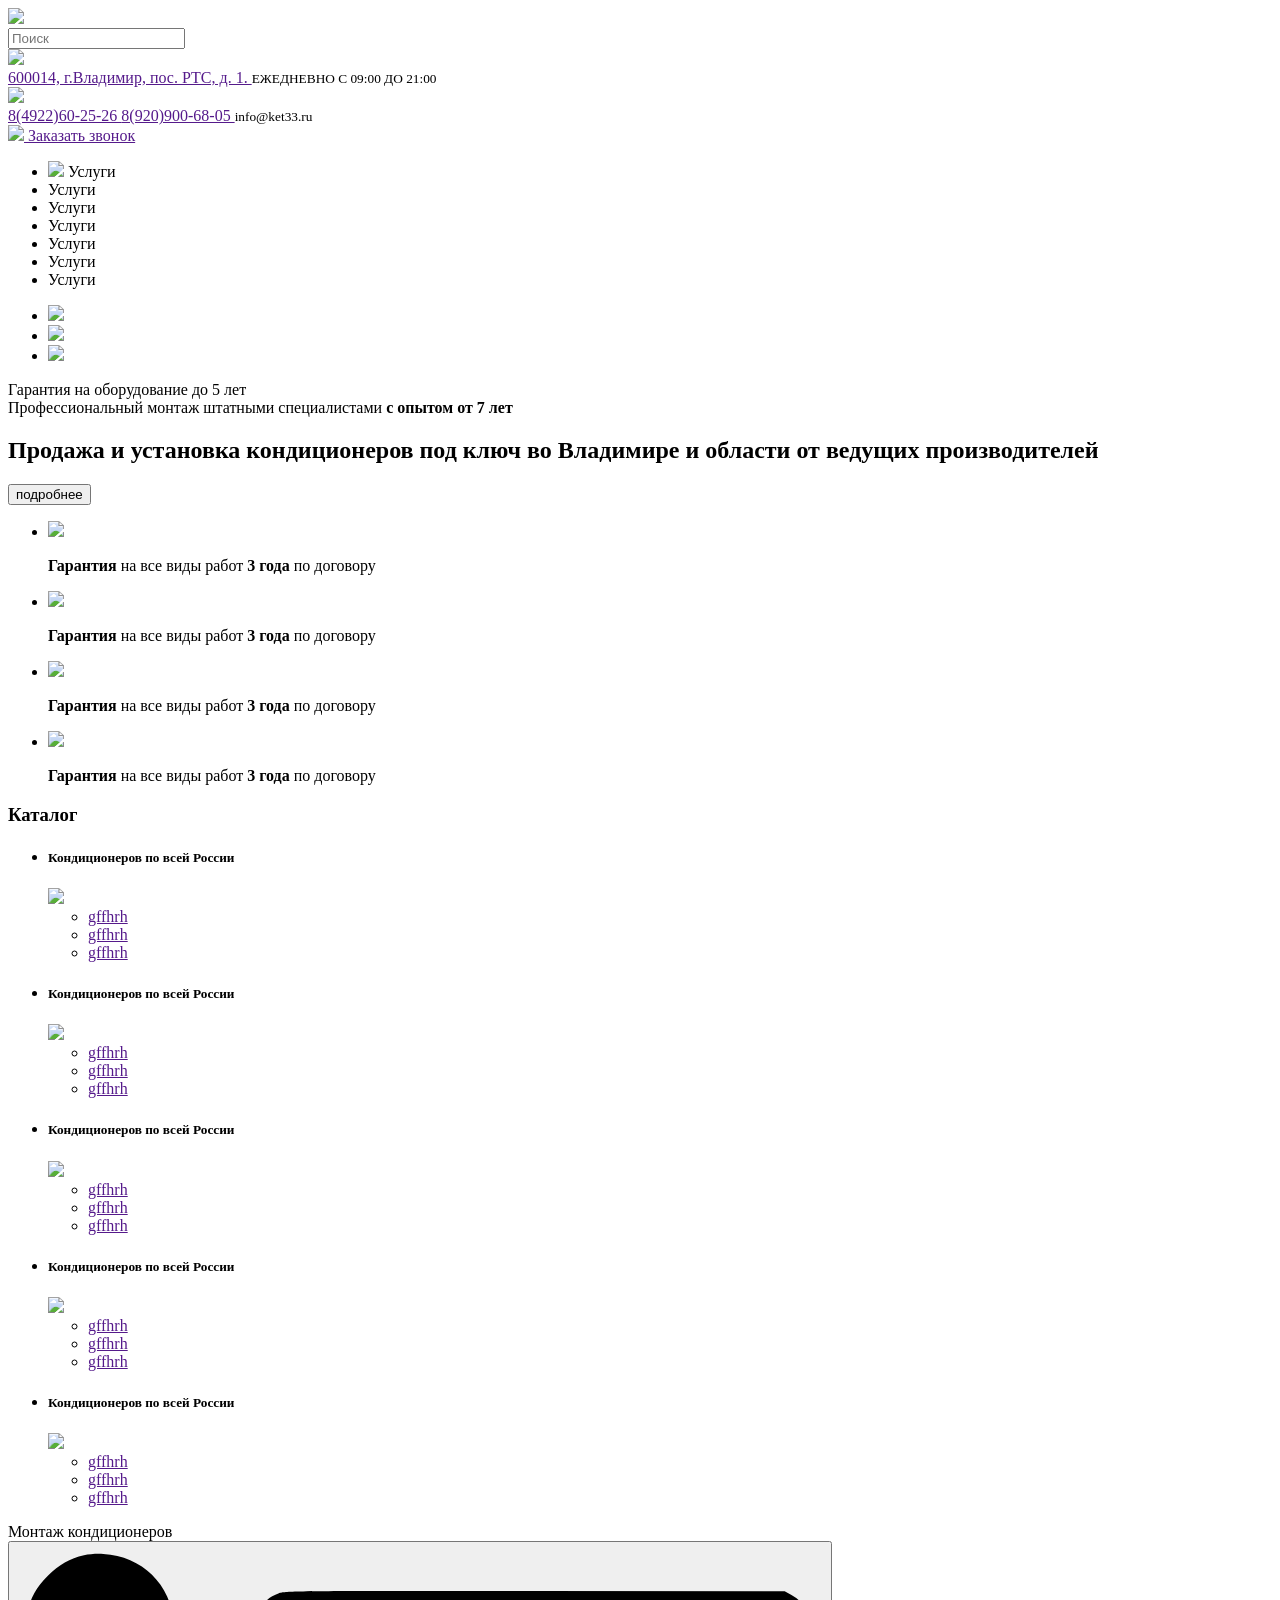
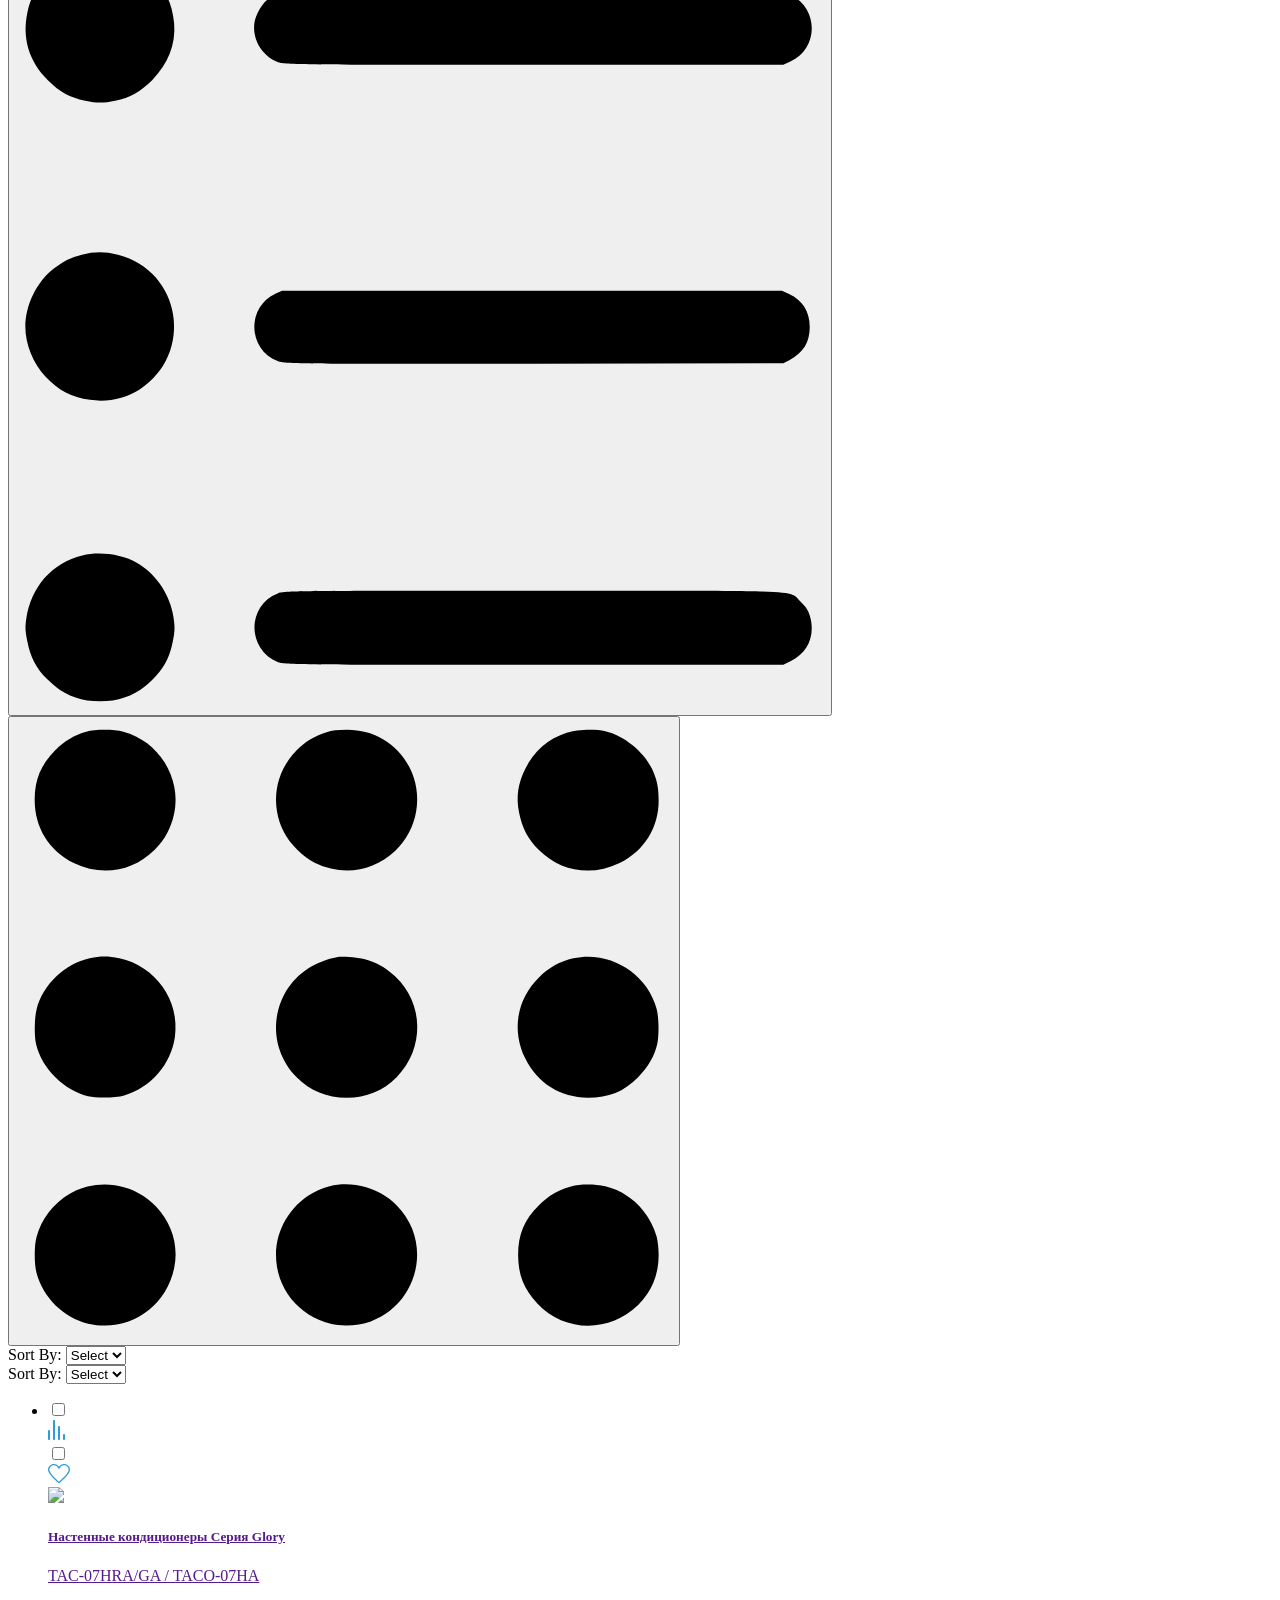
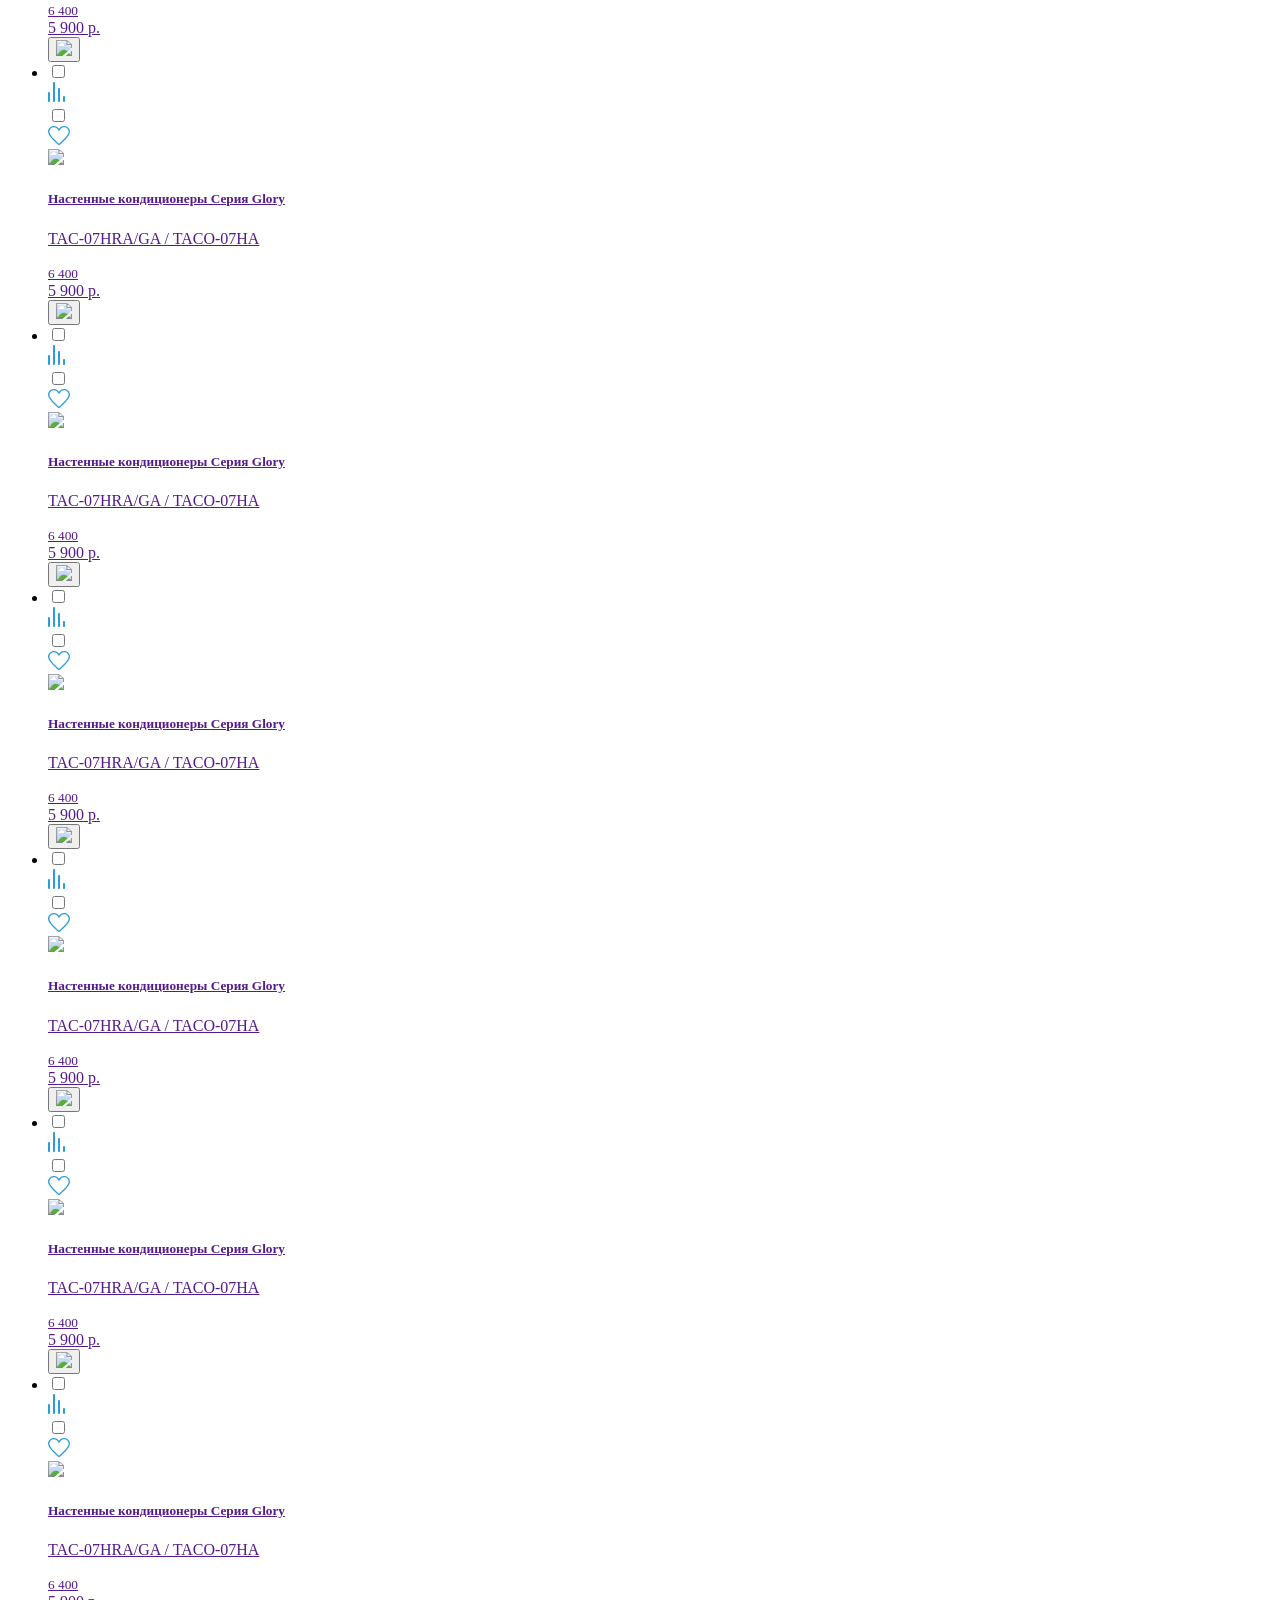
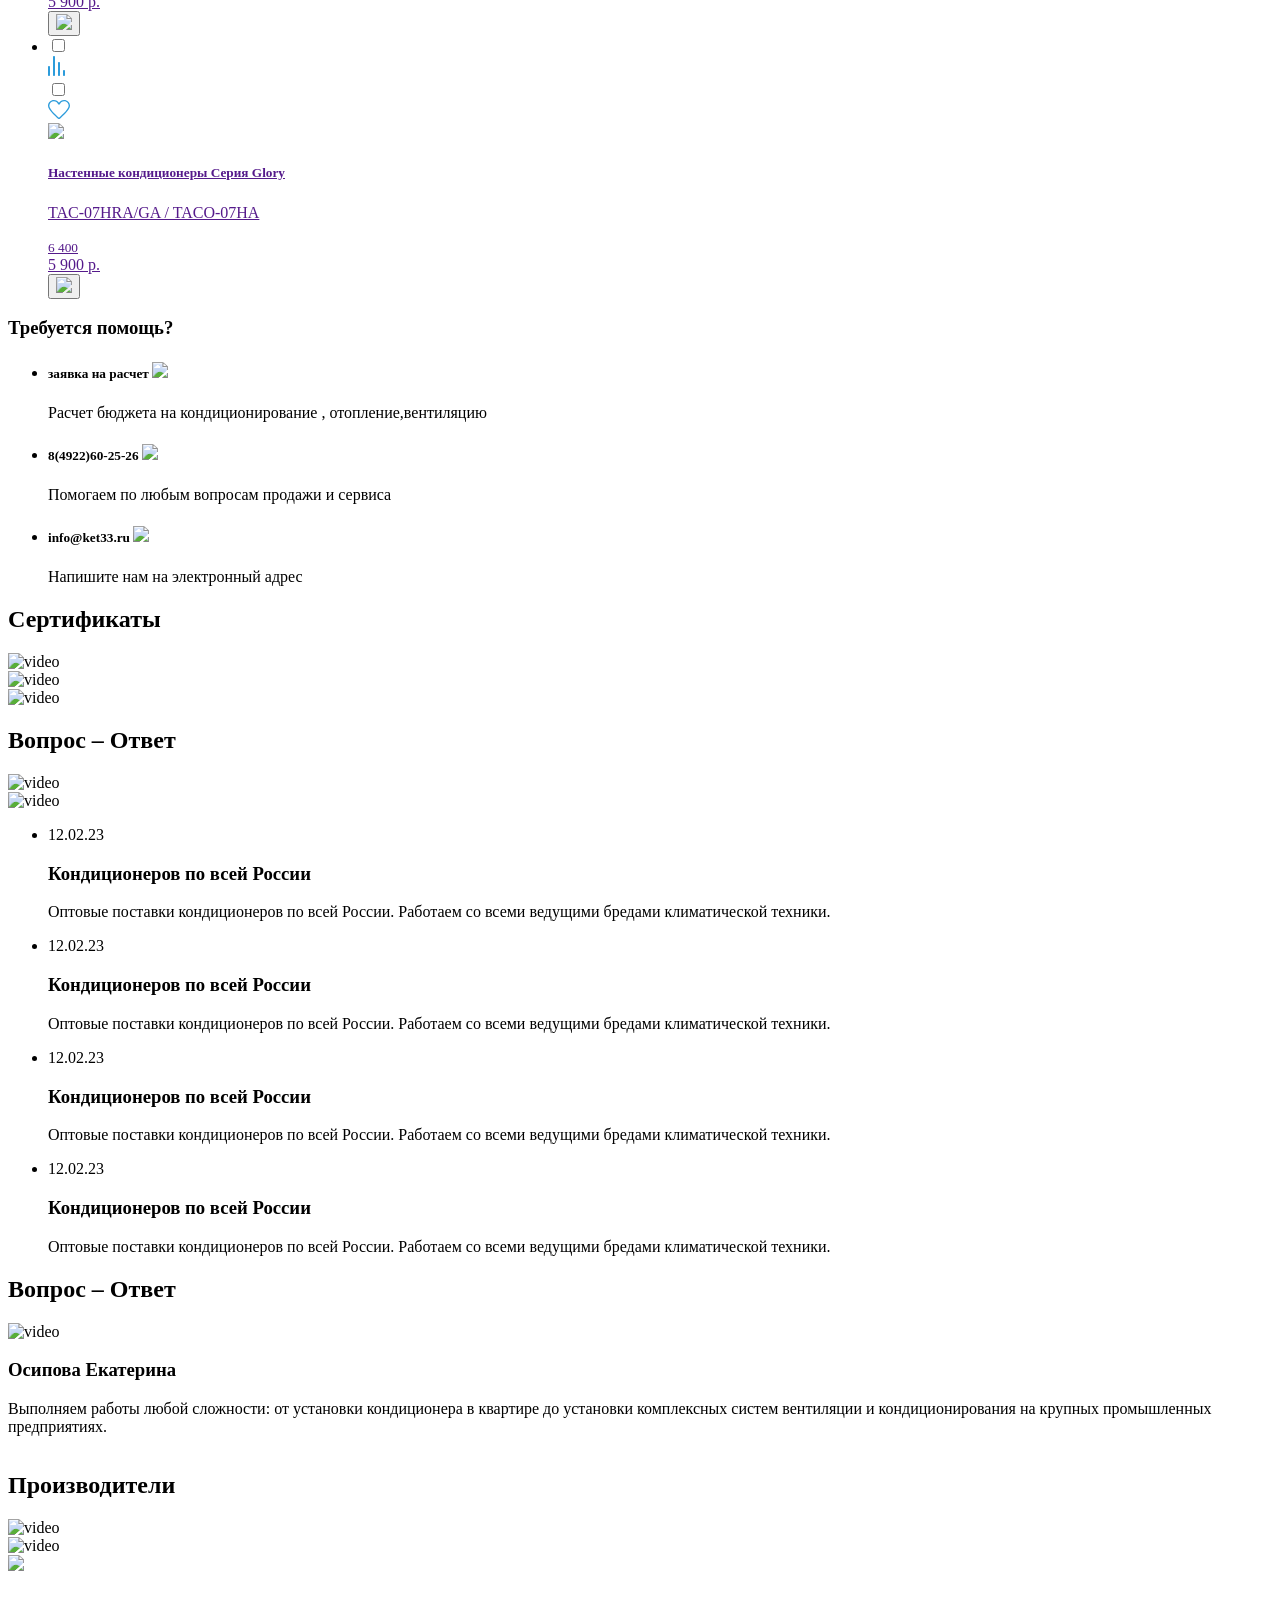
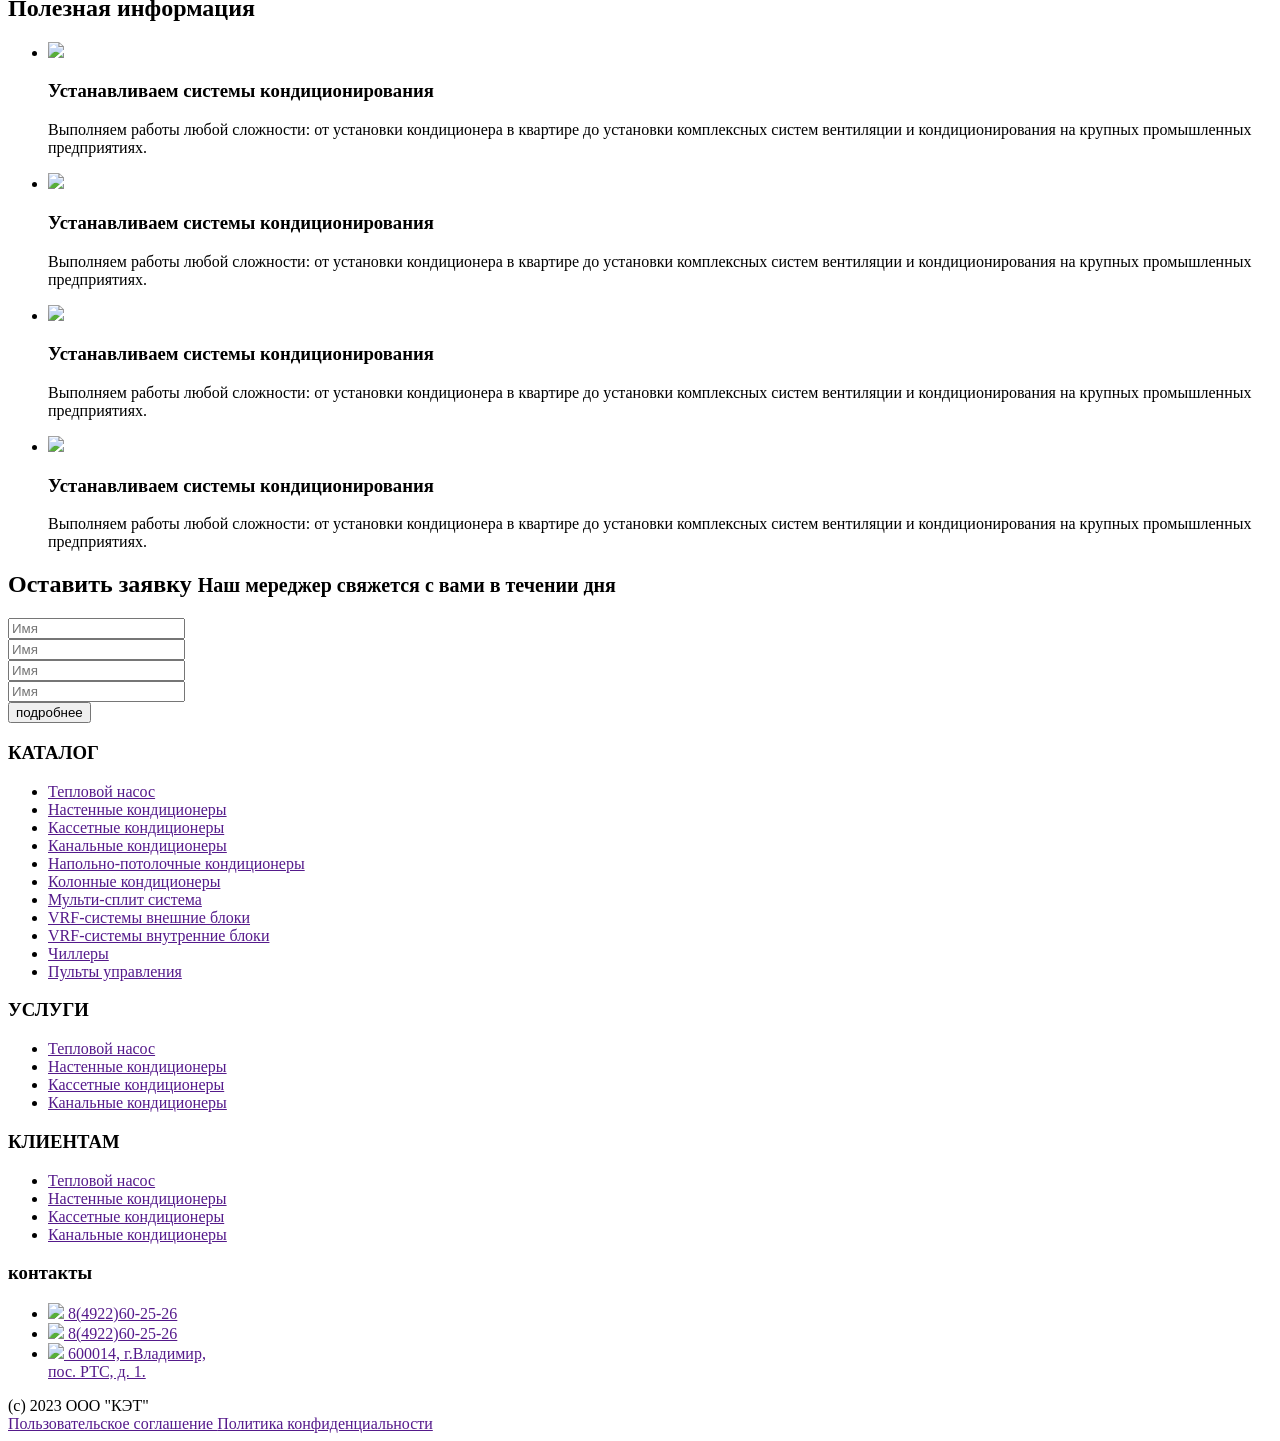
==== index.html @ c1e3972e "first commit" ====
<!DOCTYPE html>
<html>
<head>
    <meta charset="utf-8">
    <!-- <base href="index.html"> -->
    <title>
        Travertine
    </title>
    <link rel="shortcut icon" type="image/x-icon" href="./dist/images/icons/favicon.png"/>
    <meta name="description" content="Startup HTML template OptimizedHTML 5">
    <meta name="csrf-token" content="XYZ123">
    <meta name="viewport"
          content="width=device-width, initial-scale=1.0, minimum-scale=1.0, maximum-scale=1.0, user-scalable=no">
    <link
            rel="stylesheet"
            href="https://unpkg.com/swiper@8/swiper-bundle.min.css"
    />
    <link rel="stylesheet" href="./dist/css/videotube.min.css">
    <link rel="stylesheet" href="./dist/css/modal-box.min.css">
    <link rel="stylesheet" href="./dist/css/main.css">
</head>
<body>
<div class="wrapper">
    <header class="header">
        <div id="schedule" class="schedule">
            <div class="container">
                <div class="schedule__row">
                    <a href="" class="schedule-logo">
                        <img class="schedule-logo__svg" src="dist/images/icons/logo.svg">
                    </a>
                    <div class="schedule-search">
                        <input class="schedule-search__input" type="text" placeholder="Поиск">
                    </div>
                    <div class="schedule-link__row">
                        <div class="schedule-link__col">
                            <img class="schedule-link__svg schedule-link__svg_map" src="dist/images/icons/map.svg">
                            <div class="schedule-link__text">
                                <a href="" class="schedule-link__link">
                                    600014, г.Владимир,
                                    пос. РТС, д. 1.
                                </a>
                                <small class="schedule-link__small">
                                    ЕЖЕДНЕВНО С 09:00 ДО 21:00
                                </small>
                            </div>
                        </div>
                        <div class="schedule-link__col">
                            <img class="schedule-link__svg schedule-link__svg_map" src="dist/images/icons/phone1.svg">
                            <div class="schedule-link__text">
                                <a href="" class="schedule-link__link">
                                    8(4922)60-25-26
                                </a>
                                <a href="" class="schedule-link__link">
                                    8(920)900-68-05
                                </a>
                                <small class="schedule-link__small">
                                    info@ket33.ru
                                </small>
                            </div>
                        </div>
                    </div>
                    <a href="" class="schedule__link">
                        <img src="dist/images/icons/phone2.svg">
                        <span>Заказать звонок</span>
                    </a>
                </div>
            </div>
        </div>
        <div class="header__container">
            <div class="container">
                <div class="header__row">
                    <nav class="header-nav" id="nav">
                        <ul class="header-nav__list">
                            <li class="header-nav__item header-nav__item_active">
                                <a class="header-nav__link">
                                    <img class="header-nav__svg" src="dist/images/icons/menu-icon.svg">
                                    Услуги
                                </a>
                            </li>
                            <li class="header-nav__item ">
                                <a class="header-nav__link">
                                    Услуги
                                </a>
                            </li>
                            <li class="header-nav__item ">
                                <a class="header-nav__link">
                                    Услуги
                                </a>
                            </li>
                            <li class="header-nav__item ">
                                <a class="header-nav__link">
                                    Услуги
                                </a>
                            </li>
                            <li class="header-nav__item ">
                                <a class="header-nav__link">
                                    Услуги
                                </a>
                            </li>
                            <li class="header-nav__item ">
                                <a class="header-nav__link">
                                    Услуги
                                </a>
                            </li>
                            <li class="header-nav__item ">
                                <a class="header-nav__link">
                                    Услуги
                                </a>
                            </li>
                        </ul>
                    </nav>
                    <ul class="header-counter__list">
                        <li class="header-counter__item">
                            <img class="schedule-link__svg schedule-link__svg_map" src="dist/images/icons/like.svg">
                        </li>
                        <li class="header-counter__item">
                            <img class="schedule-link__svg schedule-link__svg_map" src="dist/images/icons/compare.svg">
                        </li>
                        <li class="header-counter__item">
                            <img class="schedule-link__svg schedule-link__svg_map" src="dist/images/icons/cart.svg">
                        </li>
                    </ul>
                </div>
            </div>
        </div>
    </header>
    <main>
        <section id="main" class="main">
            <div class="main-line">
                Гарантия на оборудование до 5 лет
            </div>
            <div class="main-circle">
               <span>
                    Профессиональный монтаж штатными специалистами
                <b>с опытом от 7 лет</b>
               </span>
            </div>
            <div class="container main__container">
                <h1 class="main__title subtitle">
                    <b>Продажа и установка кондиционеров под ключ</b> во Владимире и области
                    от ведущих производителей
                </h1>
                <button class="btn main__btn">подробнее</button>
            </div>
        </section>
        <section id="merit" class="merit">
            <div class="container">
                <ul class="merit__list">
                    <li class="merit__item">
                        <div class="merit__content">
                            <img class="merit__svg" src="dist/images/icons/merit1.svg">
                            <div class="merit__text">
                                <p>
                                    <b>Гарантия</b> на все виды работ <b>3 года</b> по договору
                                </p>
                            </div>
                        </div>
                    </li>
                    <li class="merit__item">
                        <div class="merit__content">
                            <img class="merit__svg" src="dist/images/icons/merit1.svg">
                            <div class="merit__text">
                                <p>
                                    <b>Гарантия</b> на все виды работ <b>3 года</b> по договору
                                </p>
                            </div>
                        </div>
                    </li>
                    <li class="merit__item">
                        <div class="merit__content">
                            <img class="merit__svg" src="dist/images/icons/merit1.svg">
                            <div class="merit__text">
                                <p>
                                    <b>Гарантия</b> на все виды работ <b>3 года</b> по договору
                                </p>
                            </div>
                        </div>
                    </li>
                    <li class="merit__item">
                        <div class="merit__content">
                            <img class="merit__svg" src="dist/images/icons/merit1.svg">
                            <div class="merit__text">
                                <p>
                                    <b>Гарантия</b> на все виды работ <b>3 года</b> по договору
                                </p>
                            </div>
                        </div>
                    </li>
                </ul>
            </div>
        </section>

        <section id="catalog" class="catalog">
            <div class="container">
                <div class="catalog__grid">
                    <div class="catalog-accordion">
                        <h3 class="catalog-accordion__title">
                            Каталог
                        </h3>
                        <ul class="catalog-accordion__list">
                            <li class="catalog-accordion__item">
                                <div class="catalog-accordion__head">
                                    <h5 class="catalog-accordion__subtitle">
                                        Кондиционеров по всей России
                                    </h5>
                                    <img class="catalog-accordion__svg" src="dist/images/icons/triangle.svg">
                                </div>
                                <div class="catalog-accordion__body">
                                    <ul>
                                        <li>
                                            <a href="">gffhrh</a>
                                        </li>
                                        <li>
                                            <a href="">gffhrh</a>
                                        </li>
                                        <li>
                                            <a href="">gffhrh</a>
                                        </li>
                                    </ul>
                                </div>
                            </li>
                            <li class="catalog-accordion__item">
                                <div class="catalog-accordion__head">
                                    <h5 class="catalog-accordion__subtitle">
                                        Кондиционеров по всей России
                                    </h5>
                                    <img class="catalog-accordion__svg" src="dist/images/icons/triangle.svg">
                                </div>
                                <div class="catalog-accordion__body">
                                    <ul>
                                        <li>
                                            <a href="">gffhrh</a>
                                        </li>
                                        <li>
                                            <a href="">gffhrh</a>
                                        </li>
                                        <li>
                                            <a href="">gffhrh</a>
                                        </li>
                                    </ul>
                                </div>
                            </li>
                            <li class="catalog-accordion__item">
                                <div class="catalog-accordion__head">
                                    <h5 class="catalog-accordion__subtitle">
                                        Кондиционеров по всей России
                                    </h5>
                                    <img class="catalog-accordion__svg" src="dist/images/icons/triangle.svg">
                                </div>
                                <div class="catalog-accordion__body">
                                    <ul>
                                        <li>
                                            <a href="">gffhrh</a>
                                        </li>
                                        <li>
                                            <a href="">gffhrh</a>
                                        </li>
                                        <li>
                                            <a href="">gffhrh</a>
                                        </li>
                                    </ul>
                                </div>
                            </li>
                            <li class="catalog-accordion__item">
                                <div class="catalog-accordion__head">
                                    <h5 class="catalog-accordion__subtitle">
                                        Кондиционеров по всей России
                                    </h5>
                                    <img class="catalog-accordion__svg" src="dist/images/icons/triangle.svg">
                                </div>
                                <div class="catalog-accordion__body">
                                    <ul>
                                        <li>
                                            <a href="">gffhrh</a>
                                        </li>
                                        <li>
                                            <a href="">gffhrh</a>
                                        </li>
                                        <li>
                                            <a href="">gffhrh</a>
                                        </li>
                                    </ul>
                                </div>
                            </li>
                            <li class="catalog-accordion__item">
                                <div class="catalog-accordion__head">
                                    <h5 class="catalog-accordion__subtitle">
                                        Кондиционеров по всей России
                                    </h5>
                                    <img class="catalog-accordion__svg" src="dist/images/icons/triangle.svg">
                                </div>
                                <div class="catalog-accordion__body">
                                    <ul>
                                        <li>
                                            <a href="">gffhrh</a>
                                        </li>
                                        <li>
                                            <a href="">gffhrh</a>
                                        </li>
                                        <li>
                                            <a href="">gffhrh</a>
                                        </li>
                                    </ul>
                                </div>
                            </li>
                        </ul>
                    </div>
                    <div class="catalog-banner">
                        Монтаж кондиционеров
                    </div>
                    <div class="catalog-main">
                        <div class="catalog-main-head">
                            <div class="catalog-main-head__btns">
                                <button class="catalog-main-head__btn">
                                    <svg version="1.0" xmlns="http://www.w3.org/2000/svg"
                                         width="606.000000pt" height="574.000000pt" viewBox="0 0 606.000000 574.000000"
                                         preserveAspectRatio="xMidYMid meet">

                                        <g transform="translate(0.000000,574.000000) scale(0.100000,-0.100000)"
                                           fill="#000000" stroke="none">
                                            <path d="M510 5655 c-107 -24 -186 -69 -271 -154 -86 -87 -131 -166 -154 -276
-40 -191 12 -364 154 -506 87 -87 166 -130 279 -154 91 -19 138 -19 227 0 110
23 189 68 276 154 120 121 178 269 165 426 -23 291 -242 505 -531 520 -50 3
-104 -1 -145 -10z"/>
                                            <path d="M1972 5371 c-75 -26 -115 -63 -159 -146 -71 -136 2 -313 153 -371 47
-18 109 -19 1919 -19 l1870 0 53 24 c210 95 215 390 8 499 l-51 27 -1870 2
c-1790 2 -1872 2 -1923 -16z"/>
                                            <path d="M493 3410 c-86 -23 -131 -45 -206 -102 -130 -98 -217 -274 -217 -438
0 -132 58 -275 152 -376 98 -104 193 -154 333 -173 132 -19 267 10 372 78 413
270 313 889 -162 1011 -96 25 -178 25 -272 0z"/>
                                            <path d="M1945 3116 c-220 -104 -206 -420 21 -506 55 -20 60 -20 1922 -18
l1867 3 45 23 c103 54 153 134 153 247 1 116 -52 202 -155 250 l-53 25 -1875
0 -1875 0 -50 -24z"/>
                                            <path d="M497 1154 c-225 -54 -385 -235 -420 -475 -9 -64 -8 -90 7 -164 24
-124 66 -205 151 -290 113 -114 235 -165 395 -165 157 0 281 51 391 160 82 82
123 153 149 261 24 102 25 146 4 247 -31 151 -135 296 -265 370 -114 65 -282
88 -412 56z"/>
                                            <path d="M1963 869 c-234 -90 -232 -424 3 -515 48 -18 104 -19 1919 -19 l1870
0 57 28 c130 64 184 194 142 338 -12 41 -28 66 -69 106 -93 91 89 83 -2014 82
-1828 0 -1857 0 -1908 -20z"/>
                                        </g>
                                    </svg>
                                </button>
                                <button class="catalog-main-head__btn active">
                                    <svg version="1.0" xmlns="http://www.w3.org/2000/svg"
                                         width="492.000000pt" height="466.000000pt" viewBox="0 0 492.000000 466.000000"
                                         preserveAspectRatio="xMidYMid meet">

                                        <g transform="translate(0.000000,466.000000) scale(0.100000,-0.100000)"
                                           fill="#000000" stroke="none">
                                            <path d="M527 4565 c-90 -25 -160 -67 -233 -139 -107 -108 -154 -219 -154
-371 0 -210 107 -383 293 -475 209 -103 443 -64 607 100 78 78 124 164 147
275 54 265 -119 541 -382 610 -71 18 -212 18 -278 0z"/>
                                            <path d="M2330 4561 c-94 -30 -162 -71 -225 -135 -164 -166 -201 -407 -94
-618 42 -84 145 -185 229 -226 209 -102 435 -69 603 88 173 162 216 423 105
633 -94 176 -267 278 -470 276 -61 0 -112 -6 -148 -18z"/>
                                            <path d="M4130 4557 c-144 -49 -244 -136 -309 -269 -57 -114 -71 -213 -48
-329 23 -116 66 -199 147 -279 164 -165 398 -203 607 -100 185 91 293 265 293
469 -1 104 -12 155 -52 241 -61 127 -211 248 -348 279 -80 19 -218 13 -290
-12z"/>
                                            <path d="M553 2865 c-187 -41 -350 -196 -398 -380 -17 -68 -19 -199 -4 -265
41 -179 210 -348 389 -389 68 -16 209 -13 271 5 201 59 351 232 381 440 39
271 -146 532 -417 589 -85 18 -140 18 -222 0z"/>
                                            <path d="M2405 2874 c-62 -10 -156 -46 -212 -83 -283 -184 -325 -577 -88 -817
101 -102 227 -154 375 -154 148 0 274 52 375 154 211 213 206 553 -12 756 -67
63 -113 91 -201 121 -55 19 -182 31 -237 23z"/>
                                            <path d="M4180 2865 c-101 -23 -185 -70 -260 -145 -165 -164 -203 -398 -100
-607 91 -185 264 -293 469 -293 158 0 268 45 377 154 74 74 123 158 143 246
15 66 13 197 -4 265 -70 268 -354 441 -625 380z"/>
                                            <path d="M536 1154 c-179 -43 -334 -197 -382 -379 -18 -64 -18 -206 0 -270 49
-185 204 -336 387 -380 296 -69 582 114 645 415 35 167 -14 333 -136 463 -130
139 -326 197 -514 151z"/>
                                            <path d="M2352 1156 c-231 -57 -402 -275 -402 -516 0 -246 166 -455 410 -516
88 -22 212 -15 301 18 362 134 466 600 193 872 -128 129 -325 184 -502 142z"/>
                                            <path d="M4162 1154 c-95 -25 -164 -66 -238 -139 -112 -110 -158 -220 -158
-375 0 -147 43 -255 144 -363 203 -218 541 -223 756 -12 102 100 154 227 154
375 0 50 -7 109 -16 141 -56 188 -202 331 -385 374 -79 18 -187 18 -257 -1z"/>
                                        </g>
                                    </svg>
                                </button>
                            </div>
                            <div class="catalog-main-head__selects">
                                <div class="catalog-main-head__group">
                                    <label class="catalog-main-head__label">
                                        Sort By:
                                    </label>
                                    <select class="catalog-main-head__select">
                                        <option value="0">Select</option>
                                        <option value="7382">steam</option>
                                    </select>
                                </div>
                                <div class="catalog-main-head__group">
                                    <label class="catalog-main-head__label">
                                        Sort By:
                                    </label>
                                    <select class="catalog-main-head__select">
                                        <option value="0">Select</option>
                                        <option value="7382">steam</option>
                                    </select>
                                </div>
                            </div>
                        </div>
                        <ul class="catalog-main__list">
                            <li class="catalog-main__item">
                                <a href="" class="catalog-main__content">
                                    <div class="catalog-main__head">
                                        <div class="catalog-main-check__row">
                                            <label class="catalog-main-check__label catalog-main-check-favourites">
                                                <input class="catalog-main-check__input" type="checkbox">
                                                <div class="catalog-main-check__box">
                                                    <svg class="catalog-main-check__icon" width="17" height="20"
                                                         viewBox="0 0 17 20" fill="none"
                                                         xmlns="http://www.w3.org/2000/svg">
                                                        <path d="M1 10C0.734784 10 0.48043 10.1054 0.292893 10.2929C0.105357 10.4804 0 10.7348 0 11V19C0 19.2652 0.105357 19.5196 0.292893 19.7071C0.48043 19.8946 0.734784 20 1 20C1.26522 20 1.51957 19.8946 1.70711 19.7071C1.89464 19.5196 2 19.2652 2 19V11C2 10.7348 1.89464 10.4804 1.70711 10.2929C1.51957 10.1054 1.26522 10 1 10ZM6 0C5.73478 0 5.48043 0.105357 5.29289 0.292893C5.10536 0.48043 5 0.734784 5 1V19C5 19.2652 5.10536 19.5196 5.29289 19.7071C5.48043 19.8946 5.73478 20 6 20C6.26522 20 6.51957 19.8946 6.70711 19.7071C6.89464 19.5196 7 19.2652 7 19V1C7 0.734784 6.89464 0.48043 6.70711 0.292893C6.51957 0.105357 6.26522 0 6 0ZM16 14C15.7348 14 15.4804 14.1054 15.2929 14.2929C15.1054 14.4804 15 14.7348 15 15V19C15 19.2652 15.1054 19.5196 15.2929 19.7071C15.4804 19.8946 15.7348 20 16 20C16.2652 20 16.5196 19.8946 16.7071 19.7071C16.8946 19.5196 17 19.2652 17 19V15C17 14.7348 16.8946 14.4804 16.7071 14.2929C16.5196 14.1054 16.2652 14 16 14ZM11 6C10.7348 6 10.4804 6.10536 10.2929 6.29289C10.1054 6.48043 10 6.73478 10 7V19C10 19.2652 10.1054 19.5196 10.2929 19.7071C10.4804 19.8946 10.7348 20 11 20C11.2652 20 11.5196 19.8946 11.7071 19.7071C11.8946 19.5196 12 19.2652 12 19V7C12 6.73478 11.8946 6.48043 11.7071 6.29289C11.5196 6.10536 11.2652 6 11 6Z"
                                                              fill="#2D9CDB"/>
                                                    </svg>
                                                </div>
                                            </label>
                                            <label class="catalog-main-check__label catalog-main-check-like">
                                                <input class="catalog-main-check__input" type="checkbox">
                                                <div class="catalog-main-check__box">
                                                    <svg class="catalog-main-check__icon" width="22" height="19"
                                                         viewBox="0 0 22 19" fill="none"
                                                         xmlns="http://www.w3.org/2000/svg">
                                                        <path d="M11 19C10.6562 19 10.3125 18.869 10.0375 18.6724C7.7 16.7069 0 9.95862 0 5.83103C0 2.62069 2.68125 0 5.9125 0C8.04375 0 9.96875 1.11379 11 2.81724C12.0312 1.11379 13.9562 0 16.0875 0C19.3187 0 22 2.62069 22 5.83103C22 9.95862 14.3 16.7069 11.9625 18.6724C11.6875 18.869 11.3438 19 11 19ZM5.9125 1.31034C3.4375 1.31034 1.375 3.34138 1.375 5.83103C1.375 8.71379 6.53125 14.0207 10.9312 17.6897H11C15.4688 14.0207 20.625 8.71379 20.625 5.83103C20.625 3.34138 18.5625 1.31034 16.0875 1.31034C14.2312 1.31034 12.5812 2.42414 11.8937 4.12759C11.7562 4.32414 11.55 4.58621 11 4.58621C10.5188 4.58621 10.2437 4.45517 10.1062 4.12759C9.41875 2.42414 7.76875 1.31034 5.9125 1.31034Z"
                                                              fill="#2D9CDB"/>
                                                    </svg>
                                                </div>
                                            </label>
                                        </div>
                                        <div class="catalog-main__img">
                                            <img src="dist/images/product1.png">
                                        </div>
                                    </div>
                                    <div class="catalog-main__body">
                                        <h5 class="catalog-main__title">
                                            Настенные кондиционеры Серия Glory
                                        </h5>
                                        <div class="catalog-main__text">
                                            <p>
                                                TAC-07HRA/GA / TACO-07HA
                                            </p>
                                        </div>
                                    </div>
                                    <div class="catalog-main__bottom">
                                        <div class="catalog-main-price">
                                            <small class="catalog-main-price__small">
                                                6 400
                                            </small>
                                            <div class="catalog-main-price__big">
                                                5 900 <span> р.</span>
                                            </div>
                                        </div>
                                        <button class="btn catalog-main__btn">
                                            <img src="dist/images/icons/buy.svg">
                                        </button>
                                    </div>
                                </a>
                            </li>
                            <li class="catalog-main__item">
                                <a href="" class="catalog-main__content">
                                    <div class="catalog-main__head">
                                        <div class="catalog-main-check__row">
                                            <label class="catalog-main-check__label catalog-main-check-favourites">
                                                <input class="catalog-main-check__input" type="checkbox">
                                                <div class="catalog-main-check__box">
                                                    <svg class="catalog-main-check__icon" width="17" height="20"
                                                         viewBox="0 0 17 20" fill="none"
                                                         xmlns="http://www.w3.org/2000/svg">
                                                        <path d="M1 10C0.734784 10 0.48043 10.1054 0.292893 10.2929C0.105357 10.4804 0 10.7348 0 11V19C0 19.2652 0.105357 19.5196 0.292893 19.7071C0.48043 19.8946 0.734784 20 1 20C1.26522 20 1.51957 19.8946 1.70711 19.7071C1.89464 19.5196 2 19.2652 2 19V11C2 10.7348 1.89464 10.4804 1.70711 10.2929C1.51957 10.1054 1.26522 10 1 10ZM6 0C5.73478 0 5.48043 0.105357 5.29289 0.292893C5.10536 0.48043 5 0.734784 5 1V19C5 19.2652 5.10536 19.5196 5.29289 19.7071C5.48043 19.8946 5.73478 20 6 20C6.26522 20 6.51957 19.8946 6.70711 19.7071C6.89464 19.5196 7 19.2652 7 19V1C7 0.734784 6.89464 0.48043 6.70711 0.292893C6.51957 0.105357 6.26522 0 6 0ZM16 14C15.7348 14 15.4804 14.1054 15.2929 14.2929C15.1054 14.4804 15 14.7348 15 15V19C15 19.2652 15.1054 19.5196 15.2929 19.7071C15.4804 19.8946 15.7348 20 16 20C16.2652 20 16.5196 19.8946 16.7071 19.7071C16.8946 19.5196 17 19.2652 17 19V15C17 14.7348 16.8946 14.4804 16.7071 14.2929C16.5196 14.1054 16.2652 14 16 14ZM11 6C10.7348 6 10.4804 6.10536 10.2929 6.29289C10.1054 6.48043 10 6.73478 10 7V19C10 19.2652 10.1054 19.5196 10.2929 19.7071C10.4804 19.8946 10.7348 20 11 20C11.2652 20 11.5196 19.8946 11.7071 19.7071C11.8946 19.5196 12 19.2652 12 19V7C12 6.73478 11.8946 6.48043 11.7071 6.29289C11.5196 6.10536 11.2652 6 11 6Z"
                                                              fill="#2D9CDB"/>
                                                    </svg>
                                                </div>
                                            </label>
                                            <label class="catalog-main-check__label catalog-main-check-like">
                                                <input class="catalog-main-check__input" type="checkbox">
                                                <div class="catalog-main-check__box">
                                                    <svg class="catalog-main-check__icon" width="22" height="19"
                                                         viewBox="0 0 22 19" fill="none"
                                                         xmlns="http://www.w3.org/2000/svg">
                                                        <path d="M11 19C10.6562 19 10.3125 18.869 10.0375 18.6724C7.7 16.7069 0 9.95862 0 5.83103C0 2.62069 2.68125 0 5.9125 0C8.04375 0 9.96875 1.11379 11 2.81724C12.0312 1.11379 13.9562 0 16.0875 0C19.3187 0 22 2.62069 22 5.83103C22 9.95862 14.3 16.7069 11.9625 18.6724C11.6875 18.869 11.3438 19 11 19ZM5.9125 1.31034C3.4375 1.31034 1.375 3.34138 1.375 5.83103C1.375 8.71379 6.53125 14.0207 10.9312 17.6897H11C15.4688 14.0207 20.625 8.71379 20.625 5.83103C20.625 3.34138 18.5625 1.31034 16.0875 1.31034C14.2312 1.31034 12.5812 2.42414 11.8937 4.12759C11.7562 4.32414 11.55 4.58621 11 4.58621C10.5188 4.58621 10.2437 4.45517 10.1062 4.12759C9.41875 2.42414 7.76875 1.31034 5.9125 1.31034Z"
                                                              fill="#2D9CDB"/>
                                                    </svg>
                                                </div>
                                            </label>
                                        </div>
                                        <div class="catalog-main__img">
                                            <img src="dist/images/product2.png">
                                        </div>
                                    </div>
                                    <div class="catalog-main__body">
                                        <h5 class="catalog-main__title">
                                            Настенные кондиционеры Серия Glory
                                        </h5>
                                        <div class="catalog-main__text">
                                            <p>
                                                TAC-07HRA/GA / TACO-07HA
                                            </p>
                                        </div>
                                    </div>
                                    <div class="catalog-main__bottom">
                                        <div class="catalog-main-price">
                                            <small class="catalog-main-price__small">
                                                6 400
                                            </small>
                                            <div class="catalog-main-price__big">
                                                5 900 <span> р.</span>
                                            </div>
                                        </div>
                                        <button class="btn catalog-main__btn">
                                            <img src="dist/images/icons/buy.svg">
                                        </button>
                                    </div>
                                </a>
                            </li>
                            <li class="catalog-main__item">
                                <a href="" class="catalog-main__content">
                                    <div class="catalog-main__head">
                                        <div class="catalog-main-check__row">
                                            <label class="catalog-main-check__label catalog-main-check-favourites">
                                                <input class="catalog-main-check__input" type="checkbox">
                                                <div class="catalog-main-check__box">
                                                    <svg class="catalog-main-check__icon" width="17" height="20"
                                                         viewBox="0 0 17 20" fill="none"
                                                         xmlns="http://www.w3.org/2000/svg">
                                                        <path d="M1 10C0.734784 10 0.48043 10.1054 0.292893 10.2929C0.105357 10.4804 0 10.7348 0 11V19C0 19.2652 0.105357 19.5196 0.292893 19.7071C0.48043 19.8946 0.734784 20 1 20C1.26522 20 1.51957 19.8946 1.70711 19.7071C1.89464 19.5196 2 19.2652 2 19V11C2 10.7348 1.89464 10.4804 1.70711 10.2929C1.51957 10.1054 1.26522 10 1 10ZM6 0C5.73478 0 5.48043 0.105357 5.29289 0.292893C5.10536 0.48043 5 0.734784 5 1V19C5 19.2652 5.10536 19.5196 5.29289 19.7071C5.48043 19.8946 5.73478 20 6 20C6.26522 20 6.51957 19.8946 6.70711 19.7071C6.89464 19.5196 7 19.2652 7 19V1C7 0.734784 6.89464 0.48043 6.70711 0.292893C6.51957 0.105357 6.26522 0 6 0ZM16 14C15.7348 14 15.4804 14.1054 15.2929 14.2929C15.1054 14.4804 15 14.7348 15 15V19C15 19.2652 15.1054 19.5196 15.2929 19.7071C15.4804 19.8946 15.7348 20 16 20C16.2652 20 16.5196 19.8946 16.7071 19.7071C16.8946 19.5196 17 19.2652 17 19V15C17 14.7348 16.8946 14.4804 16.7071 14.2929C16.5196 14.1054 16.2652 14 16 14ZM11 6C10.7348 6 10.4804 6.10536 10.2929 6.29289C10.1054 6.48043 10 6.73478 10 7V19C10 19.2652 10.1054 19.5196 10.2929 19.7071C10.4804 19.8946 10.7348 20 11 20C11.2652 20 11.5196 19.8946 11.7071 19.7071C11.8946 19.5196 12 19.2652 12 19V7C12 6.73478 11.8946 6.48043 11.7071 6.29289C11.5196 6.10536 11.2652 6 11 6Z"
                                                              fill="#2D9CDB"/>
                                                    </svg>
                                                </div>
                                            </label>
                                            <label class="catalog-main-check__label catalog-main-check-like">
                                                <input class="catalog-main-check__input" type="checkbox">
                                                <div class="catalog-main-check__box">
                                                    <svg class="catalog-main-check__icon" width="22" height="19"
                                                         viewBox="0 0 22 19" fill="none"
                                                         xmlns="http://www.w3.org/2000/svg">
                                                        <path d="M11 19C10.6562 19 10.3125 18.869 10.0375 18.6724C7.7 16.7069 0 9.95862 0 5.83103C0 2.62069 2.68125 0 5.9125 0C8.04375 0 9.96875 1.11379 11 2.81724C12.0312 1.11379 13.9562 0 16.0875 0C19.3187 0 22 2.62069 22 5.83103C22 9.95862 14.3 16.7069 11.9625 18.6724C11.6875 18.869 11.3438 19 11 19ZM5.9125 1.31034C3.4375 1.31034 1.375 3.34138 1.375 5.83103C1.375 8.71379 6.53125 14.0207 10.9312 17.6897H11C15.4688 14.0207 20.625 8.71379 20.625 5.83103C20.625 3.34138 18.5625 1.31034 16.0875 1.31034C14.2312 1.31034 12.5812 2.42414 11.8937 4.12759C11.7562 4.32414 11.55 4.58621 11 4.58621C10.5188 4.58621 10.2437 4.45517 10.1062 4.12759C9.41875 2.42414 7.76875 1.31034 5.9125 1.31034Z"
                                                              fill="#2D9CDB"/>
                                                    </svg>
                                                </div>
                                            </label>
                                        </div>
                                        <div class="catalog-main__img">
                                            <img src="dist/images/product1.png">
                                        </div>
                                    </div>
                                    <div class="catalog-main__body">
                                        <h5 class="catalog-main__title">
                                            Настенные кондиционеры Серия Glory
                                        </h5>
                                        <div class="catalog-main__text">
                                            <p>
                                                TAC-07HRA/GA / TACO-07HA
                                            </p>
                                        </div>
                                    </div>
                                    <div class="catalog-main__bottom">
                                        <div class="catalog-main-price">
                                            <small class="catalog-main-price__small">
                                                6 400
                                            </small>
                                            <div class="catalog-main-price__big">
                                                5 900 <span> р.</span>
                                            </div>
                                        </div>
                                        <button class="btn catalog-main__btn">
                                            <img src="dist/images/icons/buy.svg">
                                        </button>
                                    </div>
                                </a>
                            </li>
                            <li class="catalog-main__item">
                                <a href="" class="catalog-main__content">
                                    <div class="catalog-main__head">
                                        <div class="catalog-main-check__row">
                                            <label class="catalog-main-check__label catalog-main-check-favourites">
                                                <input class="catalog-main-check__input" type="checkbox">
                                                <div class="catalog-main-check__box">
                                                    <svg class="catalog-main-check__icon" width="17" height="20"
                                                         viewBox="0 0 17 20" fill="none"
                                                         xmlns="http://www.w3.org/2000/svg">
                                                        <path d="M1 10C0.734784 10 0.48043 10.1054 0.292893 10.2929C0.105357 10.4804 0 10.7348 0 11V19C0 19.2652 0.105357 19.5196 0.292893 19.7071C0.48043 19.8946 0.734784 20 1 20C1.26522 20 1.51957 19.8946 1.70711 19.7071C1.89464 19.5196 2 19.2652 2 19V11C2 10.7348 1.89464 10.4804 1.70711 10.2929C1.51957 10.1054 1.26522 10 1 10ZM6 0C5.73478 0 5.48043 0.105357 5.29289 0.292893C5.10536 0.48043 5 0.734784 5 1V19C5 19.2652 5.10536 19.5196 5.29289 19.7071C5.48043 19.8946 5.73478 20 6 20C6.26522 20 6.51957 19.8946 6.70711 19.7071C6.89464 19.5196 7 19.2652 7 19V1C7 0.734784 6.89464 0.48043 6.70711 0.292893C6.51957 0.105357 6.26522 0 6 0ZM16 14C15.7348 14 15.4804 14.1054 15.2929 14.2929C15.1054 14.4804 15 14.7348 15 15V19C15 19.2652 15.1054 19.5196 15.2929 19.7071C15.4804 19.8946 15.7348 20 16 20C16.2652 20 16.5196 19.8946 16.7071 19.7071C16.8946 19.5196 17 19.2652 17 19V15C17 14.7348 16.8946 14.4804 16.7071 14.2929C16.5196 14.1054 16.2652 14 16 14ZM11 6C10.7348 6 10.4804 6.10536 10.2929 6.29289C10.1054 6.48043 10 6.73478 10 7V19C10 19.2652 10.1054 19.5196 10.2929 19.7071C10.4804 19.8946 10.7348 20 11 20C11.2652 20 11.5196 19.8946 11.7071 19.7071C11.8946 19.5196 12 19.2652 12 19V7C12 6.73478 11.8946 6.48043 11.7071 6.29289C11.5196 6.10536 11.2652 6 11 6Z"
                                                              fill="#2D9CDB"/>
                                                    </svg>
                                                </div>
                                            </label>
                                            <label class="catalog-main-check__label catalog-main-check-like">
                                                <input class="catalog-main-check__input" type="checkbox">
                                                <div class="catalog-main-check__box">
                                                    <svg class="catalog-main-check__icon" width="22" height="19"
                                                         viewBox="0 0 22 19" fill="none"
                                                         xmlns="http://www.w3.org/2000/svg">
                                                        <path d="M11 19C10.6562 19 10.3125 18.869 10.0375 18.6724C7.7 16.7069 0 9.95862 0 5.83103C0 2.62069 2.68125 0 5.9125 0C8.04375 0 9.96875 1.11379 11 2.81724C12.0312 1.11379 13.9562 0 16.0875 0C19.3187 0 22 2.62069 22 5.83103C22 9.95862 14.3 16.7069 11.9625 18.6724C11.6875 18.869 11.3438 19 11 19ZM5.9125 1.31034C3.4375 1.31034 1.375 3.34138 1.375 5.83103C1.375 8.71379 6.53125 14.0207 10.9312 17.6897H11C15.4688 14.0207 20.625 8.71379 20.625 5.83103C20.625 3.34138 18.5625 1.31034 16.0875 1.31034C14.2312 1.31034 12.5812 2.42414 11.8937 4.12759C11.7562 4.32414 11.55 4.58621 11 4.58621C10.5188 4.58621 10.2437 4.45517 10.1062 4.12759C9.41875 2.42414 7.76875 1.31034 5.9125 1.31034Z"
                                                              fill="#2D9CDB"/>
                                                    </svg>
                                                </div>
                                            </label>
                                        </div>
                                        <div class="catalog-main__img">
                                            <img src="dist/images/product1.png">
                                        </div>
                                    </div>
                                    <div class="catalog-main__body">
                                        <h5 class="catalog-main__title">
                                            Настенные кондиционеры Серия Glory
                                        </h5>
                                        <div class="catalog-main__text">
                                            <p>
                                                TAC-07HRA/GA / TACO-07HA
                                            </p>
                                        </div>
                                    </div>
                                    <div class="catalog-main__bottom">
                                        <div class="catalog-main-price">
                                            <small class="catalog-main-price__small">
                                                6 400
                                            </small>
                                            <div class="catalog-main-price__big">
                                                5 900 <span> р.</span>
                                            </div>
                                        </div>
                                        <button class="btn catalog-main__btn">
                                            <img src="dist/images/icons/buy.svg">
                                        </button>
                                    </div>
                                </a>
                            </li>
                            <li class="catalog-main__item">
                                <a href="" class="catalog-main__content">
                                    <div class="catalog-main__head">
                                        <div class="catalog-main-check__row">
                                            <label class="catalog-main-check__label catalog-main-check-favourites">
                                                <input class="catalog-main-check__input" type="checkbox">
                                                <div class="catalog-main-check__box">
                                                    <svg class="catalog-main-check__icon" width="17" height="20"
                                                         viewBox="0 0 17 20" fill="none"
                                                         xmlns="http://www.w3.org/2000/svg">
                                                        <path d="M1 10C0.734784 10 0.48043 10.1054 0.292893 10.2929C0.105357 10.4804 0 10.7348 0 11V19C0 19.2652 0.105357 19.5196 0.292893 19.7071C0.48043 19.8946 0.734784 20 1 20C1.26522 20 1.51957 19.8946 1.70711 19.7071C1.89464 19.5196 2 19.2652 2 19V11C2 10.7348 1.89464 10.4804 1.70711 10.2929C1.51957 10.1054 1.26522 10 1 10ZM6 0C5.73478 0 5.48043 0.105357 5.29289 0.292893C5.10536 0.48043 5 0.734784 5 1V19C5 19.2652 5.10536 19.5196 5.29289 19.7071C5.48043 19.8946 5.73478 20 6 20C6.26522 20 6.51957 19.8946 6.70711 19.7071C6.89464 19.5196 7 19.2652 7 19V1C7 0.734784 6.89464 0.48043 6.70711 0.292893C6.51957 0.105357 6.26522 0 6 0ZM16 14C15.7348 14 15.4804 14.1054 15.2929 14.2929C15.1054 14.4804 15 14.7348 15 15V19C15 19.2652 15.1054 19.5196 15.2929 19.7071C15.4804 19.8946 15.7348 20 16 20C16.2652 20 16.5196 19.8946 16.7071 19.7071C16.8946 19.5196 17 19.2652 17 19V15C17 14.7348 16.8946 14.4804 16.7071 14.2929C16.5196 14.1054 16.2652 14 16 14ZM11 6C10.7348 6 10.4804 6.10536 10.2929 6.29289C10.1054 6.48043 10 6.73478 10 7V19C10 19.2652 10.1054 19.5196 10.2929 19.7071C10.4804 19.8946 10.7348 20 11 20C11.2652 20 11.5196 19.8946 11.7071 19.7071C11.8946 19.5196 12 19.2652 12 19V7C12 6.73478 11.8946 6.48043 11.7071 6.29289C11.5196 6.10536 11.2652 6 11 6Z"
                                                              fill="#2D9CDB"/>
                                                    </svg>
                                                </div>
                                            </label>
                                            <label class="catalog-main-check__label catalog-main-check-like">
                                                <input class="catalog-main-check__input" type="checkbox">
                                                <div class="catalog-main-check__box">
                                                    <svg class="catalog-main-check__icon" width="22" height="19"
                                                         viewBox="0 0 22 19" fill="none"
                                                         xmlns="http://www.w3.org/2000/svg">
                                                        <path d="M11 19C10.6562 19 10.3125 18.869 10.0375 18.6724C7.7 16.7069 0 9.95862 0 5.83103C0 2.62069 2.68125 0 5.9125 0C8.04375 0 9.96875 1.11379 11 2.81724C12.0312 1.11379 13.9562 0 16.0875 0C19.3187 0 22 2.62069 22 5.83103C22 9.95862 14.3 16.7069 11.9625 18.6724C11.6875 18.869 11.3438 19 11 19ZM5.9125 1.31034C3.4375 1.31034 1.375 3.34138 1.375 5.83103C1.375 8.71379 6.53125 14.0207 10.9312 17.6897H11C15.4688 14.0207 20.625 8.71379 20.625 5.83103C20.625 3.34138 18.5625 1.31034 16.0875 1.31034C14.2312 1.31034 12.5812 2.42414 11.8937 4.12759C11.7562 4.32414 11.55 4.58621 11 4.58621C10.5188 4.58621 10.2437 4.45517 10.1062 4.12759C9.41875 2.42414 7.76875 1.31034 5.9125 1.31034Z"
                                                              fill="#2D9CDB"/>
                                                    </svg>
                                                </div>
                                            </label>
                                        </div>
                                        <div class="catalog-main__img">
                                            <img src="dist/images/product2.png">
                                        </div>
                                    </div>
                                    <div class="catalog-main__body">
                                        <h5 class="catalog-main__title">
                                            Настенные кондиционеры Серия Glory
                                        </h5>
                                        <div class="catalog-main__text">
                                            <p>
                                                TAC-07HRA/GA / TACO-07HA
                                            </p>
                                        </div>
                                    </div>
                                    <div class="catalog-main__bottom">
                                        <div class="catalog-main-price">
                                            <small class="catalog-main-price__small">
                                                6 400
                                            </small>
                                            <div class="catalog-main-price__big">
                                                5 900 <span> р.</span>
                                            </div>
                                        </div>
                                        <button class="btn catalog-main__btn">
                                            <img src="dist/images/icons/buy.svg">
                                        </button>
                                    </div>
                                </a>
                            </li>
                            <li class="catalog-main__item">
                                <a href="" class="catalog-main__content">
                                    <div class="catalog-main__head">
                                        <div class="catalog-main-check__row">
                                            <label class="catalog-main-check__label catalog-main-check-favourites">
                                                <input class="catalog-main-check__input" type="checkbox">
                                                <div class="catalog-main-check__box">
                                                    <svg class="catalog-main-check__icon" width="17" height="20"
                                                         viewBox="0 0 17 20" fill="none"
                                                         xmlns="http://www.w3.org/2000/svg">
                                                        <path d="M1 10C0.734784 10 0.48043 10.1054 0.292893 10.2929C0.105357 10.4804 0 10.7348 0 11V19C0 19.2652 0.105357 19.5196 0.292893 19.7071C0.48043 19.8946 0.734784 20 1 20C1.26522 20 1.51957 19.8946 1.70711 19.7071C1.89464 19.5196 2 19.2652 2 19V11C2 10.7348 1.89464 10.4804 1.70711 10.2929C1.51957 10.1054 1.26522 10 1 10ZM6 0C5.73478 0 5.48043 0.105357 5.29289 0.292893C5.10536 0.48043 5 0.734784 5 1V19C5 19.2652 5.10536 19.5196 5.29289 19.7071C5.48043 19.8946 5.73478 20 6 20C6.26522 20 6.51957 19.8946 6.70711 19.7071C6.89464 19.5196 7 19.2652 7 19V1C7 0.734784 6.89464 0.48043 6.70711 0.292893C6.51957 0.105357 6.26522 0 6 0ZM16 14C15.7348 14 15.4804 14.1054 15.2929 14.2929C15.1054 14.4804 15 14.7348 15 15V19C15 19.2652 15.1054 19.5196 15.2929 19.7071C15.4804 19.8946 15.7348 20 16 20C16.2652 20 16.5196 19.8946 16.7071 19.7071C16.8946 19.5196 17 19.2652 17 19V15C17 14.7348 16.8946 14.4804 16.7071 14.2929C16.5196 14.1054 16.2652 14 16 14ZM11 6C10.7348 6 10.4804 6.10536 10.2929 6.29289C10.1054 6.48043 10 6.73478 10 7V19C10 19.2652 10.1054 19.5196 10.2929 19.7071C10.4804 19.8946 10.7348 20 11 20C11.2652 20 11.5196 19.8946 11.7071 19.7071C11.8946 19.5196 12 19.2652 12 19V7C12 6.73478 11.8946 6.48043 11.7071 6.29289C11.5196 6.10536 11.2652 6 11 6Z"
                                                              fill="#2D9CDB"/>
                                                    </svg>
                                                </div>
                                            </label>
                                            <label class="catalog-main-check__label catalog-main-check-like">
                                                <input class="catalog-main-check__input" type="checkbox">
                                                <div class="catalog-main-check__box">
                                                    <svg class="catalog-main-check__icon" width="22" height="19"
                                                         viewBox="0 0 22 19" fill="none"
                                                         xmlns="http://www.w3.org/2000/svg">
                                                        <path d="M11 19C10.6562 19 10.3125 18.869 10.0375 18.6724C7.7 16.7069 0 9.95862 0 5.83103C0 2.62069 2.68125 0 5.9125 0C8.04375 0 9.96875 1.11379 11 2.81724C12.0312 1.11379 13.9562 0 16.0875 0C19.3187 0 22 2.62069 22 5.83103C22 9.95862 14.3 16.7069 11.9625 18.6724C11.6875 18.869 11.3438 19 11 19ZM5.9125 1.31034C3.4375 1.31034 1.375 3.34138 1.375 5.83103C1.375 8.71379 6.53125 14.0207 10.9312 17.6897H11C15.4688 14.0207 20.625 8.71379 20.625 5.83103C20.625 3.34138 18.5625 1.31034 16.0875 1.31034C14.2312 1.31034 12.5812 2.42414 11.8937 4.12759C11.7562 4.32414 11.55 4.58621 11 4.58621C10.5188 4.58621 10.2437 4.45517 10.1062 4.12759C9.41875 2.42414 7.76875 1.31034 5.9125 1.31034Z"
                                                              fill="#2D9CDB"/>
                                                    </svg>
                                                </div>
                                            </label>
                                        </div>
                                        <div class="catalog-main__img">
                                            <img src="dist/images/product1.png">
                                        </div>
                                    </div>
                                    <div class="catalog-main__body">
                                        <h5 class="catalog-main__title">
                                            Настенные кондиционеры Серия Glory
                                        </h5>
                                        <div class="catalog-main__text">
                                            <p>
                                                TAC-07HRA/GA / TACO-07HA
                                            </p>
                                        </div>
                                    </div>
                                    <div class="catalog-main__bottom">
                                        <div class="catalog-main-price">
                                            <small class="catalog-main-price__small">
                                                6 400
                                            </small>
                                            <div class="catalog-main-price__big">
                                                5 900 <span> р.</span>
                                            </div>
                                        </div>
                                        <button class="btn catalog-main__btn">
                                            <img src="dist/images/icons/buy.svg">
                                        </button>
                                    </div>
                                </a>
                            </li>
                            <li class="catalog-main__item">
                                <a href="" class="catalog-main__content">
                                    <div class="catalog-main__head">
                                        <div class="catalog-main-check__row">
                                            <label class="catalog-main-check__label catalog-main-check-favourites">
                                                <input class="catalog-main-check__input" type="checkbox">
                                                <div class="catalog-main-check__box">
                                                    <svg class="catalog-main-check__icon" width="17" height="20"
                                                         viewBox="0 0 17 20" fill="none"
                                                         xmlns="http://www.w3.org/2000/svg">
                                                        <path d="M1 10C0.734784 10 0.48043 10.1054 0.292893 10.2929C0.105357 10.4804 0 10.7348 0 11V19C0 19.2652 0.105357 19.5196 0.292893 19.7071C0.48043 19.8946 0.734784 20 1 20C1.26522 20 1.51957 19.8946 1.70711 19.7071C1.89464 19.5196 2 19.2652 2 19V11C2 10.7348 1.89464 10.4804 1.70711 10.2929C1.51957 10.1054 1.26522 10 1 10ZM6 0C5.73478 0 5.48043 0.105357 5.29289 0.292893C5.10536 0.48043 5 0.734784 5 1V19C5 19.2652 5.10536 19.5196 5.29289 19.7071C5.48043 19.8946 5.73478 20 6 20C6.26522 20 6.51957 19.8946 6.70711 19.7071C6.89464 19.5196 7 19.2652 7 19V1C7 0.734784 6.89464 0.48043 6.70711 0.292893C6.51957 0.105357 6.26522 0 6 0ZM16 14C15.7348 14 15.4804 14.1054 15.2929 14.2929C15.1054 14.4804 15 14.7348 15 15V19C15 19.2652 15.1054 19.5196 15.2929 19.7071C15.4804 19.8946 15.7348 20 16 20C16.2652 20 16.5196 19.8946 16.7071 19.7071C16.8946 19.5196 17 19.2652 17 19V15C17 14.7348 16.8946 14.4804 16.7071 14.2929C16.5196 14.1054 16.2652 14 16 14ZM11 6C10.7348 6 10.4804 6.10536 10.2929 6.29289C10.1054 6.48043 10 6.73478 10 7V19C10 19.2652 10.1054 19.5196 10.2929 19.7071C10.4804 19.8946 10.7348 20 11 20C11.2652 20 11.5196 19.8946 11.7071 19.7071C11.8946 19.5196 12 19.2652 12 19V7C12 6.73478 11.8946 6.48043 11.7071 6.29289C11.5196 6.10536 11.2652 6 11 6Z"
                                                              fill="#2D9CDB"/>
                                                    </svg>
                                                </div>
                                            </label>
                                            <label class="catalog-main-check__label catalog-main-check-like">
                                                <input class="catalog-main-check__input" type="checkbox">
                                                <div class="catalog-main-check__box">
                                                    <svg class="catalog-main-check__icon" width="22" height="19"
                                                         viewBox="0 0 22 19" fill="none"
                                                         xmlns="http://www.w3.org/2000/svg">
                                                        <path d="M11 19C10.6562 19 10.3125 18.869 10.0375 18.6724C7.7 16.7069 0 9.95862 0 5.83103C0 2.62069 2.68125 0 5.9125 0C8.04375 0 9.96875 1.11379 11 2.81724C12.0312 1.11379 13.9562 0 16.0875 0C19.3187 0 22 2.62069 22 5.83103C22 9.95862 14.3 16.7069 11.9625 18.6724C11.6875 18.869 11.3438 19 11 19ZM5.9125 1.31034C3.4375 1.31034 1.375 3.34138 1.375 5.83103C1.375 8.71379 6.53125 14.0207 10.9312 17.6897H11C15.4688 14.0207 20.625 8.71379 20.625 5.83103C20.625 3.34138 18.5625 1.31034 16.0875 1.31034C14.2312 1.31034 12.5812 2.42414 11.8937 4.12759C11.7562 4.32414 11.55 4.58621 11 4.58621C10.5188 4.58621 10.2437 4.45517 10.1062 4.12759C9.41875 2.42414 7.76875 1.31034 5.9125 1.31034Z"
                                                              fill="#2D9CDB"/>
                                                    </svg>
                                                </div>
                                            </label>
                                        </div>
                                        <div class="catalog-main__img">
                                            <img src="dist/images/product1.png">
                                        </div>
                                    </div>
                                    <div class="catalog-main__body">
                                        <h5 class="catalog-main__title">
                                            Настенные кондиционеры Серия Glory
                                        </h5>
                                        <div class="catalog-main__text">
                                            <p>
                                                TAC-07HRA/GA / TACO-07HA
                                            </p>
                                        </div>
                                    </div>
                                    <div class="catalog-main__bottom">
                                        <div class="catalog-main-price">
                                            <small class="catalog-main-price__small">
                                                6 400
                                            </small>
                                            <div class="catalog-main-price__big">
                                                5 900 <span> р.</span>
                                            </div>
                                        </div>
                                        <button class="btn catalog-main__btn">
                                            <img src="dist/images/icons/buy.svg">
                                        </button>
                                    </div>
                                </a>
                            </li>
                            <li class="catalog-main__item">
                                <a href="" class="catalog-main__content">
                                    <div class="catalog-main__head">
                                        <div class="catalog-main-check__row">
                                            <label class="catalog-main-check__label catalog-main-check-favourites">
                                                <input class="catalog-main-check__input" type="checkbox">
                                                <div class="catalog-main-check__box">
                                                    <svg class="catalog-main-check__icon" width="17" height="20"
                                                         viewBox="0 0 17 20" fill="none"
                                                         xmlns="http://www.w3.org/2000/svg">
                                                        <path d="M1 10C0.734784 10 0.48043 10.1054 0.292893 10.2929C0.105357 10.4804 0 10.7348 0 11V19C0 19.2652 0.105357 19.5196 0.292893 19.7071C0.48043 19.8946 0.734784 20 1 20C1.26522 20 1.51957 19.8946 1.70711 19.7071C1.89464 19.5196 2 19.2652 2 19V11C2 10.7348 1.89464 10.4804 1.70711 10.2929C1.51957 10.1054 1.26522 10 1 10ZM6 0C5.73478 0 5.48043 0.105357 5.29289 0.292893C5.10536 0.48043 5 0.734784 5 1V19C5 19.2652 5.10536 19.5196 5.29289 19.7071C5.48043 19.8946 5.73478 20 6 20C6.26522 20 6.51957 19.8946 6.70711 19.7071C6.89464 19.5196 7 19.2652 7 19V1C7 0.734784 6.89464 0.48043 6.70711 0.292893C6.51957 0.105357 6.26522 0 6 0ZM16 14C15.7348 14 15.4804 14.1054 15.2929 14.2929C15.1054 14.4804 15 14.7348 15 15V19C15 19.2652 15.1054 19.5196 15.2929 19.7071C15.4804 19.8946 15.7348 20 16 20C16.2652 20 16.5196 19.8946 16.7071 19.7071C16.8946 19.5196 17 19.2652 17 19V15C17 14.7348 16.8946 14.4804 16.7071 14.2929C16.5196 14.1054 16.2652 14 16 14ZM11 6C10.7348 6 10.4804 6.10536 10.2929 6.29289C10.1054 6.48043 10 6.73478 10 7V19C10 19.2652 10.1054 19.5196 10.2929 19.7071C10.4804 19.8946 10.7348 20 11 20C11.2652 20 11.5196 19.8946 11.7071 19.7071C11.8946 19.5196 12 19.2652 12 19V7C12 6.73478 11.8946 6.48043 11.7071 6.29289C11.5196 6.10536 11.2652 6 11 6Z"
                                                              fill="#2D9CDB"/>
                                                    </svg>
                                                </div>
                                            </label>
                                            <label class="catalog-main-check__label catalog-main-check-like">
                                                <input class="catalog-main-check__input" type="checkbox">
                                                <div class="catalog-main-check__box">
                                                    <svg class="catalog-main-check__icon" width="22" height="19"
                                                         viewBox="0 0 22 19" fill="none"
                                                         xmlns="http://www.w3.org/2000/svg">
                                                        <path d="M11 19C10.6562 19 10.3125 18.869 10.0375 18.6724C7.7 16.7069 0 9.95862 0 5.83103C0 2.62069 2.68125 0 5.9125 0C8.04375 0 9.96875 1.11379 11 2.81724C12.0312 1.11379 13.9562 0 16.0875 0C19.3187 0 22 2.62069 22 5.83103C22 9.95862 14.3 16.7069 11.9625 18.6724C11.6875 18.869 11.3438 19 11 19ZM5.9125 1.31034C3.4375 1.31034 1.375 3.34138 1.375 5.83103C1.375 8.71379 6.53125 14.0207 10.9312 17.6897H11C15.4688 14.0207 20.625 8.71379 20.625 5.83103C20.625 3.34138 18.5625 1.31034 16.0875 1.31034C14.2312 1.31034 12.5812 2.42414 11.8937 4.12759C11.7562 4.32414 11.55 4.58621 11 4.58621C10.5188 4.58621 10.2437 4.45517 10.1062 4.12759C9.41875 2.42414 7.76875 1.31034 5.9125 1.31034Z"
                                                              fill="#2D9CDB"/>
                                                    </svg>
                                                </div>
                                            </label>
                                        </div>
                                        <div class="catalog-main__img">
                                            <img src="dist/images/product2.png">
                                        </div>
                                    </div>
                                    <div class="catalog-main__body">
                                        <h5 class="catalog-main__title">
                                            Настенные кондиционеры Серия Glory
                                        </h5>
                                        <div class="catalog-main__text">
                                            <p>
                                                TAC-07HRA/GA / TACO-07HA
                                            </p>
                                        </div>
                                    </div>
                                    <div class="catalog-main__bottom">
                                        <div class="catalog-main-price">
                                            <small class="catalog-main-price__small">
                                                6 400
                                            </small>
                                            <div class="catalog-main-price__big">
                                                5 900 <span> р.</span>
                                            </div>
                                        </div>
                                        <button class="btn catalog-main__btn">
                                            <img src="dist/images/icons/buy.svg">
                                        </button>
                                    </div>
                                </a>
                            </li>
                        </ul>
                        <div class="catalog-main-help">
                            <h3 class="catalog-main-help__title">
                                Требуется помощь?
                            </h3>
                            <ul class="catalog-main-help__list">
                                <li class="catalog-main-help__item">
                                    <div class="catalog-main-help__content">
                                        <h5 class="catalog-main-help__subtitle">
                                            заявка на расчет
                                            <img class="catalog-main-help__svg"
                                                 src="dist/images/icons/catalog-help1.svg">
                                        </h5>
                                        <div class="catalog-main-help__text">
                                            <p>
                                                Расчет бюджета на кондиционирование , отопление,вентиляцию
                                            </p>
                                        </div>
                                    </div>
                                </li>
                                <li class="catalog-main-help__item">
                                    <div class="catalog-main-help__content">
                                        <h5 class="catalog-main-help__subtitle">
                                            8(4922)60-25-26
                                            <img class="catalog-main-help__svg"
                                                 src="dist/images/icons/catalog-help2.svg">
                                        </h5>
                                        <div class="catalog-main-help__text">
                                            <p>
                                                Помогаем по любым вопросам продажи
                                                и сервиса
                                            </p>
                                        </div>
                                    </div>
                                </li>
                                <li class="catalog-main-help__item">
                                    <div class="catalog-main-help__content">
                                        <h5 class="catalog-main-help__subtitle">
                                            info@ket33.ru
                                            <img class="catalog-main-help__svg"
                                                 src="dist/images/icons/catalog-help3.svg">
                                        </h5>
                                        <div class="catalog-main-help__text">
                                            <p>
                                                Напишите нам на электронный адрес
                                            </p>
                                        </div>
                                    </div>
                                </li>
                            </ul>
                        </div>
                    </div>
                </div>
            </div>
        </section>

        <section id="certificates" class="certificates">
            <div class="container">
                <div class="certificates__row">
                    <h2 class="certificates__title">
                        Сертификаты
                    </h2>
                    <div class="certificates-slider__btns slider-btn__btns">
                        <div class="certificates-slider__btn certificates-slider__btn-prev slider-btn__btn slider-btn__btn-prev">
                            <img class="certificates-slider__svg slider-btn__svg"
                                 src="dist/images/icons/slider-arrow.svg"
                                 alt="video">
                        </div>
                        <div class="certificates-slider__btn certificates-slider__btn-next slider-btn__btn slider-btn__btn-next">
                            <img class="certificates-slider__svg slider-btn__svg"
                                 src="dist/images/icons/slider-arrow.svg"
                                 alt="video">
                        </div>
                    </div>
                </div>
                <div class="certificates-slider">
                    <div class="swiper certificates-slider__slider">
                        <div class="swiper-wrapper certificates-slider__swiper-wrapper">
                            <div class="swiper-slide certificates-slider__slide">
                                <div class="certificates-slider__content">
                                    <img class="certificates-slider____img object-fit"
                                         src="dist/images/certificates1.png"
                                         alt="video">
                                </div>
                            </div>
                            <div class="swiper-slide certificates-slider__slide">
                                <div class="certificates-slider__content">
                                    <img class="certificates-slider____img object-fit"
                                         src="dist/images/certificates1.png"
                                         alt="video">
                                </div>
                            </div>
                            <div class="swiper-slide certificates-slider__slide">
                                <div class="certificates-slider__content">
                                    <img class="certificates-slider____img object-fit"
                                         src="dist/images/certificates1.png"
                                         alt="video">
                                </div>
                            </div>
                            <div class="swiper-slide certificates-slider__slide">
                                <div class="certificates-slider__content">
                                    <img class="certificates-slider____img object-fit"
                                         src="dist/images/certificates1.png"
                                         alt="video">
                                </div>
                            </div>
                            <div class="swiper-slide certificates-slider__slide">
                                <div class="certificates-slider__content">
                                    <img class="certificates-slider____img object-fit"
                                         src="dist/images/certificates1.png"
                                         alt="video">
                                </div>
                            </div>
                            <div class="swiper-slide certificates-slider__slide">
                                <div class="certificates-slider__content">
                                    <img class="certificates-slider____img object-fit"
                                         src="dist/images/certificates1.png"
                                         alt="video">
                                </div>
                            </div>
                        </div>
                    </div>
                </div>
            </div>
        </section>
        <section id="answer" class="answer">
            <div class="container">
                <div class="answer__row">
                    <div class="answer-question">
                        <div class="answer-question__row">
                            <h2 class="answer-question__title">
                                Вопрос – Ответ
                            </h2>
                            <div class="answer-slider__btns slider-btn__btns">
                                <div class="answer-slider__btn answer-slider__btn-prev slider-btn__btn slider-btn__btn-prev">
                                    <img class="answer-slider__svg slider-btn__svg"
                                         src="dist/images/icons/slider-arrow.svg"
                                         alt="video">
                                </div>
                                <div class="answer-slider__btn answer-slider__btn-next slider-btn__btn slider-btn__btn-next">
                                    <img class="answer-slider__svg slider-btn__svg"
                                         src="dist/images/icons/slider-arrow.svg"
                                         alt="video">
                                </div>
                            </div>
                        </div>
                        <ul class="answer-question-accordion ">
                            <li class="answer-question-accordion__item">
                                <div class="answer-question-accordion__head  active">
                                    <div class="answer-question-accordion__date">
                                        12.02.23
                                    </div>
                                    <h3 class="answer-question-accordion__subtitle ">
                                        Кондиционеров по всей России
                                    </h3>
                                    <div class="answer-question-accordion__circle">
                                        <div class="answer-question-accordion__circle_line"></div>
                                    </div>
                                </div>
                                <div class="answer-question-accordion__body">
                                    <p>
                                        Оптовые поставки кондиционеров по всей России. Работаем со всеми ведущими
                                        бредами климатической техники.
                                    </p>
                                </div>
                            </li>
                            <li class="answer-question-accordion__item">
                                <div class="answer-question-accordion__head">
                                    <div class="answer-question-accordion__date">
                                        12.02.23
                                    </div>
                                    <h3 class="answer-question-accordion__subtitle ">
                                        Кондиционеров по всей России
                                    </h3>
                                    <div class="answer-question-accordion__circle">
                                        <div class="answer-question-accordion__circle_line"></div>
                                    </div>
                                </div>
                                <div class="answer-question-accordion__body">
                                    <p>
                                        Оптовые поставки кондиционеров по всей России. Работаем со всеми ведущими
                                        бредами климатической техники.
                                    </p>
                                </div>
                            </li>
                            <li class="answer-question-accordion__item">
                                <div class="answer-question-accordion__head">
                                    <div class="answer-question-accordion__date">
                                        12.02.23
                                    </div>
                                    <h3 class="answer-question-accordion__subtitle ">
                                        Кондиционеров по всей России
                                    </h3>
                                    <div class="answer-question-accordion__circle">
                                        <div class="answer-question-accordion__circle_line"></div>
                                    </div>
                                </div>
                                <div class="answer-question-accordion__body">
                                    <p>
                                        Оптовые поставки кондиционеров по всей России. Работаем со всеми ведущими
                                        бредами климатической техники.
                                    </p>
                                </div>
                            </li>
                            <li class="answer-question-accordion__item">
                                <div class="answer-question-accordion__head">
                                    <div class="answer-question-accordion__date">
                                        12.02.23
                                    </div>
                                    <h3 class="answer-question-accordion__subtitle ">
                                        Кондиционеров по всей России
                                    </h3>
                                    <div class="answer-question-accordion__circle">
                                        <div class="answer-question-accordion__circle_line"></div>
                                    </div>
                                </div>
                                <div class="answer-question-accordion__body">
                                    <p>
                                        Оптовые поставки кондиционеров по всей России. Работаем со всеми ведущими
                                        бредами климатической техники.
                                    </p>
                                </div>
                            </li>
                        </ul>
                    </div>
                    <div class="answer-reviews">
                        <h2 class="answer-reviews__title">
                            Вопрос – Ответ
                        </h2>
                        <div class="answer-slider">
                            <div class="swiper answer-slider__slider">
                                <div class="swiper-wrapper answer-slider__swiper-wrapper">
                                    <div class="swiper-slide answer-slider__slide">
                                        <div class="answer-slider__img">
                                            <img class="object-fit"
                                                 src="dist/images/manufacturers1.png"
                                                 alt="video">
                                        </div>
                                        <div class="answer-slider__texts">
                                            <h3 class="answer-slider__subtitle">
                                                Осипова Екатерина
                                            </h3>
                                            <div class="answer-slider__text">
                                                <p>
                                                    Выполняем работы любой сложности: от установки кондиционера в
                                                    квартире до установки комплексных систем вентиляции и
                                                    кондиционирования на крупных промышленных предприятиях.
                                                </p>
                                            </div>
                                        </div>
                                    </div>
                                    <div class="swiper-slide answer-slider__slide">
                                        <div class="answer-slider__img">
                                            <img class="object-fit"
                                                 src="dist/images/manufacturers1.png"
                                                 alt="video">
                                        </div>
                                        <div class="answer-slider__texts">
                                            <h3 class="answer-slider__subtitle">
                                                Осипова Екатерина
                                            </h3>
                                            <div class="answer-slider__text">
                                                <p>
                                                    Выполняем работы любой сложности: от установки кондиционера в
                                                    квартире до установки комплексных систем вентиляции и
                                                    кондиционирования на крупных промышленных предприятиях.
                                                </p>
                                            </div>
                                        </div>
                                    </div>
                                    <div class="swiper-slide answer-slider__slide">
                                        <div class="answer-slider__img">
                                            <img class="object-fit"
                                                 src="dist/images/manufacturers1.png"
                                                 alt="video">
                                        </div>
                                        <div class="answer-slider__texts">
                                            <h3 class="answer-slider__subtitle">
                                                Осипова Екатерина
                                            </h3>
                                            <div class="answer-slider__text">
                                                <p>
                                                    Выполняем работы любой сложности: от установки кондиционера в
                                                    квартире до установки комплексных систем вентиляции и
                                                    кондиционирования на крупных промышленных предприятиях.
                                                </p>
                                            </div>
                                        </div>
                                    </div>
                                </div>
                            </div>
                        </div>
                        <div class="answer-slider__pagination swiper-pagination"></div>
                    </div>
                </div>


            </div>
        </section>
        <section id="manufacturers" class="manufacturers">
            <div class="container">
                <div class="manufacturers__row">
                    <h2 class="manufacturers__title">
                        Производители
                    </h2>
                    <div class="manufacturers-slider__btns slider-btn__btns">
                        <div class="manufacturers-slider__btn manufacturers-slider__btn-prev slider-btn__btn slider-btn__btn-prev">
                            <img class="manufacturers-slider__svg slider-btn__svg"
                                 src="dist/images/icons/slider-arrow.svg"
                                 alt="video">
                        </div>
                        <div class="manufacturers-slider__btn manufacturers-slider__btn-next slider-btn__btn slider-btn__btn-next">
                            <img class="manufacturers-slider__svg slider-btn__svg"
                                 src="dist/images/icons/slider-arrow.svg"
                                 alt="video">
                        </div>
                    </div>
                </div>
                <div class="manufacturers-slider">
                    <div class="swiper manufacturers-slider__slider">
                        <div class="swiper-wrapper manufacturers-slider__swiper-wrapper">
                            <div class="swiper-slide manufacturers-slider__slide">
                                <img class="manufacturers-slider____img object-fit"
                                     src="dist/images/manufacturers1.png">
                            </div>
                            <div class="swiper-slide manufacturers-slider__slide">
                                <img class="manufacturers-slider____img object-fit"
                                     src="dist/images/manufacturers2.png">
                            </div>
                            <div class="swiper-slide manufacturers-slider__slide">
                                <img class="manufacturers-slider____img object-fit"
                                     src="dist/images/manufacturers3.png">
                            </div>
                            <div class="swiper-slide manufacturers-slider__slide">
                                <img class="manufacturers-slider____img object-fit"
                                     src="dist/images/manufacturers1.png">
                            </div>
                            <div class="swiper-slide manufacturers-slider__slide">
                                <img class="manufacturers-slider____img object-fit"
                                     src="dist/images/manufacturers2.png">
                            </div>
                            <div class="swiper-slide manufacturers-slider__slide">
                                <img class="manufacturers-slider____img object-fit"
                                     src="dist/images/manufacturers3.png">
                            </div>
                            <div class="swiper-slide manufacturers-slider__slide">
                                <img class="manufacturers-slider____img object-fit"
                                     src="dist/images/manufacturers1.png">
                            </div>
                            <div class="swiper-slide manufacturers-slider__slide">
                                <img class="manufacturers-slider____img object-fit"
                                     src="dist/images/manufacturers2.png">
                            </div>
                            <div class="swiper-slide manufacturers-slider__slide">
                                <img class="manufacturers-slider____img object-fit"
                                     src="dist/images/manufacturers3.png">
                            </div>
                        </div>
                    </div>
                </div>
            </div>
        </section>
        <section id="info" class="info">
            <div class="container">
                <h2 class="info__title">
                    Полезная информация
                </h2>
                <ul class="info__grid">
                    <li class="info__col">
                        <div class="info__illustration">
                            <img class="info__img object-fit" src="dist/images/manufacturers1.png">
                        </div>
                        <h3 class="info__subtitle">
                            Устанавливаем системы кондиционирования
                        </h3>
                        <div class="info__text">
                            <p>
                                Выполняем работы любой сложности: от установки кондиционера в квартире до установки
                                комплексных систем вентиляции и кондиционирования на крупных промышленных предприятиях.
                            </p>
                        </div>
                    </li>
                    <li class="info__col">
                        <div class="info__illustration">
                            <img class="info__img object-fit" src="dist/images/manufacturers1.png">
                        </div>
                        <h3 class="info__subtitle">
                            Устанавливаем системы кондиционирования
                        </h3>
                        <div class="info__text">
                            <p>
                                Выполняем работы любой сложности: от установки кондиционера в квартире до установки
                                комплексных систем вентиляции и кондиционирования на крупных промышленных предприятиях.
                            </p>
                        </div>
                    </li>
                    <li class="info__col">
                        <div class="info__illustration">
                            <img class="info__img object-fit" src="dist/images/manufacturers1.png">
                        </div>
                        <h3 class="info__subtitle">
                            Устанавливаем системы кондиционирования
                        </h3>
                        <div class="info__text">
                            <p>
                                Выполняем работы любой сложности: от установки кондиционера в квартире до установки
                                комплексных систем вентиляции и кондиционирования на крупных промышленных предприятиях.
                            </p>
                        </div>
                    </li>
                    <li class="info__col">
                        <div class="info__illustration">
                            <img class="info__img object-fit" src="dist/images/manufacturers1.png">
                        </div>
                        <h3 class="info__subtitle">
                            Устанавливаем системы кондиционирования
                        </h3>
                        <div class="info__text">
                            <p>
                                Выполняем работы любой сложности: от установки кондиционера в квартире до установки
                                комплексных систем вентиляции и кондиционирования на крупных промышленных предприятиях.
                            </p>
                        </div>
                    </li>
                </ul>
            </div>
        </section>
        <section id="application" class="application">
            <div class="container">
                <h2 class="application__title">
                    Оставить заявку
                    <small>
                        Наш мереджер свяжется с вами в течении дня
                    </small>
                </h2>
                <form action="" class="application__form">
                    <div class="application__grid">
                        <div class="application__group">
                            <input type="text" class="application__input" placeholder="Имя">
                        </div>
                        <div class="application__group">
                            <input type="text" class="application__input" placeholder="Имя">
                        </div>
                        <div class="application__group">
                            <input type="text" class="application__input" placeholder="Имя">
                        </div>
                        <div class="application__group">
                            <input type="text" class="application__input" placeholder="Имя">
                        </div>
                    </div>
                    <button class="application__btn btn">
                        подробнее
                    </button>
                </form>
            </div>
        </section>
    </main>
    <footer id="footer" class="footer">
        <div class="container">
            <div class="footer__container">
                <div class="footer__grid">
                    <div class="footer__column">
                        <h3 class="footer__subtitle">
                            КАТАЛОГ
                        </h3>
                        <ul class="footer__list footer__list_marker">
                            <li class="footer__item">
                                <a href="">
                                    Тепловой насос
                                </a>
                            </li>
                            <li class="footer__item">
                                <a href="">
                                    Настенные кондиционеры
                                </a>
                            </li>
                            <li class="footer__item">
                                <a href="">
                                    Кассетные кондиционеры
                                </a>
                            </li>
                            <li class="footer__item">
                                <a href="">
                                    Канальные кондиционеры
                                </a>
                            </li>
                            <li class="footer__item">
                                <a href="">
                                    Напольно-потолочные кондиционеры
                                </a>
                            </li>
                            <li class="footer__item">
                                <a href="">
                                    Колонные кондиционеры
                                </a>
                            </li>
                            <li class="footer__item">
                                <a href="">
                                    Мульти-сплит система
                                </a>
                            </li>
                            <li class="footer__item">
                                <a href="">
                                    VRF-системы внешние блоки
                                </a>
                            </li>
                            <li class="footer__item">
                                <a href="">
                                    VRF-системы внутренние блоки
                                </a>
                            </li>
                            <li class="footer__item">
                                <a href="">
                                    Чиллеры
                                </a>
                            </li>
                            <li class="footer__item">
                                <a href="">
                                    Пульты управления
                                </a>
                            </li>
                        </ul>
                    </div>
                    <div class="footer__column">
                        <h3 class="footer__subtitle">
                            УСЛУГИ
                        </h3>
                        <ul class="footer__list footer__list_marker">
                            <li class="footer__item">
                                <a href="">
                                    Тепловой насос
                                </a>
                            </li>
                            <li class="footer__item">
                                <a href="">
                                    Настенные кондиционеры
                                </a>
                            </li>
                            <li class="footer__item">
                                <a href="">
                                    Кассетные кондиционеры
                                </a>
                            </li>
                            <li class="footer__item">
                                <a href="">
                                    Канальные кондиционеры
                                </a>
                            </li>
                        </ul>
                    </div>
                    <div class="footer__column">
                        <h3 class="footer__subtitle">
                            КЛИЕНТАМ
                        </h3>
                        <ul class="footer__list">
                            <li class="footer__item">
                                <a href="">
                                    Тепловой насос
                                </a>
                            </li>
                            <li class="footer__item">
                                <a href="">
                                    Настенные кондиционеры
                                </a>
                            </li>
                            <li class="footer__item">
                                <a href="">
                                    Кассетные кондиционеры
                                </a>
                            </li>
                            <li class="footer__item">
                                <a href="">
                                    Канальные кондиционеры
                                </a>
                            </li>
                        </ul>
                    </div>
                    <div class="footer__column footer-social__column">
                        <h3 class="footer__subtitle">
                            контакты
                        </h3>
                        <ul class="footer__list">
                            <li class="footer__item">
                                <a href="">
                                    <img class="footer__svg" src="dist/images/icons/footer-phone.svg">
                                    8(4922)60-25-26
                                </a>
                            </li>
                            <li class="footer__item">
                                <a href="">
                                    <img class="footer__svg" src="dist/images/icons/footer-phone.svg">
                                    8(4922)60-25-26
                                </a>
                            </li>
                            <li class="footer__item">
                                <a href="">
                                    <img class="footer__svg" src="dist/images/icons/footer-map.svg">
                                    600014, г.Владимир,</br>
                                    пос. РТС, д. 1.
                                </a>
                            </li>
                        </ul>
                    </div>
                </div>
                <div class="footer-bottom">
                    <div class="footer-bottom__text">
                        (c) 2023 ООО "КЭТ"
                    </div>
                    <div class="footer-bottom__links">
                        <a href="" class="footer-bottom__link">
                            Пользовательское соглашение
                        </a>
                        <a href="" class="footer-bottom__link">
                            Политика конфиденциальности
                        </a>
                    </div>
                </div>
            </div>
        </div>
    </footer>
</div>

<script src="https://code.jquery.com/jquery-3.3.1.min.js"
        integrity="sha384-tsQFqpEReu7ZLhBV2VZlAu7zcOV+rXbYlF2cqB8txI/8aZajjp4Bqd+V6D5IgvKT"
        crossorigin="anonymous"></script>
<script src="https://unpkg.com/swiper@8/swiper-bundle.min.js"></script>
<script src="./dist/js/app.js"></script>
</body>
</html>
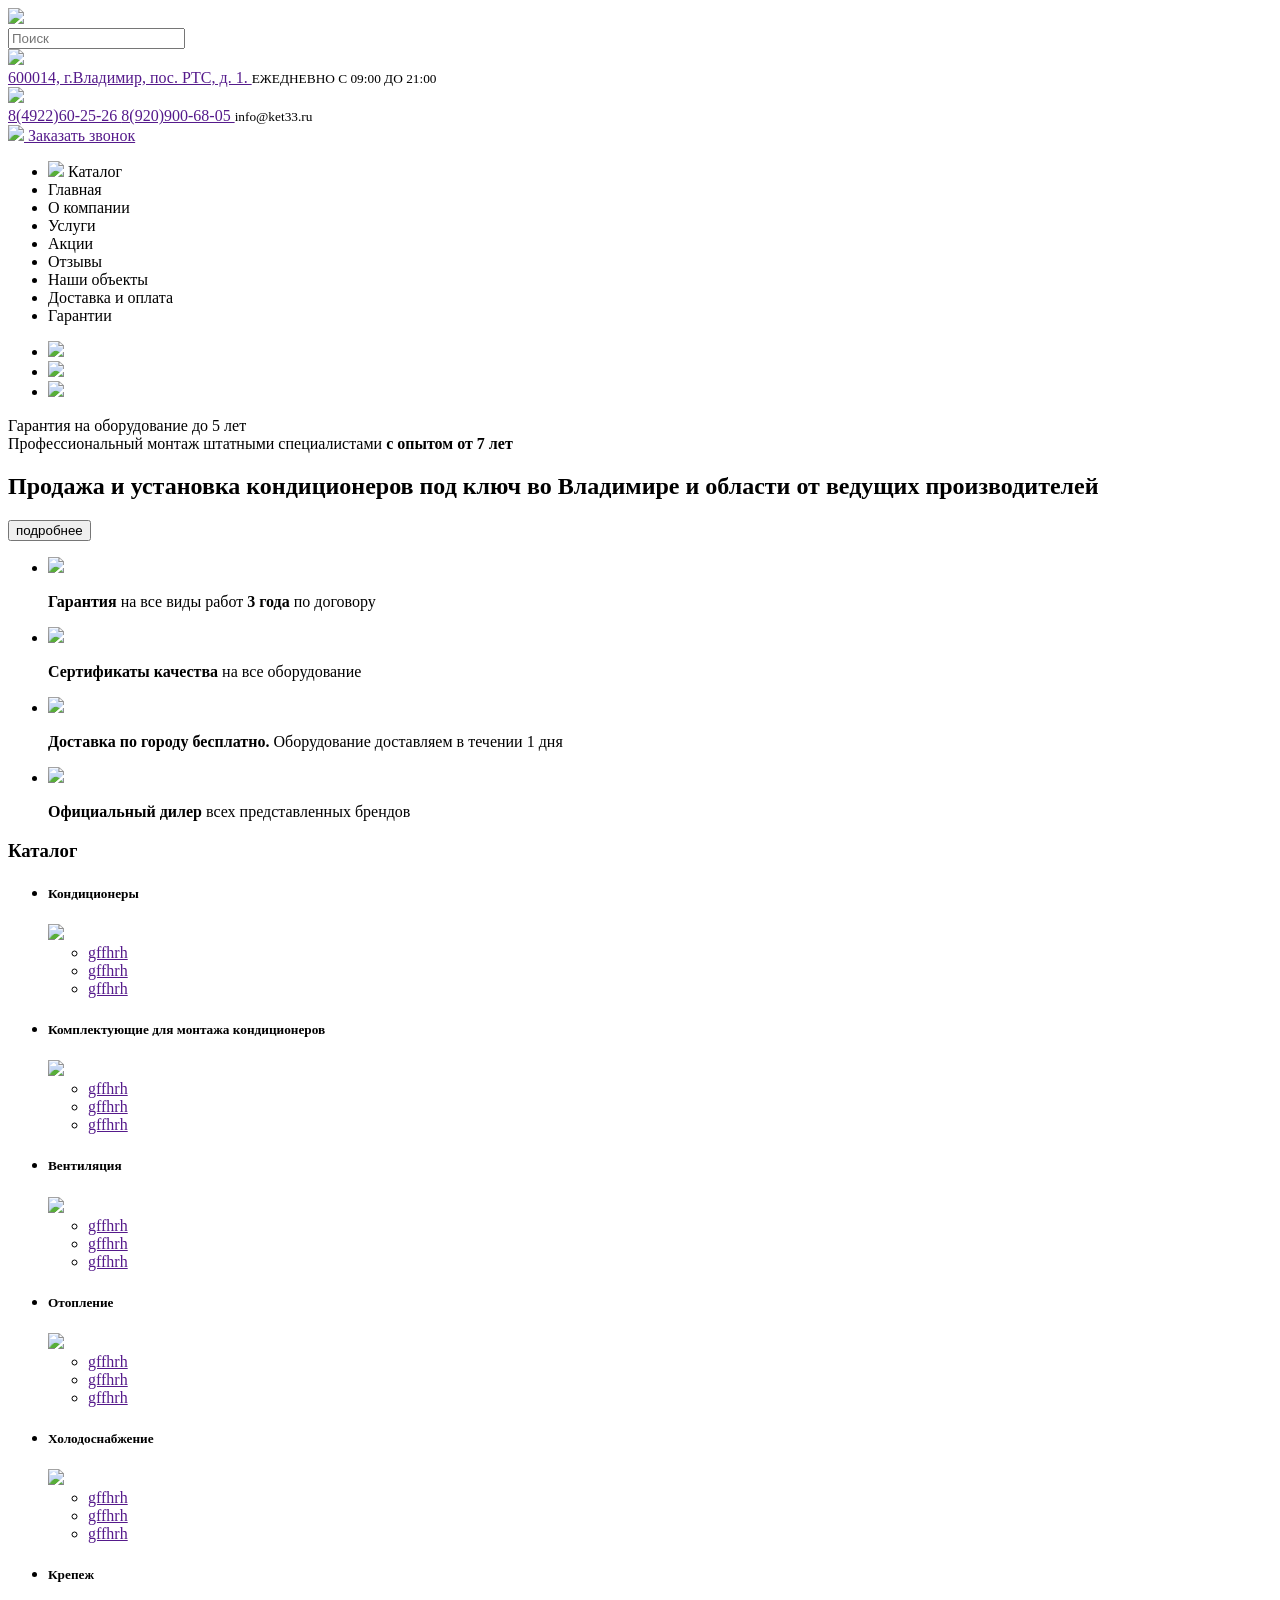
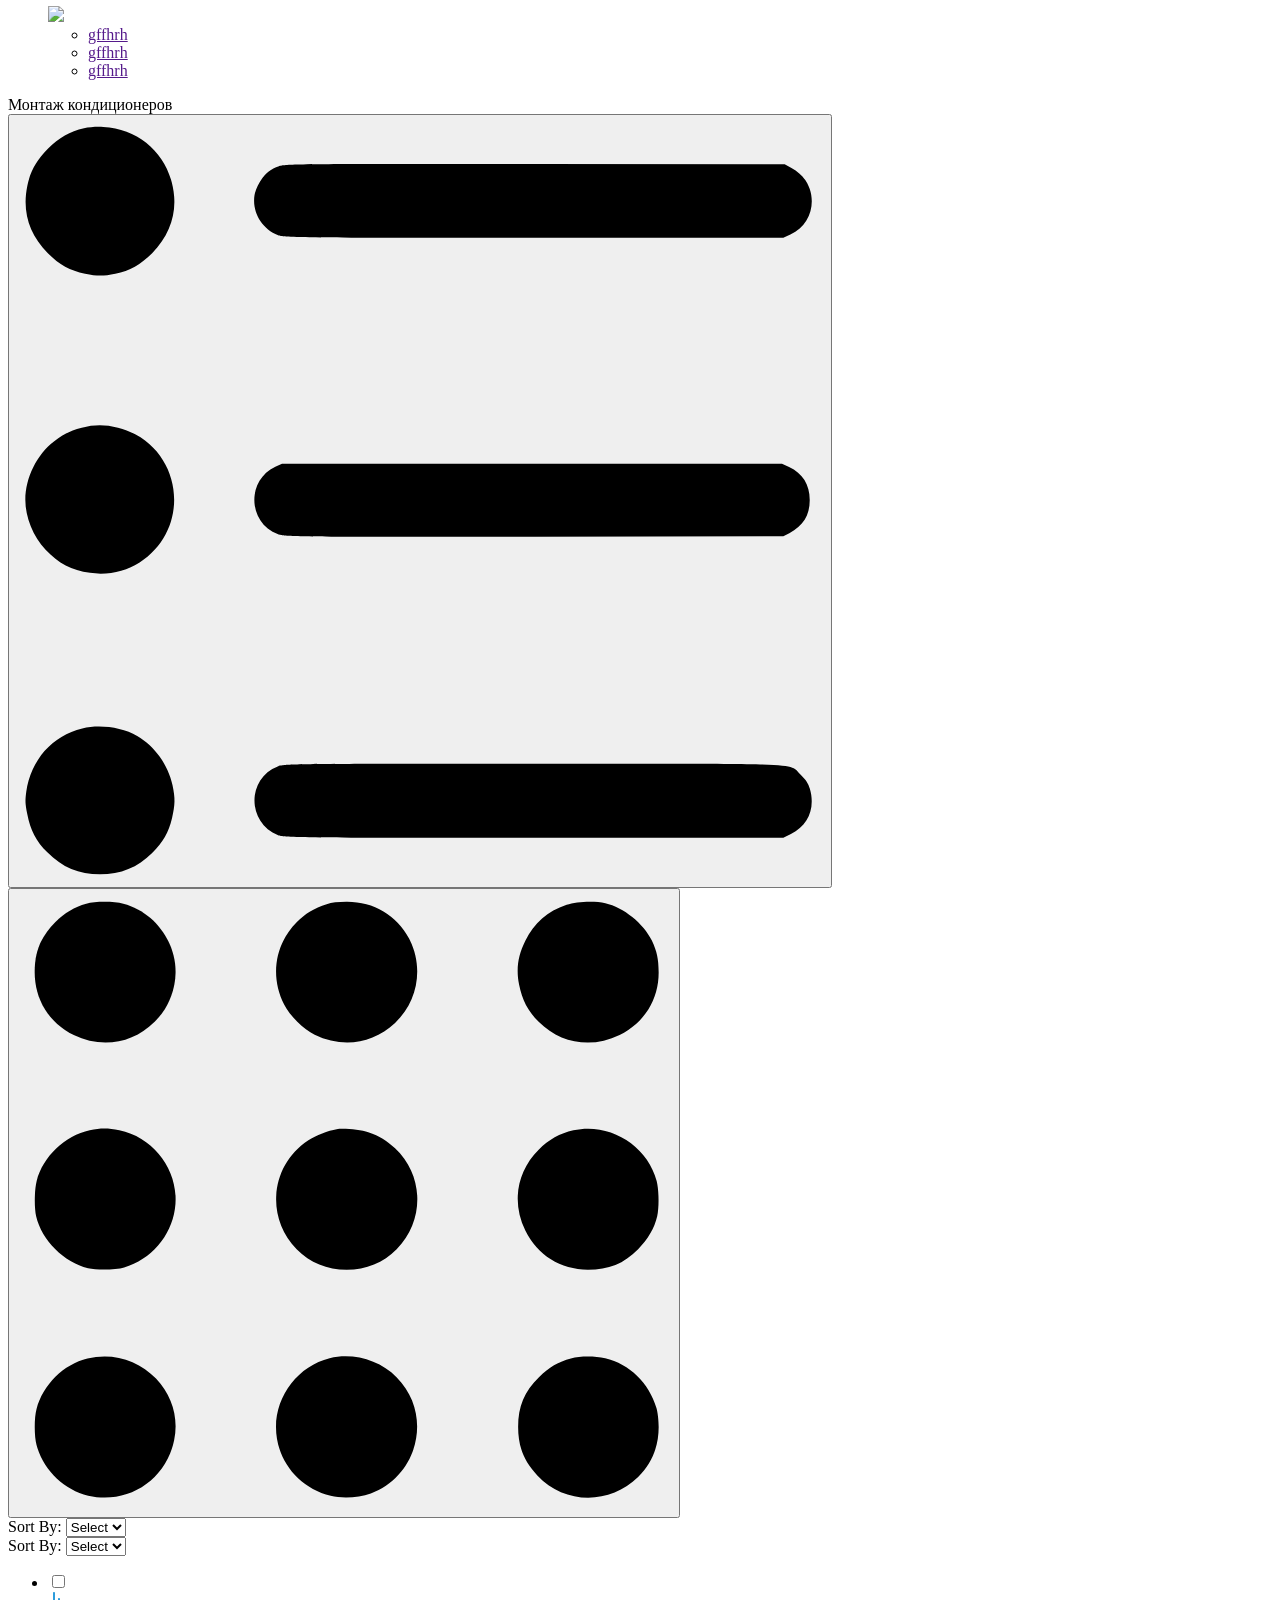
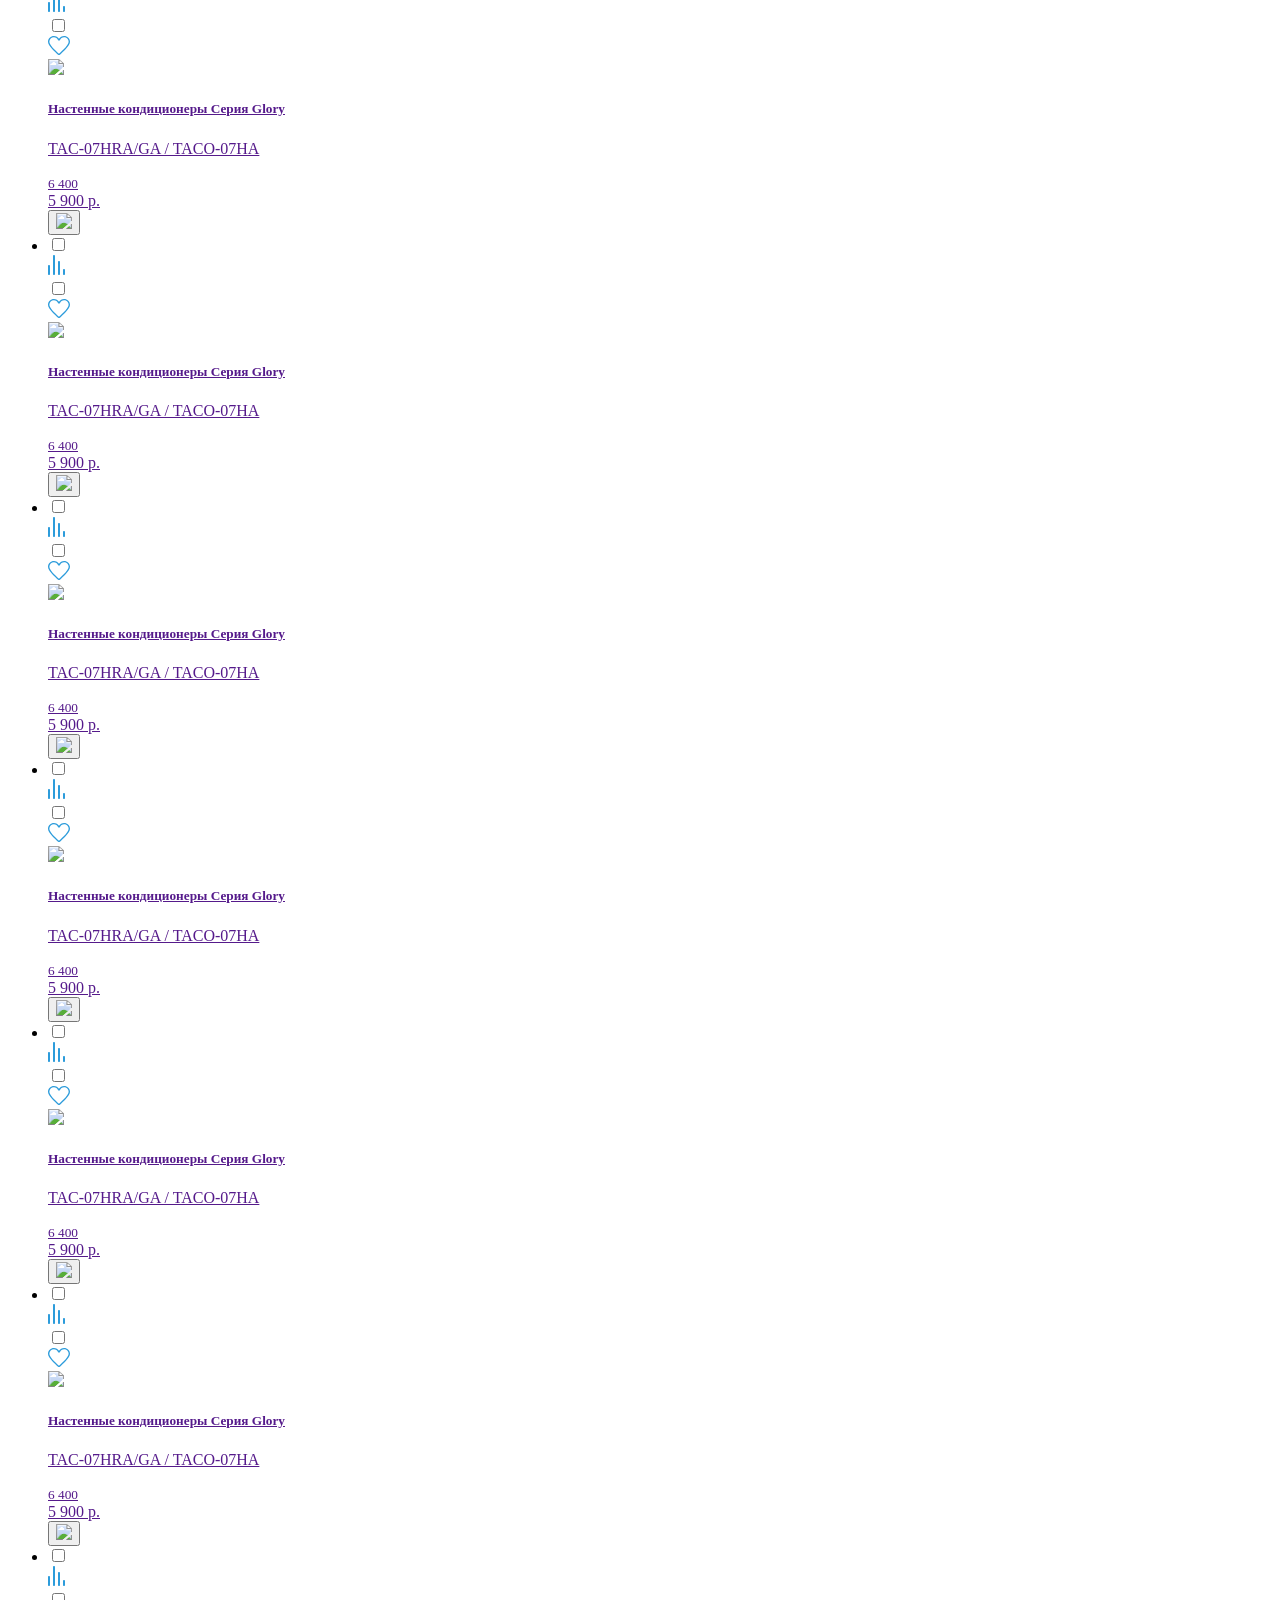
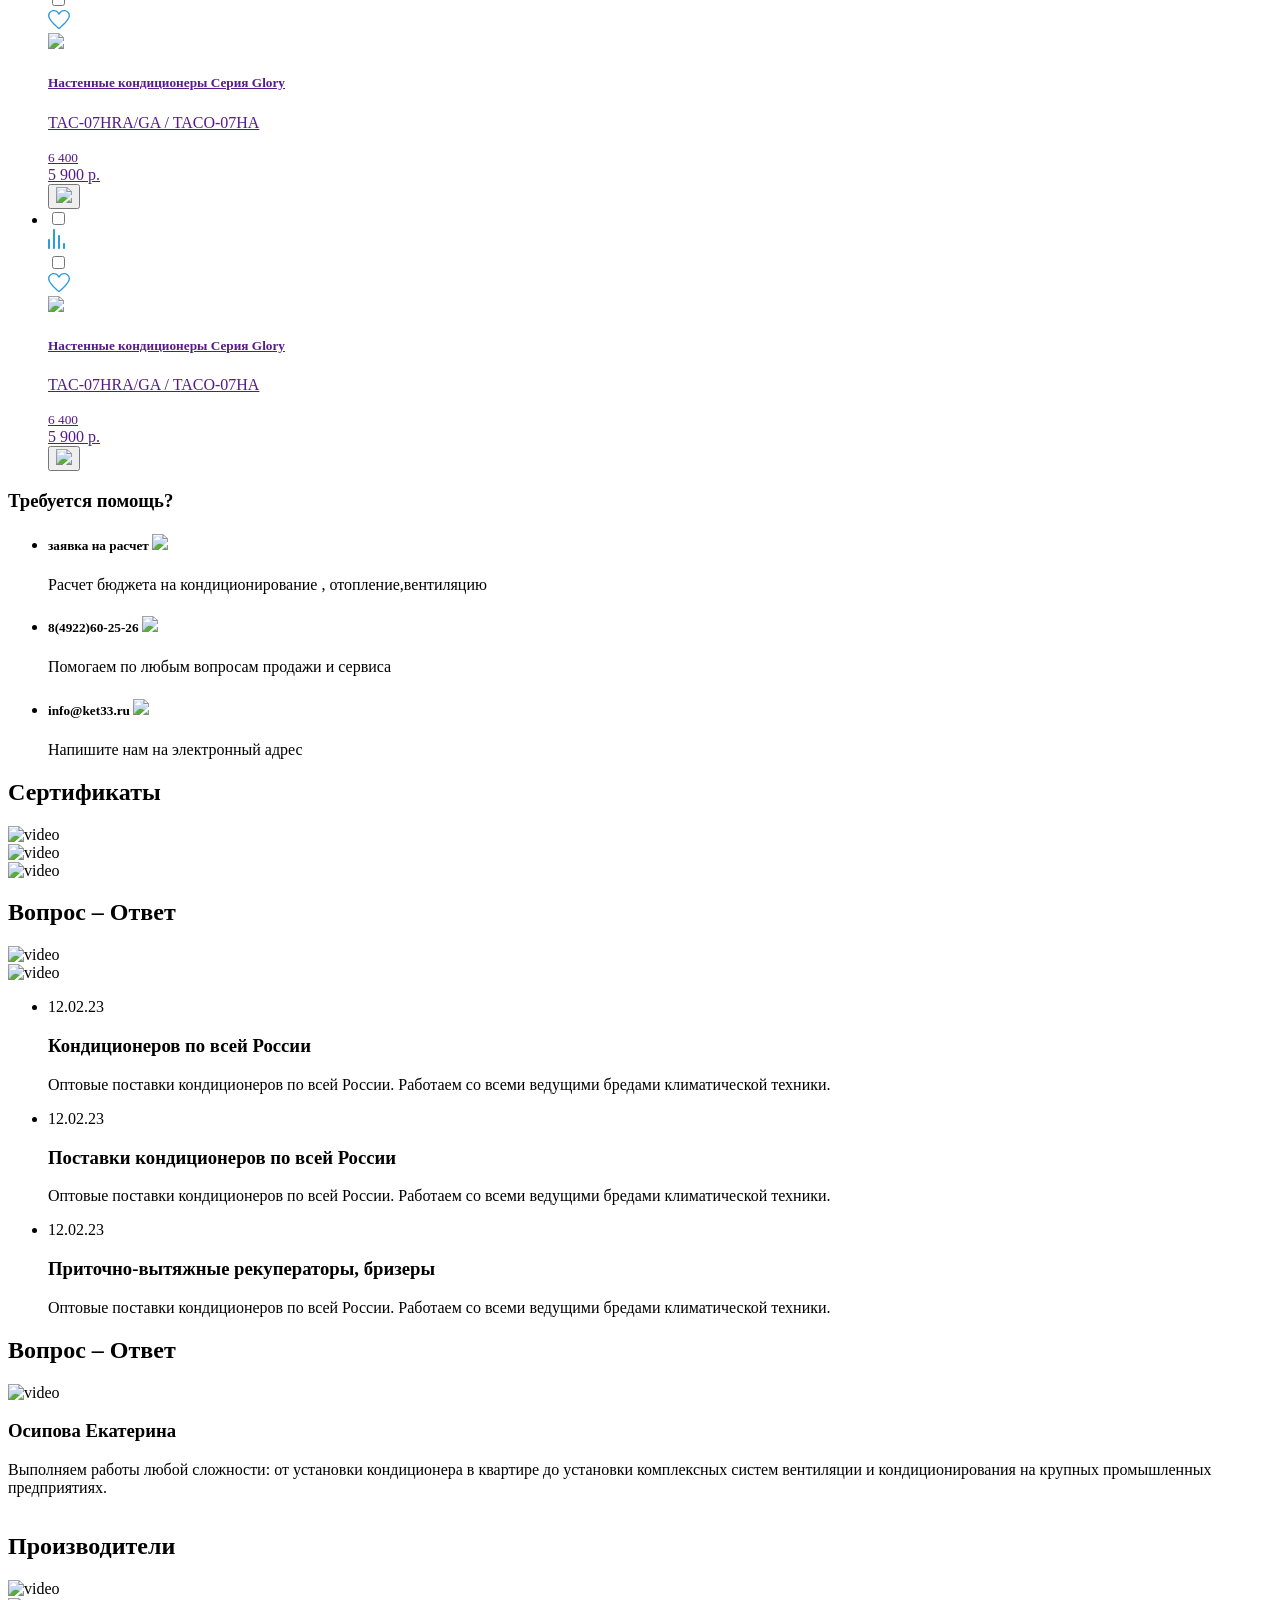
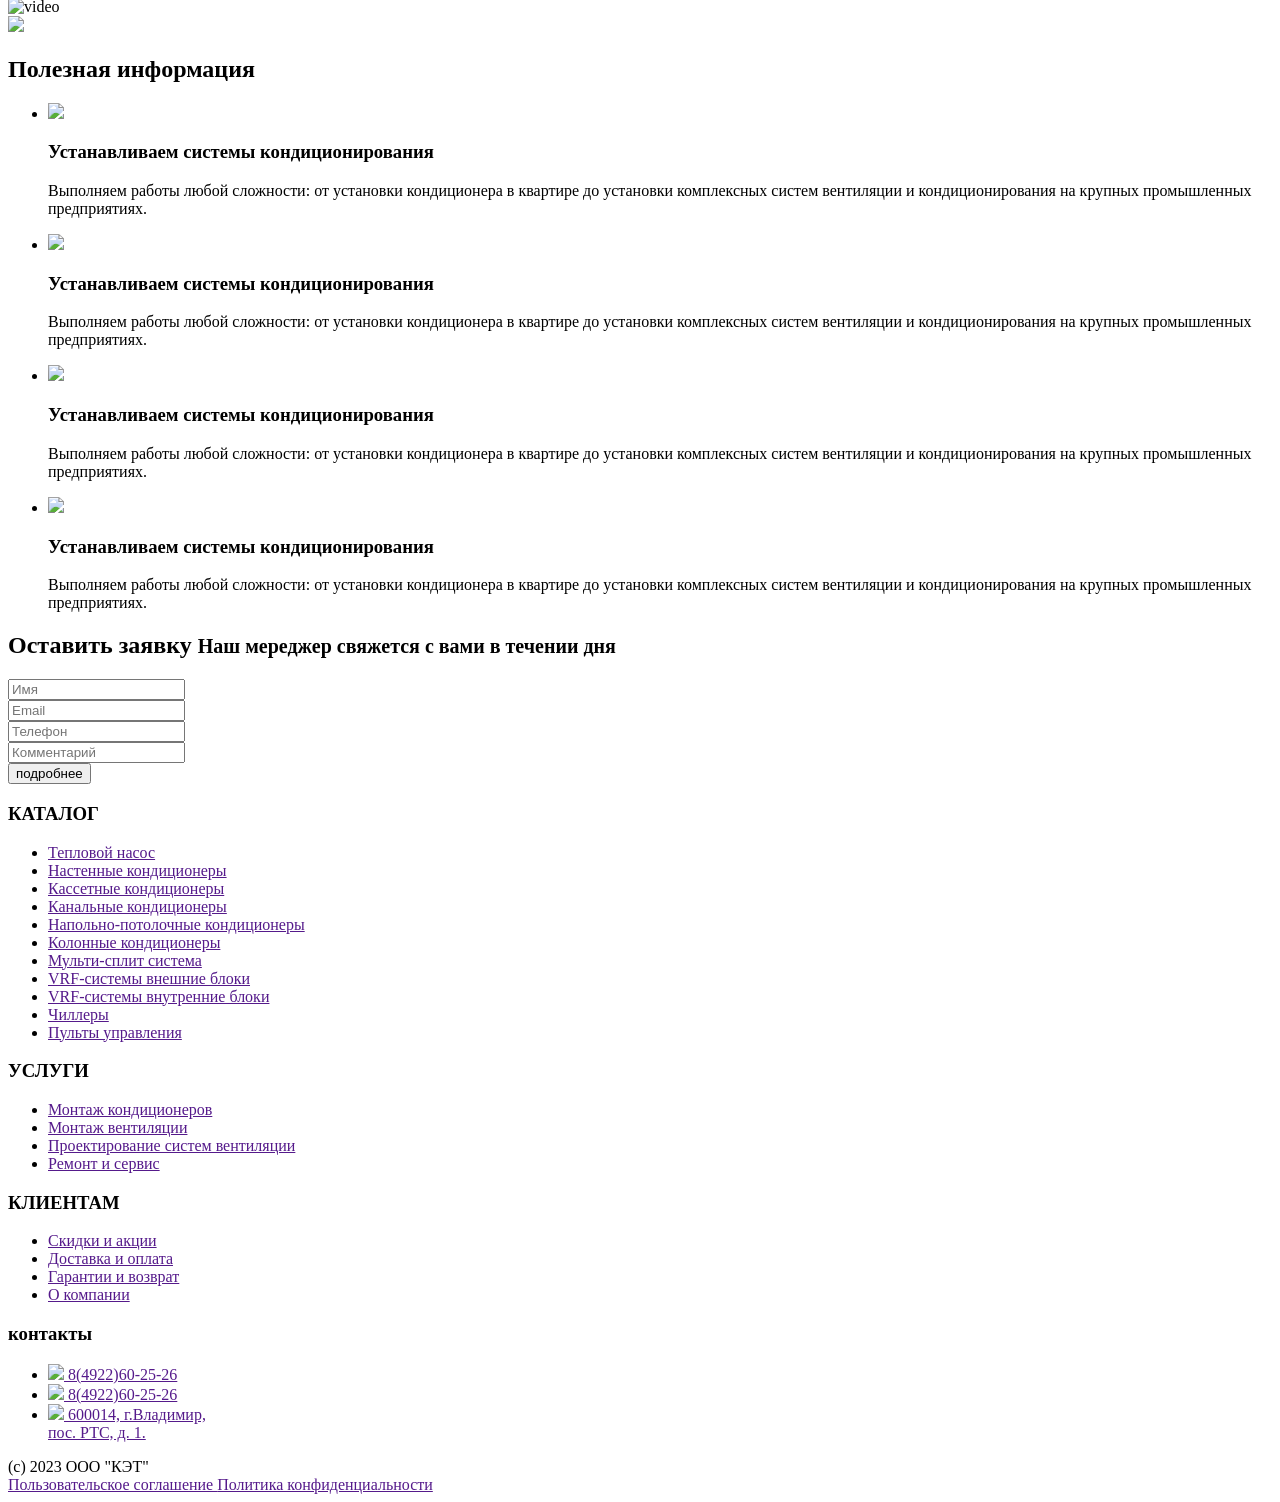
==== commit 01c51723: "catalog & about" ====
--- a/index.html
+++ b/index.html
@@ -74,7 +74,17 @@
                             <li class="header-nav__item header-nav__item_active">
                                 <a class="header-nav__link">
                                     <img class="header-nav__svg" src="dist/images/icons/menu-icon.svg">
-                                    Услуги
+                                    Каталог
+                                </a>
+                            </li>
+                            <li class="header-nav__item ">
+                                <a class="header-nav__link">
+                                    Главная
+                                </a>
+                            </li>
+                            <li class="header-nav__item ">
+                                <a class="header-nav__link">
+                                    О компании
                                 </a>
                             </li>
                             <li class="header-nav__item ">
@@ -84,40 +94,40 @@
                             </li>
                             <li class="header-nav__item ">
                                 <a class="header-nav__link">
-                                    Услуги
+                                    Акции
                                 </a>
                             </li>
                             <li class="header-nav__item ">
                                 <a class="header-nav__link">
-                                    Услуги
+                                    Отзывы
                                 </a>
                             </li>
                             <li class="header-nav__item ">
                                 <a class="header-nav__link">
-                                    Услуги
+                                    Наши объекты
                                 </a>
                             </li>
                             <li class="header-nav__item ">
                                 <a class="header-nav__link">
-                                    Услуги
+                                    Доставка и оплата
                                 </a>
                             </li>
                             <li class="header-nav__item ">
                                 <a class="header-nav__link">
-                                    Услуги
+                                    Гарантии
                                 </a>
                             </li>
                         </ul>
                     </nav>
                     <ul class="header-counter__list">
                         <li class="header-counter__item">
-                            <img class="schedule-link__svg schedule-link__svg_map" src="dist/images/icons/like.svg">
+                            <img class="header-counter__svg" src="dist/images/icons/like.svg">
                         </li>
                         <li class="header-counter__item">
-                            <img class="schedule-link__svg schedule-link__svg_map" src="dist/images/icons/compare.svg">
+                            <img class="header-counter__svg" src="dist/images/icons/compare.svg">
                         </li>
                         <li class="header-counter__item">
-                            <img class="schedule-link__svg schedule-link__svg_map" src="dist/images/icons/cart.svg">
+                            <img class="header-counter__svg" src="dist/images/icons/cart.svg">
                         </li>
                     </ul>
                 </div>
@@ -158,30 +168,31 @@
                     </li>
                     <li class="merit__item">
                         <div class="merit__content">
-                            <img class="merit__svg" src="dist/images/icons/merit1.svg">
+                            <img class="merit__svg" src="dist/images/icons/merit2.svg">
                             <div class="merit__text">
                                 <p>
-                                    <b>Гарантия</b> на все виды работ <b>3 года</b> по договору
+                                    <b>Сертификаты качества</b> на все оборудование
                                 </p>
                             </div>
                         </div>
                     </li>
                     <li class="merit__item">
                         <div class="merit__content">
-                            <img class="merit__svg" src="dist/images/icons/merit1.svg">
+                            <img class="merit__svg" src="dist/images/icons/merit3.svg">
                             <div class="merit__text">
                                 <p>
-                                    <b>Гарантия</b> на все виды работ <b>3 года</b> по договору
+                                    <b>Доставка по городу бесплатно.</b> Оборудование доставляем
+                                    в течении 1 дня
                                 </p>
                             </div>
                         </div>
                     </li>
                     <li class="merit__item">
                         <div class="merit__content">
-                            <img class="merit__svg" src="dist/images/icons/merit1.svg">
+                            <img class="merit__svg" src="dist/images/icons/merit4.svg">
                             <div class="merit__text">
                                 <p>
-                                    <b>Гарантия</b> на все виды работ <b>3 года</b> по договору
+                                    <b>Официальный дилер</b> всех представленных брендов
                                 </p>
                             </div>
                         </div>
@@ -189,722 +200,746 @@
                 </ul>
             </div>
         </section>
-
         <section id="catalog" class="catalog">
             <div class="container">
                 <div class="catalog__grid">
-                    <div class="catalog-accordion">
-                        <h3 class="catalog-accordion__title">
-                            Каталог
-                        </h3>
-                        <ul class="catalog-accordion__list">
-                            <li class="catalog-accordion__item">
-                                <div class="catalog-accordion__head">
-                                    <h5 class="catalog-accordion__subtitle">
-                                        Кондиционеров по всей России
-                                    </h5>
-                                    <img class="catalog-accordion__svg" src="dist/images/icons/triangle.svg">
-                                </div>
-                                <div class="catalog-accordion__body">
-                                    <ul>
-                                        <li>
-                                            <a href="">gffhrh</a>
-                                        </li>
-                                        <li>
-                                            <a href="">gffhrh</a>
-                                        </li>
-                                        <li>
-                                            <a href="">gffhrh</a>
-                                        </li>
-                                    </ul>
-                                </div>
-                            </li>
-                            <li class="catalog-accordion__item">
-                                <div class="catalog-accordion__head">
-                                    <h5 class="catalog-accordion__subtitle">
-                                        Кондиционеров по всей России
-                                    </h5>
-                                    <img class="catalog-accordion__svg" src="dist/images/icons/triangle.svg">
-                                </div>
-                                <div class="catalog-accordion__body">
-                                    <ul>
-                                        <li>
-                                            <a href="">gffhrh</a>
-                                        </li>
-                                        <li>
-                                            <a href="">gffhrh</a>
-                                        </li>
-                                        <li>
-                                            <a href="">gffhrh</a>
-                                        </li>
-                                    </ul>
-                                </div>
-                            </li>
-                            <li class="catalog-accordion__item">
-                                <div class="catalog-accordion__head">
-                                    <h5 class="catalog-accordion__subtitle">
-                                        Кондиционеров по всей России
-                                    </h5>
-                                    <img class="catalog-accordion__svg" src="dist/images/icons/triangle.svg">
-                                </div>
-                                <div class="catalog-accordion__body">
-                                    <ul>
-                                        <li>
-                                            <a href="">gffhrh</a>
-                                        </li>
-                                        <li>
-                                            <a href="">gffhrh</a>
-                                        </li>
-                                        <li>
-                                            <a href="">gffhrh</a>
-                                        </li>
-                                    </ul>
-                                </div>
-                            </li>
-                            <li class="catalog-accordion__item">
-                                <div class="catalog-accordion__head">
-                                    <h5 class="catalog-accordion__subtitle">
-                                        Кондиционеров по всей России
-                                    </h5>
-                                    <img class="catalog-accordion__svg" src="dist/images/icons/triangle.svg">
-                                </div>
-                                <div class="catalog-accordion__body">
-                                    <ul>
-                                        <li>
-                                            <a href="">gffhrh</a>
-                                        </li>
-                                        <li>
-                                            <a href="">gffhrh</a>
-                                        </li>
-                                        <li>
-                                            <a href="">gffhrh</a>
-                                        </li>
-                                    </ul>
-                                </div>
-                            </li>
-                            <li class="catalog-accordion__item">
-                                <div class="catalog-accordion__head">
-                                    <h5 class="catalog-accordion__subtitle">
-                                        Кондиционеров по всей России
-                                    </h5>
-                                    <img class="catalog-accordion__svg" src="dist/images/icons/triangle.svg">
-                                </div>
-                                <div class="catalog-accordion__body">
-                                    <ul>
-                                        <li>
-                                            <a href="">gffhrh</a>
-                                        </li>
-                                        <li>
-                                            <a href="">gffhrh</a>
-                                        </li>
-                                        <li>
-                                            <a href="">gffhrh</a>
-                                        </li>
-                                    </ul>
-                                </div>
-                            </li>
-                        </ul>
-                    </div>
-                    <div class="catalog-banner">
-                        Монтаж кондиционеров
-                    </div>
-                    <div class="catalog-main">
-                        <div class="catalog-main-head">
-                            <div class="catalog-main-head__btns">
-                                <button class="catalog-main-head__btn">
-                                    <svg version="1.0" xmlns="http://www.w3.org/2000/svg"
-                                         width="606.000000pt" height="574.000000pt" viewBox="0 0 606.000000 574.000000"
-                                         preserveAspectRatio="xMidYMid meet">
+                    <div class="catalog__col">
+                        <div class="catalog-accordion">
+                            <h3 class="catalog-accordion__title">
+                                Каталог
+                            </h3>
+                            <ul class="catalog-accordion__list">
+                                <li class="catalog-accordion__item">
+                                    <div class="catalog-accordion__head">
+                                        <h5 class="catalog-accordion__subtitle">
+                                            Кондиционеры
+                                        </h5>
+                                        <img class="catalog-accordion__svg" src="dist/images/icons/triangle.svg">
+                                    </div>
+                                    <div class="catalog-accordion__body">
+                                        <ul>
+                                            <li>
+                                                <a href="">gffhrh</a>
+                                            </li>
+                                            <li>
+                                                <a href="">gffhrh</a>
+                                            </li>
+                                            <li>
+                                                <a href="">gffhrh</a>
+                                            </li>
+                                        </ul>
+                                    </div>
+                                </li>
+                                <li class="catalog-accordion__item">
+                                    <div class="catalog-accordion__head">
+                                        <h5 class="catalog-accordion__subtitle">
+                                            Комплектующие для монтажа
+                                            кондиционеров
+                                        </h5>
+                                        <img class="catalog-accordion__svg" src="dist/images/icons/triangle.svg">
+                                    </div>
+                                    <div class="catalog-accordion__body">
+                                        <ul>
+                                            <li>
+                                                <a href="">gffhrh</a>
+                                            </li>
+                                            <li>
+                                                <a href="">gffhrh</a>
+                                            </li>
+                                            <li>
+                                                <a href="">gffhrh</a>
+                                            </li>
+                                        </ul>
+                                    </div>
+                                </li>
+                                <li class="catalog-accordion__item">
+                                    <div class="catalog-accordion__head">
+                                        <h5 class="catalog-accordion__subtitle">
+                                            Вентиляция
+                                        </h5>
+                                        <img class="catalog-accordion__svg" src="dist/images/icons/triangle.svg">
+                                    </div>
+                                    <div class="catalog-accordion__body">
+                                        <ul>
+                                            <li>
+                                                <a href="">gffhrh</a>
+                                            </li>
+                                            <li>
+                                                <a href="">gffhrh</a>
+                                            </li>
+                                            <li>
+                                                <a href="">gffhrh</a>
+                                            </li>
+                                        </ul>
+                                    </div>
+                                </li>
+                                <li class="catalog-accordion__item">
+                                    <div class="catalog-accordion__head">
+                                        <h5 class="catalog-accordion__subtitle">
+                                            Отопление
+                                        </h5>
+                                        <img class="catalog-accordion__svg" src="dist/images/icons/triangle.svg">
+                                    </div>
+                                    <div class="catalog-accordion__body">
+                                        <ul>
+                                            <li>
+                                                <a href="">gffhrh</a>
+                                            </li>
+                                            <li>
+                                                <a href="">gffhrh</a>
+                                            </li>
+                                            <li>
+                                                <a href="">gffhrh</a>
+                                            </li>
+                                        </ul>
+                                    </div>
+                                </li>
+                                <li class="catalog-accordion__item">
+                                    <div class="catalog-accordion__head">
+                                        <h5 class="catalog-accordion__subtitle">
+                                            Холодоснабжение
+                                        </h5>
+                                        <img class="catalog-accordion__svg" src="dist/images/icons/triangle.svg">
+                                    </div>
+                                    <div class="catalog-accordion__body">
+                                        <ul>
+                                            <li>
+                                                <a href="">gffhrh</a>
+                                            </li>
+                                            <li>
+                                                <a href="">gffhrh</a>
+                                            </li>
+                                            <li>
+                                                <a href="">gffhrh</a>
+                                            </li>
+                                        </ul>
+                                    </div>
+                                </li>
+                                <li class="catalog-accordion__item">
+                                    <div class="catalog-accordion__head">
+                                        <h5 class="catalog-accordion__subtitle">
+                                            Крепеж
+                                        </h5>
+                                        <img class="catalog-accordion__svg" src="dist/images/icons/triangle.svg">
+                                    </div>
+                                    <div class="catalog-accordion__body">
+                                        <ul>
+                                            <li>
+                                                <a href="">gffhrh</a>
+                                            </li>
+                                            <li>
+                                                <a href="">gffhrh</a>
+                                            </li>
+                                            <li>
+                                                <a href="">gffhrh</a>
+                                            </li>
+                                        </ul>
+                                    </div>
+                                </li>
+                            </ul>
+                        </div>
+                        <div class="catalog-banner">
+                            Монтаж кондиционеров
+                        </div>
+                    </div>
+                    <div class="catalog__col">
+                        <div class="catalog-main">
+                            <div class="catalog-main-head">
+                                <div class="catalog-main-head__btns">
+                                    <button class="catalog-main-head__btn">
+                                        <svg version="1.0" xmlns="http://www.w3.org/2000/svg"
+                                             width="606.000000pt" height="574.000000pt" viewBox="0 0 606.000000 574.000000"
+                                             preserveAspectRatio="xMidYMid meet">
 
-                                        <g transform="translate(0.000000,574.000000) scale(0.100000,-0.100000)"
-                                           fill="#000000" stroke="none">
-                                            <path d="M510 5655 c-107 -24 -186 -69 -271 -154 -86 -87 -131 -166 -154 -276
+                                            <g transform="translate(0.000000,574.000000) scale(0.100000,-0.100000)"
+                                               fill="#000000" stroke="none">
+                                                <path d="M510 5655 c-107 -24 -186 -69 -271 -154 -86 -87 -131 -166 -154 -276
 -40 -191 12 -364 154 -506 87 -87 166 -130 279 -154 91 -19 138 -19 227 0 110
 23 189 68 276 154 120 121 178 269 165 426 -23 291 -242 505 -531 520 -50 3
 -104 -1 -145 -10z"/>
-                                            <path d="M1972 5371 c-75 -26 -115 -63 -159 -146 -71 -136 2 -313 153 -371 47
+                                                <path d="M1972 5371 c-75 -26 -115 -63 -159 -146 -71 -136 2 -313 153 -371 47
 -18 109 -19 1919 -19 l1870 0 53 24 c210 95 215 390 8 499 l-51 27 -1870 2
 c-1790 2 -1872 2 -1923 -16z"/>
-                                            <path d="M493 3410 c-86 -23 -131 -45 -206 -102 -130 -98 -217 -274 -217 -438
+                                                <path d="M493 3410 c-86 -23 -131 -45 -206 -102 -130 -98 -217 -274 -217 -438
 0 -132 58 -275 152 -376 98 -104 193 -154 333 -173 132 -19 267 10 372 78 413
 270 313 889 -162 1011 -96 25 -178 25 -272 0z"/>
-                                            <path d="M1945 3116 c-220 -104 -206 -420 21 -506 55 -20 60 -20 1922 -18
+                                                <path d="M1945 3116 c-220 -104 -206 -420 21 -506 55 -20 60 -20 1922 -18
 l1867 3 45 23 c103 54 153 134 153 247 1 116 -52 202 -155 250 l-53 25 -1875
 0 -1875 0 -50 -24z"/>
-                                            <path d="M497 1154 c-225 -54 -385 -235 -420 -475 -9 -64 -8 -90 7 -164 24
+                                                <path d="M497 1154 c-225 -54 -385 -235 -420 -475 -9 -64 -8 -90 7 -164 24
 -124 66 -205 151 -290 113 -114 235 -165 395 -165 157 0 281 51 391 160 82 82
 123 153 149 261 24 102 25 146 4 247 -31 151 -135 296 -265 370 -114 65 -282
 88 -412 56z"/>
-                                            <path d="M1963 869 c-234 -90 -232 -424 3 -515 48 -18 104 -19 1919 -19 l1870
+                                                <path d="M1963 869 c-234 -90 -232 -424 3 -515 48 -18 104 -19 1919 -19 l1870
 0 57 28 c130 64 184 194 142 338 -12 41 -28 66 -69 106 -93 91 89 83 -2014 82
 -1828 0 -1857 0 -1908 -20z"/>
-                                        </g>
-                                    </svg>
-                                </button>
-                                <button class="catalog-main-head__btn active">
-                                    <svg version="1.0" xmlns="http://www.w3.org/2000/svg"
-                                         width="492.000000pt" height="466.000000pt" viewBox="0 0 492.000000 466.000000"
-                                         preserveAspectRatio="xMidYMid meet">
+                                            </g>
+                                        </svg>
+                                    </button>
+                                    <button class="catalog-main-head__btn active">
+                                        <svg version="1.0" xmlns="http://www.w3.org/2000/svg"
+                                             width="492.000000pt" height="466.000000pt" viewBox="0 0 492.000000 466.000000"
+                                             preserveAspectRatio="xMidYMid meet">
 
-                                        <g transform="translate(0.000000,466.000000) scale(0.100000,-0.100000)"
-                                           fill="#000000" stroke="none">
-                                            <path d="M527 4565 c-90 -25 -160 -67 -233 -139 -107 -108 -154 -219 -154
+                                            <g transform="translate(0.000000,466.000000) scale(0.100000,-0.100000)"
+                                               fill="#000000" stroke="none">
+                                                <path d="M527 4565 c-90 -25 -160 -67 -233 -139 -107 -108 -154 -219 -154
 -371 0 -210 107 -383 293 -475 209 -103 443 -64 607 100 78 78 124 164 147
 275 54 265 -119 541 -382 610 -71 18 -212 18 -278 0z"/>
-                                            <path d="M2330 4561 c-94 -30 -162 -71 -225 -135 -164 -166 -201 -407 -94
+                                                <path d="M2330 4561 c-94 -30 -162 -71 -225 -135 -164 -166 -201 -407 -94
 -618 42 -84 145 -185 229 -226 209 -102 435 -69 603 88 173 162 216 423 105
 633 -94 176 -267 278 -470 276 -61 0 -112 -6 -148 -18z"/>
-                                            <path d="M4130 4557 c-144 -49 -244 -136 -309 -269 -57 -114 -71 -213 -48
+                                                <path d="M4130 4557 c-144 -49 -244 -136 -309 -269 -57 -114 -71 -213 -48
 -329 23 -116 66 -199 147 -279 164 -165 398 -203 607 -100 185 91 293 265 293
 469 -1 104 -12 155 -52 241 -61 127 -211 248 -348 279 -80 19 -218 13 -290
 -12z"/>
-                                            <path d="M553 2865 c-187 -41 -350 -196 -398 -380 -17 -68 -19 -199 -4 -265
+                                                <path d="M553 2865 c-187 -41 -350 -196 -398 -380 -17 -68 -19 -199 -4 -265
 41 -179 210 -348 389 -389 68 -16 209 -13 271 5 201 59 351 232 381 440 39
 271 -146 532 -417 589 -85 18 -140 18 -222 0z"/>
-                                            <path d="M2405 2874 c-62 -10 -156 -46 -212 -83 -283 -184 -325 -577 -88 -817
+                                                <path d="M2405 2874 c-62 -10 -156 -46 -212 -83 -283 -184 -325 -577 -88 -817
 101 -102 227 -154 375 -154 148 0 274 52 375 154 211 213 206 553 -12 756 -67
 63 -113 91 -201 121 -55 19 -182 31 -237 23z"/>
-                                            <path d="M4180 2865 c-101 -23 -185 -70 -260 -145 -165 -164 -203 -398 -100
+                                                <path d="M4180 2865 c-101 -23 -185 -70 -260 -145 -165 -164 -203 -398 -100
 -607 91 -185 264 -293 469 -293 158 0 268 45 377 154 74 74 123 158 143 246
 15 66 13 197 -4 265 -70 268 -354 441 -625 380z"/>
-                                            <path d="M536 1154 c-179 -43 -334 -197 -382 -379 -18 -64 -18 -206 0 -270 49
+                                                <path d="M536 1154 c-179 -43 -334 -197 -382 -379 -18 -64 -18 -206 0 -270 49
 -185 204 -336 387 -380 296 -69 582 114 645 415 35 167 -14 333 -136 463 -130
 139 -326 197 -514 151z"/>
-                                            <path d="M2352 1156 c-231 -57 -402 -275 -402 -516 0 -246 166 -455 410 -516
+                                                <path d="M2352 1156 c-231 -57 -402 -275 -402 -516 0 -246 166 -455 410 -516
 88 -22 212 -15 301 18 362 134 466 600 193 872 -128 129 -325 184 -502 142z"/>
-                                            <path d="M4162 1154 c-95 -25 -164 -66 -238 -139 -112 -110 -158 -220 -158
+                                                <path d="M4162 1154 c-95 -25 -164 -66 -238 -139 -112 -110 -158 -220 -158
 -375 0 -147 43 -255 144 -363 203 -218 541 -223 756 -12 102 100 154 227 154
 375 0 50 -7 109 -16 141 -56 188 -202 331 -385 374 -79 18 -187 18 -257 -1z"/>
-                                        </g>
-                                    </svg>
-                                </button>
-                            </div>
-                            <div class="catalog-main-head__selects">
-                                <div class="catalog-main-head__group">
-                                    <label class="catalog-main-head__label">
-                                        Sort By:
-                                    </label>
-                                    <select class="catalog-main-head__select">
-                                        <option value="0">Select</option>
-                                        <option value="7382">steam</option>
-                                    </select>
-                                </div>
-                                <div class="catalog-main-head__group">
-                                    <label class="catalog-main-head__label">
-                                        Sort By:
-                                    </label>
-                                    <select class="catalog-main-head__select">
-                                        <option value="0">Select</option>
-                                        <option value="7382">steam</option>
-                                    </select>
-                                </div>
-                            </div>
-                        </div>
-                        <ul class="catalog-main__list">
-                            <li class="catalog-main__item">
-                                <a href="" class="catalog-main__content">
-                                    <div class="catalog-main__head">
-                                        <div class="catalog-main-check__row">
-                                            <label class="catalog-main-check__label catalog-main-check-favourites">
-                                                <input class="catalog-main-check__input" type="checkbox">
-                                                <div class="catalog-main-check__box">
-                                                    <svg class="catalog-main-check__icon" width="17" height="20"
-                                                         viewBox="0 0 17 20" fill="none"
-                                                         xmlns="http://www.w3.org/2000/svg">
-                                                        <path d="M1 10C0.734784 10 0.48043 10.1054 0.292893 10.2929C0.105357 10.4804 0 10.7348 0 11V19C0 19.2652 0.105357 19.5196 0.292893 19.7071C0.48043 19.8946 0.734784 20 1 20C1.26522 20 1.51957 19.8946 1.70711 19.7071C1.89464 19.5196 2 19.2652 2 19V11C2 10.7348 1.89464 10.4804 1.70711 10.2929C1.51957 10.1054 1.26522 10 1 10ZM6 0C5.73478 0 5.48043 0.105357 5.29289 0.292893C5.10536 0.48043 5 0.734784 5 1V19C5 19.2652 5.10536 19.5196 5.29289 19.7071C5.48043 19.8946 5.73478 20 6 20C6.26522 20 6.51957 19.8946 6.70711 19.7071C6.89464 19.5196 7 19.2652 7 19V1C7 0.734784 6.89464 0.48043 6.70711 0.292893C6.51957 0.105357 6.26522 0 6 0ZM16 14C15.7348 14 15.4804 14.1054 15.2929 14.2929C15.1054 14.4804 15 14.7348 15 15V19C15 19.2652 15.1054 19.5196 15.2929 19.7071C15.4804 19.8946 15.7348 20 16 20C16.2652 20 16.5196 19.8946 16.7071 19.7071C16.8946 19.5196 17 19.2652 17 19V15C17 14.7348 16.8946 14.4804 16.7071 14.2929C16.5196 14.1054 16.2652 14 16 14ZM11 6C10.7348 6 10.4804 6.10536 10.2929 6.29289C10.1054 6.48043 10 6.73478 10 7V19C10 19.2652 10.1054 19.5196 10.2929 19.7071C10.4804 19.8946 10.7348 20 11 20C11.2652 20 11.5196 19.8946 11.7071 19.7071C11.8946 19.5196 12 19.2652 12 19V7C12 6.73478 11.8946 6.48043 11.7071 6.29289C11.5196 6.10536 11.2652 6 11 6Z"
-                                                              fill="#2D9CDB"/>
-                                                    </svg>
+                                            </g>
+                                        </svg>
+                                    </button>
+                                </div>
+                                <div class="catalog-main-head__selects">
+                                    <div class="catalog-main-head__group">
+                                        <label class="catalog-main-head__label">
+                                            Sort By:
+                                        </label>
+                                        <select class="catalog-main-head__select">
+                                            <option value="0">Select</option>
+                                            <option value="7382">steam</option>
+                                        </select>
+                                    </div>
+                                    <div class="catalog-main-head__group">
+                                        <label class="catalog-main-head__label">
+                                            Sort By:
+                                        </label>
+                                        <select class="catalog-main-head__select">
+                                            <option value="0">Select</option>
+                                            <option value="7382">steam</option>
+                                        </select>
+                                    </div>
+                                </div>
+                            </div>
+                            <ul class="catalog-main__list">
+                                <li class="catalog-main__item">
+                                    <a href="" class="catalog-main__content">
+                                        <div class="catalog-main__head">
+                                            <div class="catalog-main-check__row">
+                                                <label class="catalog-main-check__label catalog-main-check-favourites">
+                                                    <input class="catalog-main-check__input" type="checkbox">
+                                                    <div class="catalog-main-check__box">
+                                                        <svg class="catalog-main-check__icon" width="17" height="20"
+                                                             viewBox="0 0 17 20" fill="none"
+                                                             xmlns="http://www.w3.org/2000/svg">
+                                                            <path d="M1 10C0.734784 10 0.48043 10.1054 0.292893 10.2929C0.105357 10.4804 0 10.7348 0 11V19C0 19.2652 0.105357 19.5196 0.292893 19.7071C0.48043 19.8946 0.734784 20 1 20C1.26522 20 1.51957 19.8946 1.70711 19.7071C1.89464 19.5196 2 19.2652 2 19V11C2 10.7348 1.89464 10.4804 1.70711 10.2929C1.51957 10.1054 1.26522 10 1 10ZM6 0C5.73478 0 5.48043 0.105357 5.29289 0.292893C5.10536 0.48043 5 0.734784 5 1V19C5 19.2652 5.10536 19.5196 5.29289 19.7071C5.48043 19.8946 5.73478 20 6 20C6.26522 20 6.51957 19.8946 6.70711 19.7071C6.89464 19.5196 7 19.2652 7 19V1C7 0.734784 6.89464 0.48043 6.70711 0.292893C6.51957 0.105357 6.26522 0 6 0ZM16 14C15.7348 14 15.4804 14.1054 15.2929 14.2929C15.1054 14.4804 15 14.7348 15 15V19C15 19.2652 15.1054 19.5196 15.2929 19.7071C15.4804 19.8946 15.7348 20 16 20C16.2652 20 16.5196 19.8946 16.7071 19.7071C16.8946 19.5196 17 19.2652 17 19V15C17 14.7348 16.8946 14.4804 16.7071 14.2929C16.5196 14.1054 16.2652 14 16 14ZM11 6C10.7348 6 10.4804 6.10536 10.2929 6.29289C10.1054 6.48043 10 6.73478 10 7V19C10 19.2652 10.1054 19.5196 10.2929 19.7071C10.4804 19.8946 10.7348 20 11 20C11.2652 20 11.5196 19.8946 11.7071 19.7071C11.8946 19.5196 12 19.2652 12 19V7C12 6.73478 11.8946 6.48043 11.7071 6.29289C11.5196 6.10536 11.2652 6 11 6Z"
+                                                                  fill="#2D9CDB"/>
+                                                        </svg>
+                                                    </div>
+                                                </label>
+                                                <label class="catalog-main-check__label catalog-main-check-like">
+                                                    <input class="catalog-main-check__input" type="checkbox">
+                                                    <div class="catalog-main-check__box">
+                                                        <svg class="catalog-main-check__icon" width="22" height="19"
+                                                             viewBox="0 0 22 19" fill="none"
+                                                             xmlns="http://www.w3.org/2000/svg">
+                                                            <path d="M11 19C10.6562 19 10.3125 18.869 10.0375 18.6724C7.7 16.7069 0 9.95862 0 5.83103C0 2.62069 2.68125 0 5.9125 0C8.04375 0 9.96875 1.11379 11 2.81724C12.0312 1.11379 13.9562 0 16.0875 0C19.3187 0 22 2.62069 22 5.83103C22 9.95862 14.3 16.7069 11.9625 18.6724C11.6875 18.869 11.3438 19 11 19ZM5.9125 1.31034C3.4375 1.31034 1.375 3.34138 1.375 5.83103C1.375 8.71379 6.53125 14.0207 10.9312 17.6897H11C15.4688 14.0207 20.625 8.71379 20.625 5.83103C20.625 3.34138 18.5625 1.31034 16.0875 1.31034C14.2312 1.31034 12.5812 2.42414 11.8937 4.12759C11.7562 4.32414 11.55 4.58621 11 4.58621C10.5188 4.58621 10.2437 4.45517 10.1062 4.12759C9.41875 2.42414 7.76875 1.31034 5.9125 1.31034Z"
+                                                                  fill="#2D9CDB"/>
+                                                        </svg>
+                                                    </div>
+                                                </label>
+                                            </div>
+                                            <div class="catalog-main__img">
+                                                <img src="dist/images/product1.png">
+                                            </div>
+                                        </div>
+                                        <div class="catalog-main__body">
+                                            <h5 class="catalog-main__title">
+                                                Настенные кондиционеры Серия Glory
+                                            </h5>
+                                            <div class="catalog-main__text">
+                                                <p>
+                                                    TAC-07HRA/GA / TACO-07HA
+                                                </p>
+                                            </div>
+                                        </div>
+                                        <div class="catalog-main__bottom">
+                                            <div class="catalog-main-price">
+                                                <small class="catalog-main-price__small">
+                                                    6 400
+                                                </small>
+                                                <div class="catalog-main-price__big">
+                                                    5 900 <span> р.</span>
                                                 </div>
-                                            </label>
-                                            <label class="catalog-main-check__label catalog-main-check-like">
-                                                <input class="catalog-main-check__input" type="checkbox">
-                                                <div class="catalog-main-check__box">
-                                                    <svg class="catalog-main-check__icon" width="22" height="19"
-                                                         viewBox="0 0 22 19" fill="none"
-                                                         xmlns="http://www.w3.org/2000/svg">
-                                                        <path d="M11 19C10.6562 19 10.3125 18.869 10.0375 18.6724C7.7 16.7069 0 9.95862 0 5.83103C0 2.62069 2.68125 0 5.9125 0C8.04375 0 9.96875 1.11379 11 2.81724C12.0312 1.11379 13.9562 0 16.0875 0C19.3187 0 22 2.62069 22 5.83103C22 9.95862 14.3 16.7069 11.9625 18.6724C11.6875 18.869 11.3438 19 11 19ZM5.9125 1.31034C3.4375 1.31034 1.375 3.34138 1.375 5.83103C1.375 8.71379 6.53125 14.0207 10.9312 17.6897H11C15.4688 14.0207 20.625 8.71379 20.625 5.83103C20.625 3.34138 18.5625 1.31034 16.0875 1.31034C14.2312 1.31034 12.5812 2.42414 11.8937 4.12759C11.7562 4.32414 11.55 4.58621 11 4.58621C10.5188 4.58621 10.2437 4.45517 10.1062 4.12759C9.41875 2.42414 7.76875 1.31034 5.9125 1.31034Z"
-                                                              fill="#2D9CDB"/>
-                                                    </svg>
+                                            </div>
+                                            <button class="btn catalog-main__btn">
+                                                <img src="dist/images/icons/buy.svg">
+                                            </button>
+                                        </div>
+                                    </a>
+                                </li>
+                                <li class="catalog-main__item">
+                                    <a href="" class="catalog-main__content">
+                                        <div class="catalog-main__head">
+                                            <div class="catalog-main-check__row">
+                                                <label class="catalog-main-check__label catalog-main-check-favourites">
+                                                    <input class="catalog-main-check__input" type="checkbox">
+                                                    <div class="catalog-main-check__box">
+                                                        <svg class="catalog-main-check__icon" width="17" height="20"
+                                                             viewBox="0 0 17 20" fill="none"
+                                                             xmlns="http://www.w3.org/2000/svg">
+                                                            <path d="M1 10C0.734784 10 0.48043 10.1054 0.292893 10.2929C0.105357 10.4804 0 10.7348 0 11V19C0 19.2652 0.105357 19.5196 0.292893 19.7071C0.48043 19.8946 0.734784 20 1 20C1.26522 20 1.51957 19.8946 1.70711 19.7071C1.89464 19.5196 2 19.2652 2 19V11C2 10.7348 1.89464 10.4804 1.70711 10.2929C1.51957 10.1054 1.26522 10 1 10ZM6 0C5.73478 0 5.48043 0.105357 5.29289 0.292893C5.10536 0.48043 5 0.734784 5 1V19C5 19.2652 5.10536 19.5196 5.29289 19.7071C5.48043 19.8946 5.73478 20 6 20C6.26522 20 6.51957 19.8946 6.70711 19.7071C6.89464 19.5196 7 19.2652 7 19V1C7 0.734784 6.89464 0.48043 6.70711 0.292893C6.51957 0.105357 6.26522 0 6 0ZM16 14C15.7348 14 15.4804 14.1054 15.2929 14.2929C15.1054 14.4804 15 14.7348 15 15V19C15 19.2652 15.1054 19.5196 15.2929 19.7071C15.4804 19.8946 15.7348 20 16 20C16.2652 20 16.5196 19.8946 16.7071 19.7071C16.8946 19.5196 17 19.2652 17 19V15C17 14.7348 16.8946 14.4804 16.7071 14.2929C16.5196 14.1054 16.2652 14 16 14ZM11 6C10.7348 6 10.4804 6.10536 10.2929 6.29289C10.1054 6.48043 10 6.73478 10 7V19C10 19.2652 10.1054 19.5196 10.2929 19.7071C10.4804 19.8946 10.7348 20 11 20C11.2652 20 11.5196 19.8946 11.7071 19.7071C11.8946 19.5196 12 19.2652 12 19V7C12 6.73478 11.8946 6.48043 11.7071 6.29289C11.5196 6.10536 11.2652 6 11 6Z"
+                                                                  fill="#2D9CDB"/>
+                                                        </svg>
+                                                    </div>
+                                                </label>
+                                                <label class="catalog-main-check__label catalog-main-check-like">
+                                                    <input class="catalog-main-check__input" type="checkbox">
+                                                    <div class="catalog-main-check__box">
+                                                        <svg class="catalog-main-check__icon" width="22" height="19"
+                                                             viewBox="0 0 22 19" fill="none"
+                                                             xmlns="http://www.w3.org/2000/svg">
+                                                            <path d="M11 19C10.6562 19 10.3125 18.869 10.0375 18.6724C7.7 16.7069 0 9.95862 0 5.83103C0 2.62069 2.68125 0 5.9125 0C8.04375 0 9.96875 1.11379 11 2.81724C12.0312 1.11379 13.9562 0 16.0875 0C19.3187 0 22 2.62069 22 5.83103C22 9.95862 14.3 16.7069 11.9625 18.6724C11.6875 18.869 11.3438 19 11 19ZM5.9125 1.31034C3.4375 1.31034 1.375 3.34138 1.375 5.83103C1.375 8.71379 6.53125 14.0207 10.9312 17.6897H11C15.4688 14.0207 20.625 8.71379 20.625 5.83103C20.625 3.34138 18.5625 1.31034 16.0875 1.31034C14.2312 1.31034 12.5812 2.42414 11.8937 4.12759C11.7562 4.32414 11.55 4.58621 11 4.58621C10.5188 4.58621 10.2437 4.45517 10.1062 4.12759C9.41875 2.42414 7.76875 1.31034 5.9125 1.31034Z"
+                                                                  fill="#2D9CDB"/>
+                                                        </svg>
+                                                    </div>
+                                                </label>
+                                            </div>
+                                            <div class="catalog-main__img">
+                                                <img src="dist/images/product2.png">
+                                            </div>
+                                        </div>
+                                        <div class="catalog-main__body">
+                                            <h5 class="catalog-main__title">
+                                                Настенные кондиционеры Серия Glory
+                                            </h5>
+                                            <div class="catalog-main__text">
+                                                <p>
+                                                    TAC-07HRA/GA / TACO-07HA
+                                                </p>
+                                            </div>
+                                        </div>
+                                        <div class="catalog-main__bottom">
+                                            <div class="catalog-main-price">
+                                                <small class="catalog-main-price__small">
+                                                    6 400
+                                                </small>
+                                                <div class="catalog-main-price__big">
+                                                    5 900 <span> р.</span>
                                                 </div>
-                                            </label>
-                                        </div>
-                                        <div class="catalog-main__img">
-                                            <img src="dist/images/product1.png">
-                                        </div>
-                                    </div>
-                                    <div class="catalog-main__body">
-                                        <h5 class="catalog-main__title">
-                                            Настенные кондиционеры Серия Glory
-                                        </h5>
-                                        <div class="catalog-main__text">
-                                            <p>
-                                                TAC-07HRA/GA / TACO-07HA
-                                            </p>
-                                        </div>
-                                    </div>
-                                    <div class="catalog-main__bottom">
-                                        <div class="catalog-main-price">
-                                            <small class="catalog-main-price__small">
-                                                6 400
-                                            </small>
-                                            <div class="catalog-main-price__big">
-                                                5 900 <span> р.</span>
-                                            </div>
-                                        </div>
-                                        <button class="btn catalog-main__btn">
-                                            <img src="dist/images/icons/buy.svg">
-                                        </button>
-                                    </div>
-                                </a>
-                            </li>
-                            <li class="catalog-main__item">
-                                <a href="" class="catalog-main__content">
-                                    <div class="catalog-main__head">
-                                        <div class="catalog-main-check__row">
-                                            <label class="catalog-main-check__label catalog-main-check-favourites">
-                                                <input class="catalog-main-check__input" type="checkbox">
-                                                <div class="catalog-main-check__box">
-                                                    <svg class="catalog-main-check__icon" width="17" height="20"
-                                                         viewBox="0 0 17 20" fill="none"
-                                                         xmlns="http://www.w3.org/2000/svg">
-                                                        <path d="M1 10C0.734784 10 0.48043 10.1054 0.292893 10.2929C0.105357 10.4804 0 10.7348 0 11V19C0 19.2652 0.105357 19.5196 0.292893 19.7071C0.48043 19.8946 0.734784 20 1 20C1.26522 20 1.51957 19.8946 1.70711 19.7071C1.89464 19.5196 2 19.2652 2 19V11C2 10.7348 1.89464 10.4804 1.70711 10.2929C1.51957 10.1054 1.26522 10 1 10ZM6 0C5.73478 0 5.48043 0.105357 5.29289 0.292893C5.10536 0.48043 5 0.734784 5 1V19C5 19.2652 5.10536 19.5196 5.29289 19.7071C5.48043 19.8946 5.73478 20 6 20C6.26522 20 6.51957 19.8946 6.70711 19.7071C6.89464 19.5196 7 19.2652 7 19V1C7 0.734784 6.89464 0.48043 6.70711 0.292893C6.51957 0.105357 6.26522 0 6 0ZM16 14C15.7348 14 15.4804 14.1054 15.2929 14.2929C15.1054 14.4804 15 14.7348 15 15V19C15 19.2652 15.1054 19.5196 15.2929 19.7071C15.4804 19.8946 15.7348 20 16 20C16.2652 20 16.5196 19.8946 16.7071 19.7071C16.8946 19.5196 17 19.2652 17 19V15C17 14.7348 16.8946 14.4804 16.7071 14.2929C16.5196 14.1054 16.2652 14 16 14ZM11 6C10.7348 6 10.4804 6.10536 10.2929 6.29289C10.1054 6.48043 10 6.73478 10 7V19C10 19.2652 10.1054 19.5196 10.2929 19.7071C10.4804 19.8946 10.7348 20 11 20C11.2652 20 11.5196 19.8946 11.7071 19.7071C11.8946 19.5196 12 19.2652 12 19V7C12 6.73478 11.8946 6.48043 11.7071 6.29289C11.5196 6.10536 11.2652 6 11 6Z"
-                                                              fill="#2D9CDB"/>
-                                                    </svg>
+                                            </div>
+                                            <button class="btn catalog-main__btn">
+                                                <img src="dist/images/icons/buy.svg">
+                                            </button>
+                                        </div>
+                                    </a>
+                                </li>
+                                <li class="catalog-main__item">
+                                    <a href="" class="catalog-main__content">
+                                        <div class="catalog-main__head">
+                                            <div class="catalog-main-check__row">
+                                                <label class="catalog-main-check__label catalog-main-check-favourites">
+                                                    <input class="catalog-main-check__input" type="checkbox">
+                                                    <div class="catalog-main-check__box">
+                                                        <svg class="catalog-main-check__icon" width="17" height="20"
+                                                             viewBox="0 0 17 20" fill="none"
+                                                             xmlns="http://www.w3.org/2000/svg">
+                                                            <path d="M1 10C0.734784 10 0.48043 10.1054 0.292893 10.2929C0.105357 10.4804 0 10.7348 0 11V19C0 19.2652 0.105357 19.5196 0.292893 19.7071C0.48043 19.8946 0.734784 20 1 20C1.26522 20 1.51957 19.8946 1.70711 19.7071C1.89464 19.5196 2 19.2652 2 19V11C2 10.7348 1.89464 10.4804 1.70711 10.2929C1.51957 10.1054 1.26522 10 1 10ZM6 0C5.73478 0 5.48043 0.105357 5.29289 0.292893C5.10536 0.48043 5 0.734784 5 1V19C5 19.2652 5.10536 19.5196 5.29289 19.7071C5.48043 19.8946 5.73478 20 6 20C6.26522 20 6.51957 19.8946 6.70711 19.7071C6.89464 19.5196 7 19.2652 7 19V1C7 0.734784 6.89464 0.48043 6.70711 0.292893C6.51957 0.105357 6.26522 0 6 0ZM16 14C15.7348 14 15.4804 14.1054 15.2929 14.2929C15.1054 14.4804 15 14.7348 15 15V19C15 19.2652 15.1054 19.5196 15.2929 19.7071C15.4804 19.8946 15.7348 20 16 20C16.2652 20 16.5196 19.8946 16.7071 19.7071C16.8946 19.5196 17 19.2652 17 19V15C17 14.7348 16.8946 14.4804 16.7071 14.2929C16.5196 14.1054 16.2652 14 16 14ZM11 6C10.7348 6 10.4804 6.10536 10.2929 6.29289C10.1054 6.48043 10 6.73478 10 7V19C10 19.2652 10.1054 19.5196 10.2929 19.7071C10.4804 19.8946 10.7348 20 11 20C11.2652 20 11.5196 19.8946 11.7071 19.7071C11.8946 19.5196 12 19.2652 12 19V7C12 6.73478 11.8946 6.48043 11.7071 6.29289C11.5196 6.10536 11.2652 6 11 6Z"
+                                                                  fill="#2D9CDB"/>
+                                                        </svg>
+                                                    </div>
+                                                </label>
+                                                <label class="catalog-main-check__label catalog-main-check-like">
+                                                    <input class="catalog-main-check__input" type="checkbox">
+                                                    <div class="catalog-main-check__box">
+                                                        <svg class="catalog-main-check__icon" width="22" height="19"
+                                                             viewBox="0 0 22 19" fill="none"
+                                                             xmlns="http://www.w3.org/2000/svg">
+                                                            <path d="M11 19C10.6562 19 10.3125 18.869 10.0375 18.6724C7.7 16.7069 0 9.95862 0 5.83103C0 2.62069 2.68125 0 5.9125 0C8.04375 0 9.96875 1.11379 11 2.81724C12.0312 1.11379 13.9562 0 16.0875 0C19.3187 0 22 2.62069 22 5.83103C22 9.95862 14.3 16.7069 11.9625 18.6724C11.6875 18.869 11.3438 19 11 19ZM5.9125 1.31034C3.4375 1.31034 1.375 3.34138 1.375 5.83103C1.375 8.71379 6.53125 14.0207 10.9312 17.6897H11C15.4688 14.0207 20.625 8.71379 20.625 5.83103C20.625 3.34138 18.5625 1.31034 16.0875 1.31034C14.2312 1.31034 12.5812 2.42414 11.8937 4.12759C11.7562 4.32414 11.55 4.58621 11 4.58621C10.5188 4.58621 10.2437 4.45517 10.1062 4.12759C9.41875 2.42414 7.76875 1.31034 5.9125 1.31034Z"
+                                                                  fill="#2D9CDB"/>
+                                                        </svg>
+                                                    </div>
+                                                </label>
+                                            </div>
+                                            <div class="catalog-main__img">
+                                                <img src="dist/images/product1.png">
+                                            </div>
+                                        </div>
+                                        <div class="catalog-main__body">
+                                            <h5 class="catalog-main__title">
+                                                Настенные кондиционеры Серия Glory
+                                            </h5>
+                                            <div class="catalog-main__text">
+                                                <p>
+                                                    TAC-07HRA/GA / TACO-07HA
+                                                </p>
+                                            </div>
+                                        </div>
+                                        <div class="catalog-main__bottom">
+                                            <div class="catalog-main-price">
+                                                <small class="catalog-main-price__small">
+                                                    6 400
+                                                </small>
+                                                <div class="catalog-main-price__big">
+                                                    5 900 <span> р.</span>
                                                 </div>
-                                            </label>
-                                            <label class="catalog-main-check__label catalog-main-check-like">
-                                                <input class="catalog-main-check__input" type="checkbox">
-                                                <div class="catalog-main-check__box">
-                                                    <svg class="catalog-main-check__icon" width="22" height="19"
-                                                         viewBox="0 0 22 19" fill="none"
-                                                         xmlns="http://www.w3.org/2000/svg">
-                                                        <path d="M11 19C10.6562 19 10.3125 18.869 10.0375 18.6724C7.7 16.7069 0 9.95862 0 5.83103C0 2.62069 2.68125 0 5.9125 0C8.04375 0 9.96875 1.11379 11 2.81724C12.0312 1.11379 13.9562 0 16.0875 0C19.3187 0 22 2.62069 22 5.83103C22 9.95862 14.3 16.7069 11.9625 18.6724C11.6875 18.869 11.3438 19 11 19ZM5.9125 1.31034C3.4375 1.31034 1.375 3.34138 1.375 5.83103C1.375 8.71379 6.53125 14.0207 10.9312 17.6897H11C15.4688 14.0207 20.625 8.71379 20.625 5.83103C20.625 3.34138 18.5625 1.31034 16.0875 1.31034C14.2312 1.31034 12.5812 2.42414 11.8937 4.12759C11.7562 4.32414 11.55 4.58621 11 4.58621C10.5188 4.58621 10.2437 4.45517 10.1062 4.12759C9.41875 2.42414 7.76875 1.31034 5.9125 1.31034Z"
-                                                              fill="#2D9CDB"/>
-                                                    </svg>
+                                            </div>
+                                            <button class="btn catalog-main__btn">
+                                                <img src="dist/images/icons/buy.svg">
+                                            </button>
+                                        </div>
+                                    </a>
+                                </li>
+                                <li class="catalog-main__item">
+                                    <a href="" class="catalog-main__content">
+                                        <div class="catalog-main__head">
+                                            <div class="catalog-main-check__row">
+                                                <label class="catalog-main-check__label catalog-main-check-favourites">
+                                                    <input class="catalog-main-check__input" type="checkbox">
+                                                    <div class="catalog-main-check__box">
+                                                        <svg class="catalog-main-check__icon" width="17" height="20"
+                                                             viewBox="0 0 17 20" fill="none"
+                                                             xmlns="http://www.w3.org/2000/svg">
+                                                            <path d="M1 10C0.734784 10 0.48043 10.1054 0.292893 10.2929C0.105357 10.4804 0 10.7348 0 11V19C0 19.2652 0.105357 19.5196 0.292893 19.7071C0.48043 19.8946 0.734784 20 1 20C1.26522 20 1.51957 19.8946 1.70711 19.7071C1.89464 19.5196 2 19.2652 2 19V11C2 10.7348 1.89464 10.4804 1.70711 10.2929C1.51957 10.1054 1.26522 10 1 10ZM6 0C5.73478 0 5.48043 0.105357 5.29289 0.292893C5.10536 0.48043 5 0.734784 5 1V19C5 19.2652 5.10536 19.5196 5.29289 19.7071C5.48043 19.8946 5.73478 20 6 20C6.26522 20 6.51957 19.8946 6.70711 19.7071C6.89464 19.5196 7 19.2652 7 19V1C7 0.734784 6.89464 0.48043 6.70711 0.292893C6.51957 0.105357 6.26522 0 6 0ZM16 14C15.7348 14 15.4804 14.1054 15.2929 14.2929C15.1054 14.4804 15 14.7348 15 15V19C15 19.2652 15.1054 19.5196 15.2929 19.7071C15.4804 19.8946 15.7348 20 16 20C16.2652 20 16.5196 19.8946 16.7071 19.7071C16.8946 19.5196 17 19.2652 17 19V15C17 14.7348 16.8946 14.4804 16.7071 14.2929C16.5196 14.1054 16.2652 14 16 14ZM11 6C10.7348 6 10.4804 6.10536 10.2929 6.29289C10.1054 6.48043 10 6.73478 10 7V19C10 19.2652 10.1054 19.5196 10.2929 19.7071C10.4804 19.8946 10.7348 20 11 20C11.2652 20 11.5196 19.8946 11.7071 19.7071C11.8946 19.5196 12 19.2652 12 19V7C12 6.73478 11.8946 6.48043 11.7071 6.29289C11.5196 6.10536 11.2652 6 11 6Z"
+                                                                  fill="#2D9CDB"/>
+                                                        </svg>
+                                                    </div>
+                                                </label>
+                                                <label class="catalog-main-check__label catalog-main-check-like">
+                                                    <input class="catalog-main-check__input" type="checkbox">
+                                                    <div class="catalog-main-check__box">
+                                                        <svg class="catalog-main-check__icon" width="22" height="19"
+                                                             viewBox="0 0 22 19" fill="none"
+                                                             xmlns="http://www.w3.org/2000/svg">
+                                                            <path d="M11 19C10.6562 19 10.3125 18.869 10.0375 18.6724C7.7 16.7069 0 9.95862 0 5.83103C0 2.62069 2.68125 0 5.9125 0C8.04375 0 9.96875 1.11379 11 2.81724C12.0312 1.11379 13.9562 0 16.0875 0C19.3187 0 22 2.62069 22 5.83103C22 9.95862 14.3 16.7069 11.9625 18.6724C11.6875 18.869 11.3438 19 11 19ZM5.9125 1.31034C3.4375 1.31034 1.375 3.34138 1.375 5.83103C1.375 8.71379 6.53125 14.0207 10.9312 17.6897H11C15.4688 14.0207 20.625 8.71379 20.625 5.83103C20.625 3.34138 18.5625 1.31034 16.0875 1.31034C14.2312 1.31034 12.5812 2.42414 11.8937 4.12759C11.7562 4.32414 11.55 4.58621 11 4.58621C10.5188 4.58621 10.2437 4.45517 10.1062 4.12759C9.41875 2.42414 7.76875 1.31034 5.9125 1.31034Z"
+                                                                  fill="#2D9CDB"/>
+                                                        </svg>
+                                                    </div>
+                                                </label>
+                                            </div>
+                                            <div class="catalog-main__img">
+                                                <img src="dist/images/product1.png">
+                                            </div>
+                                        </div>
+                                        <div class="catalog-main__body">
+                                            <h5 class="catalog-main__title">
+                                                Настенные кондиционеры Серия Glory
+                                            </h5>
+                                            <div class="catalog-main__text">
+                                                <p>
+                                                    TAC-07HRA/GA / TACO-07HA
+                                                </p>
+                                            </div>
+                                        </div>
+                                        <div class="catalog-main__bottom">
+                                            <div class="catalog-main-price">
+                                                <small class="catalog-main-price__small">
+                                                    6 400
+                                                </small>
+                                                <div class="catalog-main-price__big">
+                                                    5 900 <span> р.</span>
                                                 </div>
-                                            </label>
-                                        </div>
-                                        <div class="catalog-main__img">
-                                            <img src="dist/images/product2.png">
-                                        </div>
-                                    </div>
-                                    <div class="catalog-main__body">
-                                        <h5 class="catalog-main__title">
-                                            Настенные кондиционеры Серия Glory
-                                        </h5>
-                                        <div class="catalog-main__text">
-                                            <p>
-                                                TAC-07HRA/GA / TACO-07HA
-                                            </p>
-                                        </div>
-                                    </div>
-                                    <div class="catalog-main__bottom">
-                                        <div class="catalog-main-price">
-                                            <small class="catalog-main-price__small">
-                                                6 400
-                                            </small>
-                                            <div class="catalog-main-price__big">
-                                                5 900 <span> р.</span>
-                                            </div>
-                                        </div>
-                                        <button class="btn catalog-main__btn">
-                                            <img src="dist/images/icons/buy.svg">
-                                        </button>
-                                    </div>
-                                </a>
-                            </li>
-                            <li class="catalog-main__item">
-                                <a href="" class="catalog-main__content">
-                                    <div class="catalog-main__head">
-                                        <div class="catalog-main-check__row">
-                                            <label class="catalog-main-check__label catalog-main-check-favourites">
-                                                <input class="catalog-main-check__input" type="checkbox">
-                                                <div class="catalog-main-check__box">
-                                                    <svg class="catalog-main-check__icon" width="17" height="20"
-                                                         viewBox="0 0 17 20" fill="none"
-                                                         xmlns="http://www.w3.org/2000/svg">
-                                                        <path d="M1 10C0.734784 10 0.48043 10.1054 0.292893 10.2929C0.105357 10.4804 0 10.7348 0 11V19C0 19.2652 0.105357 19.5196 0.292893 19.7071C0.48043 19.8946 0.734784 20 1 20C1.26522 20 1.51957 19.8946 1.70711 19.7071C1.89464 19.5196 2 19.2652 2 19V11C2 10.7348 1.89464 10.4804 1.70711 10.2929C1.51957 10.1054 1.26522 10 1 10ZM6 0C5.73478 0 5.48043 0.105357 5.29289 0.292893C5.10536 0.48043 5 0.734784 5 1V19C5 19.2652 5.10536 19.5196 5.29289 19.7071C5.48043 19.8946 5.73478 20 6 20C6.26522 20 6.51957 19.8946 6.70711 19.7071C6.89464 19.5196 7 19.2652 7 19V1C7 0.734784 6.89464 0.48043 6.70711 0.292893C6.51957 0.105357 6.26522 0 6 0ZM16 14C15.7348 14 15.4804 14.1054 15.2929 14.2929C15.1054 14.4804 15 14.7348 15 15V19C15 19.2652 15.1054 19.5196 15.2929 19.7071C15.4804 19.8946 15.7348 20 16 20C16.2652 20 16.5196 19.8946 16.7071 19.7071C16.8946 19.5196 17 19.2652 17 19V15C17 14.7348 16.8946 14.4804 16.7071 14.2929C16.5196 14.1054 16.2652 14 16 14ZM11 6C10.7348 6 10.4804 6.10536 10.2929 6.29289C10.1054 6.48043 10 6.73478 10 7V19C10 19.2652 10.1054 19.5196 10.2929 19.7071C10.4804 19.8946 10.7348 20 11 20C11.2652 20 11.5196 19.8946 11.7071 19.7071C11.8946 19.5196 12 19.2652 12 19V7C12 6.73478 11.8946 6.48043 11.7071 6.29289C11.5196 6.10536 11.2652 6 11 6Z"
-                                                              fill="#2D9CDB"/>
-                                                    </svg>
+                                            </div>
+                                            <button class="btn catalog-main__btn">
+                                                <img src="dist/images/icons/buy.svg">
+                                            </button>
+                                        </div>
+                                    </a>
+                                </li>
+                                <li class="catalog-main__item">
+                                    <a href="" class="catalog-main__content">
+                                        <div class="catalog-main__head">
+                                            <div class="catalog-main-check__row">
+                                                <label class="catalog-main-check__label catalog-main-check-favourites">
+                                                    <input class="catalog-main-check__input" type="checkbox">
+                                                    <div class="catalog-main-check__box">
+                                                        <svg class="catalog-main-check__icon" width="17" height="20"
+                                                             viewBox="0 0 17 20" fill="none"
+                                                             xmlns="http://www.w3.org/2000/svg">
+                                                            <path d="M1 10C0.734784 10 0.48043 10.1054 0.292893 10.2929C0.105357 10.4804 0 10.7348 0 11V19C0 19.2652 0.105357 19.5196 0.292893 19.7071C0.48043 19.8946 0.734784 20 1 20C1.26522 20 1.51957 19.8946 1.70711 19.7071C1.89464 19.5196 2 19.2652 2 19V11C2 10.7348 1.89464 10.4804 1.70711 10.2929C1.51957 10.1054 1.26522 10 1 10ZM6 0C5.73478 0 5.48043 0.105357 5.29289 0.292893C5.10536 0.48043 5 0.734784 5 1V19C5 19.2652 5.10536 19.5196 5.29289 19.7071C5.48043 19.8946 5.73478 20 6 20C6.26522 20 6.51957 19.8946 6.70711 19.7071C6.89464 19.5196 7 19.2652 7 19V1C7 0.734784 6.89464 0.48043 6.70711 0.292893C6.51957 0.105357 6.26522 0 6 0ZM16 14C15.7348 14 15.4804 14.1054 15.2929 14.2929C15.1054 14.4804 15 14.7348 15 15V19C15 19.2652 15.1054 19.5196 15.2929 19.7071C15.4804 19.8946 15.7348 20 16 20C16.2652 20 16.5196 19.8946 16.7071 19.7071C16.8946 19.5196 17 19.2652 17 19V15C17 14.7348 16.8946 14.4804 16.7071 14.2929C16.5196 14.1054 16.2652 14 16 14ZM11 6C10.7348 6 10.4804 6.10536 10.2929 6.29289C10.1054 6.48043 10 6.73478 10 7V19C10 19.2652 10.1054 19.5196 10.2929 19.7071C10.4804 19.8946 10.7348 20 11 20C11.2652 20 11.5196 19.8946 11.7071 19.7071C11.8946 19.5196 12 19.2652 12 19V7C12 6.73478 11.8946 6.48043 11.7071 6.29289C11.5196 6.10536 11.2652 6 11 6Z"
+                                                                  fill="#2D9CDB"/>
+                                                        </svg>
+                                                    </div>
+                                                </label>
+                                                <label class="catalog-main-check__label catalog-main-check-like">
+                                                    <input class="catalog-main-check__input" type="checkbox">
+                                                    <div class="catalog-main-check__box">
+                                                        <svg class="catalog-main-check__icon" width="22" height="19"
+                                                             viewBox="0 0 22 19" fill="none"
+                                                             xmlns="http://www.w3.org/2000/svg">
+                                                            <path d="M11 19C10.6562 19 10.3125 18.869 10.0375 18.6724C7.7 16.7069 0 9.95862 0 5.83103C0 2.62069 2.68125 0 5.9125 0C8.04375 0 9.96875 1.11379 11 2.81724C12.0312 1.11379 13.9562 0 16.0875 0C19.3187 0 22 2.62069 22 5.83103C22 9.95862 14.3 16.7069 11.9625 18.6724C11.6875 18.869 11.3438 19 11 19ZM5.9125 1.31034C3.4375 1.31034 1.375 3.34138 1.375 5.83103C1.375 8.71379 6.53125 14.0207 10.9312 17.6897H11C15.4688 14.0207 20.625 8.71379 20.625 5.83103C20.625 3.34138 18.5625 1.31034 16.0875 1.31034C14.2312 1.31034 12.5812 2.42414 11.8937 4.12759C11.7562 4.32414 11.55 4.58621 11 4.58621C10.5188 4.58621 10.2437 4.45517 10.1062 4.12759C9.41875 2.42414 7.76875 1.31034 5.9125 1.31034Z"
+                                                                  fill="#2D9CDB"/>
+                                                        </svg>
+                                                    </div>
+                                                </label>
+                                            </div>
+                                            <div class="catalog-main__img">
+                                                <img src="dist/images/product2.png">
+                                            </div>
+                                        </div>
+                                        <div class="catalog-main__body">
+                                            <h5 class="catalog-main__title">
+                                                Настенные кондиционеры Серия Glory
+                                            </h5>
+                                            <div class="catalog-main__text">
+                                                <p>
+                                                    TAC-07HRA/GA / TACO-07HA
+                                                </p>
+                                            </div>
+                                        </div>
+                                        <div class="catalog-main__bottom">
+                                            <div class="catalog-main-price">
+                                                <small class="catalog-main-price__small">
+                                                    6 400
+                                                </small>
+                                                <div class="catalog-main-price__big">
+                                                    5 900 <span> р.</span>
                                                 </div>
-                                            </label>
-                                            <label class="catalog-main-check__label catalog-main-check-like">
-                                                <input class="catalog-main-check__input" type="checkbox">
-                                                <div class="catalog-main-check__box">
-                                                    <svg class="catalog-main-check__icon" width="22" height="19"
-                                                         viewBox="0 0 22 19" fill="none"
-                                                         xmlns="http://www.w3.org/2000/svg">
-                                                        <path d="M11 19C10.6562 19 10.3125 18.869 10.0375 18.6724C7.7 16.7069 0 9.95862 0 5.83103C0 2.62069 2.68125 0 5.9125 0C8.04375 0 9.96875 1.11379 11 2.81724C12.0312 1.11379 13.9562 0 16.0875 0C19.3187 0 22 2.62069 22 5.83103C22 9.95862 14.3 16.7069 11.9625 18.6724C11.6875 18.869 11.3438 19 11 19ZM5.9125 1.31034C3.4375 1.31034 1.375 3.34138 1.375 5.83103C1.375 8.71379 6.53125 14.0207 10.9312 17.6897H11C15.4688 14.0207 20.625 8.71379 20.625 5.83103C20.625 3.34138 18.5625 1.31034 16.0875 1.31034C14.2312 1.31034 12.5812 2.42414 11.8937 4.12759C11.7562 4.32414 11.55 4.58621 11 4.58621C10.5188 4.58621 10.2437 4.45517 10.1062 4.12759C9.41875 2.42414 7.76875 1.31034 5.9125 1.31034Z"
-                                                              fill="#2D9CDB"/>
-                                                    </svg>
+                                            </div>
+                                            <button class="btn catalog-main__btn">
+                                                <img src="dist/images/icons/buy.svg">
+                                            </button>
+                                        </div>
+                                    </a>
+                                </li>
+                                <li class="catalog-main__item">
+                                    <a href="" class="catalog-main__content">
+                                        <div class="catalog-main__head">
+                                            <div class="catalog-main-check__row">
+                                                <label class="catalog-main-check__label catalog-main-check-favourites">
+                                                    <input class="catalog-main-check__input" type="checkbox">
+                                                    <div class="catalog-main-check__box">
+                                                        <svg class="catalog-main-check__icon" width="17" height="20"
+                                                             viewBox="0 0 17 20" fill="none"
+                                                             xmlns="http://www.w3.org/2000/svg">
+                                                            <path d="M1 10C0.734784 10 0.48043 10.1054 0.292893 10.2929C0.105357 10.4804 0 10.7348 0 11V19C0 19.2652 0.105357 19.5196 0.292893 19.7071C0.48043 19.8946 0.734784 20 1 20C1.26522 20 1.51957 19.8946 1.70711 19.7071C1.89464 19.5196 2 19.2652 2 19V11C2 10.7348 1.89464 10.4804 1.70711 10.2929C1.51957 10.1054 1.26522 10 1 10ZM6 0C5.73478 0 5.48043 0.105357 5.29289 0.292893C5.10536 0.48043 5 0.734784 5 1V19C5 19.2652 5.10536 19.5196 5.29289 19.7071C5.48043 19.8946 5.73478 20 6 20C6.26522 20 6.51957 19.8946 6.70711 19.7071C6.89464 19.5196 7 19.2652 7 19V1C7 0.734784 6.89464 0.48043 6.70711 0.292893C6.51957 0.105357 6.26522 0 6 0ZM16 14C15.7348 14 15.4804 14.1054 15.2929 14.2929C15.1054 14.4804 15 14.7348 15 15V19C15 19.2652 15.1054 19.5196 15.2929 19.7071C15.4804 19.8946 15.7348 20 16 20C16.2652 20 16.5196 19.8946 16.7071 19.7071C16.8946 19.5196 17 19.2652 17 19V15C17 14.7348 16.8946 14.4804 16.7071 14.2929C16.5196 14.1054 16.2652 14 16 14ZM11 6C10.7348 6 10.4804 6.10536 10.2929 6.29289C10.1054 6.48043 10 6.73478 10 7V19C10 19.2652 10.1054 19.5196 10.2929 19.7071C10.4804 19.8946 10.7348 20 11 20C11.2652 20 11.5196 19.8946 11.7071 19.7071C11.8946 19.5196 12 19.2652 12 19V7C12 6.73478 11.8946 6.48043 11.7071 6.29289C11.5196 6.10536 11.2652 6 11 6Z"
+                                                                  fill="#2D9CDB"/>
+                                                        </svg>
+                                                    </div>
+                                                </label>
+                                                <label class="catalog-main-check__label catalog-main-check-like">
+                                                    <input class="catalog-main-check__input" type="checkbox">
+                                                    <div class="catalog-main-check__box">
+                                                        <svg class="catalog-main-check__icon" width="22" height="19"
+                                                             viewBox="0 0 22 19" fill="none"
+                                                             xmlns="http://www.w3.org/2000/svg">
+                                                            <path d="M11 19C10.6562 19 10.3125 18.869 10.0375 18.6724C7.7 16.7069 0 9.95862 0 5.83103C0 2.62069 2.68125 0 5.9125 0C8.04375 0 9.96875 1.11379 11 2.81724C12.0312 1.11379 13.9562 0 16.0875 0C19.3187 0 22 2.62069 22 5.83103C22 9.95862 14.3 16.7069 11.9625 18.6724C11.6875 18.869 11.3438 19 11 19ZM5.9125 1.31034C3.4375 1.31034 1.375 3.34138 1.375 5.83103C1.375 8.71379 6.53125 14.0207 10.9312 17.6897H11C15.4688 14.0207 20.625 8.71379 20.625 5.83103C20.625 3.34138 18.5625 1.31034 16.0875 1.31034C14.2312 1.31034 12.5812 2.42414 11.8937 4.12759C11.7562 4.32414 11.55 4.58621 11 4.58621C10.5188 4.58621 10.2437 4.45517 10.1062 4.12759C9.41875 2.42414 7.76875 1.31034 5.9125 1.31034Z"
+                                                                  fill="#2D9CDB"/>
+                                                        </svg>
+                                                    </div>
+                                                </label>
+                                            </div>
+                                            <div class="catalog-main__img">
+                                                <img src="dist/images/product1.png">
+                                            </div>
+                                        </div>
+                                        <div class="catalog-main__body">
+                                            <h5 class="catalog-main__title">
+                                                Настенные кондиционеры Серия Glory
+                                            </h5>
+                                            <div class="catalog-main__text">
+                                                <p>
+                                                    TAC-07HRA/GA / TACO-07HA
+                                                </p>
+                                            </div>
+                                        </div>
+                                        <div class="catalog-main__bottom">
+                                            <div class="catalog-main-price">
+                                                <small class="catalog-main-price__small">
+                                                    6 400
+                                                </small>
+                                                <div class="catalog-main-price__big">
+                                                    5 900 <span> р.</span>
                                                 </div>
-                                            </label>
-                                        </div>
-                                        <div class="catalog-main__img">
-                                            <img src="dist/images/product1.png">
-                                        </div>
-                                    </div>
-                                    <div class="catalog-main__body">
-                                        <h5 class="catalog-main__title">
-                                            Настенные кондиционеры Серия Glory
-                                        </h5>
-                                        <div class="catalog-main__text">
-                                            <p>
-                                                TAC-07HRA/GA / TACO-07HA
-                                            </p>
-                                        </div>
-                                    </div>
-                                    <div class="catalog-main__bottom">
-                                        <div class="catalog-main-price">
-                                            <small class="catalog-main-price__small">
-                                                6 400
-                                            </small>
-                                            <div class="catalog-main-price__big">
-                                                5 900 <span> р.</span>
-                                            </div>
-                                        </div>
-                                        <button class="btn catalog-main__btn">
-                                            <img src="dist/images/icons/buy.svg">
-                                        </button>
-                                    </div>
-                                </a>
-                            </li>
-                            <li class="catalog-main__item">
-                                <a href="" class="catalog-main__content">
-                                    <div class="catalog-main__head">
-                                        <div class="catalog-main-check__row">
-                                            <label class="catalog-main-check__label catalog-main-check-favourites">
-                                                <input class="catalog-main-check__input" type="checkbox">
-                                                <div class="catalog-main-check__box">
-                                                    <svg class="catalog-main-check__icon" width="17" height="20"
-                                                         viewBox="0 0 17 20" fill="none"
-                                                         xmlns="http://www.w3.org/2000/svg">
-                                                        <path d="M1 10C0.734784 10 0.48043 10.1054 0.292893 10.2929C0.105357 10.4804 0 10.7348 0 11V19C0 19.2652 0.105357 19.5196 0.292893 19.7071C0.48043 19.8946 0.734784 20 1 20C1.26522 20 1.51957 19.8946 1.70711 19.7071C1.89464 19.5196 2 19.2652 2 19V11C2 10.7348 1.89464 10.4804 1.70711 10.2929C1.51957 10.1054 1.26522 10 1 10ZM6 0C5.73478 0 5.48043 0.105357 5.29289 0.292893C5.10536 0.48043 5 0.734784 5 1V19C5 19.2652 5.10536 19.5196 5.29289 19.7071C5.48043 19.8946 5.73478 20 6 20C6.26522 20 6.51957 19.8946 6.70711 19.7071C6.89464 19.5196 7 19.2652 7 19V1C7 0.734784 6.89464 0.48043 6.70711 0.292893C6.51957 0.105357 6.26522 0 6 0ZM16 14C15.7348 14 15.4804 14.1054 15.2929 14.2929C15.1054 14.4804 15 14.7348 15 15V19C15 19.2652 15.1054 19.5196 15.2929 19.7071C15.4804 19.8946 15.7348 20 16 20C16.2652 20 16.5196 19.8946 16.7071 19.7071C16.8946 19.5196 17 19.2652 17 19V15C17 14.7348 16.8946 14.4804 16.7071 14.2929C16.5196 14.1054 16.2652 14 16 14ZM11 6C10.7348 6 10.4804 6.10536 10.2929 6.29289C10.1054 6.48043 10 6.73478 10 7V19C10 19.2652 10.1054 19.5196 10.2929 19.7071C10.4804 19.8946 10.7348 20 11 20C11.2652 20 11.5196 19.8946 11.7071 19.7071C11.8946 19.5196 12 19.2652 12 19V7C12 6.73478 11.8946 6.48043 11.7071 6.29289C11.5196 6.10536 11.2652 6 11 6Z"
-                                                              fill="#2D9CDB"/>
-                                                    </svg>
+                                            </div>
+                                            <button class="btn catalog-main__btn">
+                                                <img src="dist/images/icons/buy.svg">
+                                            </button>
+                                        </div>
+                                    </a>
+                                </li>
+                                <li class="catalog-main__item">
+                                    <a href="" class="catalog-main__content">
+                                        <div class="catalog-main__head">
+                                            <div class="catalog-main-check__row">
+                                                <label class="catalog-main-check__label catalog-main-check-favourites">
+                                                    <input class="catalog-main-check__input" type="checkbox">
+                                                    <div class="catalog-main-check__box">
+                                                        <svg class="catalog-main-check__icon" width="17" height="20"
+                                                             viewBox="0 0 17 20" fill="none"
+                                                             xmlns="http://www.w3.org/2000/svg">
+                                                            <path d="M1 10C0.734784 10 0.48043 10.1054 0.292893 10.2929C0.105357 10.4804 0 10.7348 0 11V19C0 19.2652 0.105357 19.5196 0.292893 19.7071C0.48043 19.8946 0.734784 20 1 20C1.26522 20 1.51957 19.8946 1.70711 19.7071C1.89464 19.5196 2 19.2652 2 19V11C2 10.7348 1.89464 10.4804 1.70711 10.2929C1.51957 10.1054 1.26522 10 1 10ZM6 0C5.73478 0 5.48043 0.105357 5.29289 0.292893C5.10536 0.48043 5 0.734784 5 1V19C5 19.2652 5.10536 19.5196 5.29289 19.7071C5.48043 19.8946 5.73478 20 6 20C6.26522 20 6.51957 19.8946 6.70711 19.7071C6.89464 19.5196 7 19.2652 7 19V1C7 0.734784 6.89464 0.48043 6.70711 0.292893C6.51957 0.105357 6.26522 0 6 0ZM16 14C15.7348 14 15.4804 14.1054 15.2929 14.2929C15.1054 14.4804 15 14.7348 15 15V19C15 19.2652 15.1054 19.5196 15.2929 19.7071C15.4804 19.8946 15.7348 20 16 20C16.2652 20 16.5196 19.8946 16.7071 19.7071C16.8946 19.5196 17 19.2652 17 19V15C17 14.7348 16.8946 14.4804 16.7071 14.2929C16.5196 14.1054 16.2652 14 16 14ZM11 6C10.7348 6 10.4804 6.10536 10.2929 6.29289C10.1054 6.48043 10 6.73478 10 7V19C10 19.2652 10.1054 19.5196 10.2929 19.7071C10.4804 19.8946 10.7348 20 11 20C11.2652 20 11.5196 19.8946 11.7071 19.7071C11.8946 19.5196 12 19.2652 12 19V7C12 6.73478 11.8946 6.48043 11.7071 6.29289C11.5196 6.10536 11.2652 6 11 6Z"
+                                                                  fill="#2D9CDB"/>
+                                                        </svg>
+                                                    </div>
+                                                </label>
+                                                <label class="catalog-main-check__label catalog-main-check-like">
+                                                    <input class="catalog-main-check__input" type="checkbox">
+                                                    <div class="catalog-main-check__box">
+                                                        <svg class="catalog-main-check__icon" width="22" height="19"
+                                                             viewBox="0 0 22 19" fill="none"
+                                                             xmlns="http://www.w3.org/2000/svg">
+                                                            <path d="M11 19C10.6562 19 10.3125 18.869 10.0375 18.6724C7.7 16.7069 0 9.95862 0 5.83103C0 2.62069 2.68125 0 5.9125 0C8.04375 0 9.96875 1.11379 11 2.81724C12.0312 1.11379 13.9562 0 16.0875 0C19.3187 0 22 2.62069 22 5.83103C22 9.95862 14.3 16.7069 11.9625 18.6724C11.6875 18.869 11.3438 19 11 19ZM5.9125 1.31034C3.4375 1.31034 1.375 3.34138 1.375 5.83103C1.375 8.71379 6.53125 14.0207 10.9312 17.6897H11C15.4688 14.0207 20.625 8.71379 20.625 5.83103C20.625 3.34138 18.5625 1.31034 16.0875 1.31034C14.2312 1.31034 12.5812 2.42414 11.8937 4.12759C11.7562 4.32414 11.55 4.58621 11 4.58621C10.5188 4.58621 10.2437 4.45517 10.1062 4.12759C9.41875 2.42414 7.76875 1.31034 5.9125 1.31034Z"
+                                                                  fill="#2D9CDB"/>
+                                                        </svg>
+                                                    </div>
+                                                </label>
+                                            </div>
+                                            <div class="catalog-main__img">
+                                                <img src="dist/images/product1.png">
+                                            </div>
+                                        </div>
+                                        <div class="catalog-main__body">
+                                            <h5 class="catalog-main__title">
+                                                Настенные кондиционеры Серия Glory
+                                            </h5>
+                                            <div class="catalog-main__text">
+                                                <p>
+                                                    TAC-07HRA/GA / TACO-07HA
+                                                </p>
+                                            </div>
+                                        </div>
+                                        <div class="catalog-main__bottom">
+                                            <div class="catalog-main-price">
+                                                <small class="catalog-main-price__small">
+                                                    6 400
+                                                </small>
+                                                <div class="catalog-main-price__big">
+                                                    5 900 <span> р.</span>
                                                 </div>
-                                            </label>
-                                            <label class="catalog-main-check__label catalog-main-check-like">
-                                                <input class="catalog-main-check__input" type="checkbox">
-                                                <div class="catalog-main-check__box">
-                                                    <svg class="catalog-main-check__icon" width="22" height="19"
-                                                         viewBox="0 0 22 19" fill="none"
-                                                         xmlns="http://www.w3.org/2000/svg">
-                                                        <path d="M11 19C10.6562 19 10.3125 18.869 10.0375 18.6724C7.7 16.7069 0 9.95862 0 5.83103C0 2.62069 2.68125 0 5.9125 0C8.04375 0 9.96875 1.11379 11 2.81724C12.0312 1.11379 13.9562 0 16.0875 0C19.3187 0 22 2.62069 22 5.83103C22 9.95862 14.3 16.7069 11.9625 18.6724C11.6875 18.869 11.3438 19 11 19ZM5.9125 1.31034C3.4375 1.31034 1.375 3.34138 1.375 5.83103C1.375 8.71379 6.53125 14.0207 10.9312 17.6897H11C15.4688 14.0207 20.625 8.71379 20.625 5.83103C20.625 3.34138 18.5625 1.31034 16.0875 1.31034C14.2312 1.31034 12.5812 2.42414 11.8937 4.12759C11.7562 4.32414 11.55 4.58621 11 4.58621C10.5188 4.58621 10.2437 4.45517 10.1062 4.12759C9.41875 2.42414 7.76875 1.31034 5.9125 1.31034Z"
-                                                              fill="#2D9CDB"/>
-                                                    </svg>
+                                            </div>
+                                            <button class="btn catalog-main__btn">
+                                                <img src="dist/images/icons/buy.svg">
+                                            </button>
+                                        </div>
+                                    </a>
+                                </li>
+                                <li class="catalog-main__item">
+                                    <a href="" class="catalog-main__content">
+                                        <div class="catalog-main__head">
+                                            <div class="catalog-main-check__row">
+                                                <label class="catalog-main-check__label catalog-main-check-favourites">
+                                                    <input class="catalog-main-check__input" type="checkbox">
+                                                    <div class="catalog-main-check__box">
+                                                        <svg class="catalog-main-check__icon" width="17" height="20"
+                                                             viewBox="0 0 17 20" fill="none"
+                                                             xmlns="http://www.w3.org/2000/svg">
+                                                            <path d="M1 10C0.734784 10 0.48043 10.1054 0.292893 10.2929C0.105357 10.4804 0 10.7348 0 11V19C0 19.2652 0.105357 19.5196 0.292893 19.7071C0.48043 19.8946 0.734784 20 1 20C1.26522 20 1.51957 19.8946 1.70711 19.7071C1.89464 19.5196 2 19.2652 2 19V11C2 10.7348 1.89464 10.4804 1.70711 10.2929C1.51957 10.1054 1.26522 10 1 10ZM6 0C5.73478 0 5.48043 0.105357 5.29289 0.292893C5.10536 0.48043 5 0.734784 5 1V19C5 19.2652 5.10536 19.5196 5.29289 19.7071C5.48043 19.8946 5.73478 20 6 20C6.26522 20 6.51957 19.8946 6.70711 19.7071C6.89464 19.5196 7 19.2652 7 19V1C7 0.734784 6.89464 0.48043 6.70711 0.292893C6.51957 0.105357 6.26522 0 6 0ZM16 14C15.7348 14 15.4804 14.1054 15.2929 14.2929C15.1054 14.4804 15 14.7348 15 15V19C15 19.2652 15.1054 19.5196 15.2929 19.7071C15.4804 19.8946 15.7348 20 16 20C16.2652 20 16.5196 19.8946 16.7071 19.7071C16.8946 19.5196 17 19.2652 17 19V15C17 14.7348 16.8946 14.4804 16.7071 14.2929C16.5196 14.1054 16.2652 14 16 14ZM11 6C10.7348 6 10.4804 6.10536 10.2929 6.29289C10.1054 6.48043 10 6.73478 10 7V19C10 19.2652 10.1054 19.5196 10.2929 19.7071C10.4804 19.8946 10.7348 20 11 20C11.2652 20 11.5196 19.8946 11.7071 19.7071C11.8946 19.5196 12 19.2652 12 19V7C12 6.73478 11.8946 6.48043 11.7071 6.29289C11.5196 6.10536 11.2652 6 11 6Z"
+                                                                  fill="#2D9CDB"/>
+                                                        </svg>
+                                                    </div>
+                                                </label>
+                                                <label class="catalog-main-check__label catalog-main-check-like">
+                                                    <input class="catalog-main-check__input" type="checkbox">
+                                                    <div class="catalog-main-check__box">
+                                                        <svg class="catalog-main-check__icon" width="22" height="19"
+                                                             viewBox="0 0 22 19" fill="none"
+                                                             xmlns="http://www.w3.org/2000/svg">
+                                                            <path d="M11 19C10.6562 19 10.3125 18.869 10.0375 18.6724C7.7 16.7069 0 9.95862 0 5.83103C0 2.62069 2.68125 0 5.9125 0C8.04375 0 9.96875 1.11379 11 2.81724C12.0312 1.11379 13.9562 0 16.0875 0C19.3187 0 22 2.62069 22 5.83103C22 9.95862 14.3 16.7069 11.9625 18.6724C11.6875 18.869 11.3438 19 11 19ZM5.9125 1.31034C3.4375 1.31034 1.375 3.34138 1.375 5.83103C1.375 8.71379 6.53125 14.0207 10.9312 17.6897H11C15.4688 14.0207 20.625 8.71379 20.625 5.83103C20.625 3.34138 18.5625 1.31034 16.0875 1.31034C14.2312 1.31034 12.5812 2.42414 11.8937 4.12759C11.7562 4.32414 11.55 4.58621 11 4.58621C10.5188 4.58621 10.2437 4.45517 10.1062 4.12759C9.41875 2.42414 7.76875 1.31034 5.9125 1.31034Z"
+                                                                  fill="#2D9CDB"/>
+                                                        </svg>
+                                                    </div>
+                                                </label>
+                                            </div>
+                                            <div class="catalog-main__img">
+                                                <img src="dist/images/product2.png">
+                                            </div>
+                                        </div>
+                                        <div class="catalog-main__body">
+                                            <h5 class="catalog-main__title">
+                                                Настенные кондиционеры Серия Glory
+                                            </h5>
+                                            <div class="catalog-main__text">
+                                                <p>
+                                                    TAC-07HRA/GA / TACO-07HA
+                                                </p>
+                                            </div>
+                                        </div>
+                                        <div class="catalog-main__bottom">
+                                            <div class="catalog-main-price">
+                                                <small class="catalog-main-price__small">
+                                                    6 400
+                                                </small>
+                                                <div class="catalog-main-price__big">
+                                                    5 900 <span> р.</span>
                                                 </div>
-                                            </label>
-                                        </div>
-                                        <div class="catalog-main__img">
-                                            <img src="dist/images/product1.png">
-                                        </div>
-                                    </div>
-                                    <div class="catalog-main__body">
-                                        <h5 class="catalog-main__title">
-                                            Настенные кондиционеры Серия Glory
-                                        </h5>
-                                        <div class="catalog-main__text">
-                                            <p>
-                                                TAC-07HRA/GA / TACO-07HA
-                                            </p>
-                                        </div>
-                                    </div>
-                                    <div class="catalog-main__bottom">
-                                        <div class="catalog-main-price">
-                                            <small class="catalog-main-price__small">
-                                                6 400
-                                            </small>
-                                            <div class="catalog-main-price__big">
-                                                5 900 <span> р.</span>
-                                            </div>
-                                        </div>
-                                        <button class="btn catalog-main__btn">
-                                            <img src="dist/images/icons/buy.svg">
-                                        </button>
-                                    </div>
-                                </a>
-                            </li>
-                            <li class="catalog-main__item">
-                                <a href="" class="catalog-main__content">
-                                    <div class="catalog-main__head">
-                                        <div class="catalog-main-check__row">
-                                            <label class="catalog-main-check__label catalog-main-check-favourites">
-                                                <input class="catalog-main-check__input" type="checkbox">
-                                                <div class="catalog-main-check__box">
-                                                    <svg class="catalog-main-check__icon" width="17" height="20"
-                                                         viewBox="0 0 17 20" fill="none"
-                                                         xmlns="http://www.w3.org/2000/svg">
-                                                        <path d="M1 10C0.734784 10 0.48043 10.1054 0.292893 10.2929C0.105357 10.4804 0 10.7348 0 11V19C0 19.2652 0.105357 19.5196 0.292893 19.7071C0.48043 19.8946 0.734784 20 1 20C1.26522 20 1.51957 19.8946 1.70711 19.7071C1.89464 19.5196 2 19.2652 2 19V11C2 10.7348 1.89464 10.4804 1.70711 10.2929C1.51957 10.1054 1.26522 10 1 10ZM6 0C5.73478 0 5.48043 0.105357 5.29289 0.292893C5.10536 0.48043 5 0.734784 5 1V19C5 19.2652 5.10536 19.5196 5.29289 19.7071C5.48043 19.8946 5.73478 20 6 20C6.26522 20 6.51957 19.8946 6.70711 19.7071C6.89464 19.5196 7 19.2652 7 19V1C7 0.734784 6.89464 0.48043 6.70711 0.292893C6.51957 0.105357 6.26522 0 6 0ZM16 14C15.7348 14 15.4804 14.1054 15.2929 14.2929C15.1054 14.4804 15 14.7348 15 15V19C15 19.2652 15.1054 19.5196 15.2929 19.7071C15.4804 19.8946 15.7348 20 16 20C16.2652 20 16.5196 19.8946 16.7071 19.7071C16.8946 19.5196 17 19.2652 17 19V15C17 14.7348 16.8946 14.4804 16.7071 14.2929C16.5196 14.1054 16.2652 14 16 14ZM11 6C10.7348 6 10.4804 6.10536 10.2929 6.29289C10.1054 6.48043 10 6.73478 10 7V19C10 19.2652 10.1054 19.5196 10.2929 19.7071C10.4804 19.8946 10.7348 20 11 20C11.2652 20 11.5196 19.8946 11.7071 19.7071C11.8946 19.5196 12 19.2652 12 19V7C12 6.73478 11.8946 6.48043 11.7071 6.29289C11.5196 6.10536 11.2652 6 11 6Z"
-                                                              fill="#2D9CDB"/>
-                                                    </svg>
-                                                </div>
-                                            </label>
-                                            <label class="catalog-main-check__label catalog-main-check-like">
-                                                <input class="catalog-main-check__input" type="checkbox">
-                                                <div class="catalog-main-check__box">
-                                                    <svg class="catalog-main-check__icon" width="22" height="19"
-                                                         viewBox="0 0 22 19" fill="none"
-                                                         xmlns="http://www.w3.org/2000/svg">
-                                                        <path d="M11 19C10.6562 19 10.3125 18.869 10.0375 18.6724C7.7 16.7069 0 9.95862 0 5.83103C0 2.62069 2.68125 0 5.9125 0C8.04375 0 9.96875 1.11379 11 2.81724C12.0312 1.11379 13.9562 0 16.0875 0C19.3187 0 22 2.62069 22 5.83103C22 9.95862 14.3 16.7069 11.9625 18.6724C11.6875 18.869 11.3438 19 11 19ZM5.9125 1.31034C3.4375 1.31034 1.375 3.34138 1.375 5.83103C1.375 8.71379 6.53125 14.0207 10.9312 17.6897H11C15.4688 14.0207 20.625 8.71379 20.625 5.83103C20.625 3.34138 18.5625 1.31034 16.0875 1.31034C14.2312 1.31034 12.5812 2.42414 11.8937 4.12759C11.7562 4.32414 11.55 4.58621 11 4.58621C10.5188 4.58621 10.2437 4.45517 10.1062 4.12759C9.41875 2.42414 7.76875 1.31034 5.9125 1.31034Z"
-                                                              fill="#2D9CDB"/>
-                                                    </svg>
-                                                </div>
-                                            </label>
-                                        </div>
-                                        <div class="catalog-main__img">
-                                            <img src="dist/images/product2.png">
-                                        </div>
-                                    </div>
-                                    <div class="catalog-main__body">
-                                        <h5 class="catalog-main__title">
-                                            Настенные кондиционеры Серия Glory
-                                        </h5>
-                                        <div class="catalog-main__text">
-                                            <p>
-                                                TAC-07HRA/GA / TACO-07HA
-                                            </p>
-                                        </div>
-                                    </div>
-                                    <div class="catalog-main__bottom">
-                                        <div class="catalog-main-price">
-                                            <small class="catalog-main-price__small">
-                                                6 400
-                                            </small>
-                                            <div class="catalog-main-price__big">
-                                                5 900 <span> р.</span>
-                                            </div>
-                                        </div>
-                                        <button class="btn catalog-main__btn">
-                                            <img src="dist/images/icons/buy.svg">
-                                        </button>
-                                    </div>
-                                </a>
-                            </li>
-                            <li class="catalog-main__item">
-                                <a href="" class="catalog-main__content">
-                                    <div class="catalog-main__head">
-                                        <div class="catalog-main-check__row">
-                                            <label class="catalog-main-check__label catalog-main-check-favourites">
-                                                <input class="catalog-main-check__input" type="checkbox">
-                                                <div class="catalog-main-check__box">
-                                                    <svg class="catalog-main-check__icon" width="17" height="20"
-                                                         viewBox="0 0 17 20" fill="none"
-                                                         xmlns="http://www.w3.org/2000/svg">
-                                                        <path d="M1 10C0.734784 10 0.48043 10.1054 0.292893 10.2929C0.105357 10.4804 0 10.7348 0 11V19C0 19.2652 0.105357 19.5196 0.292893 19.7071C0.48043 19.8946 0.734784 20 1 20C1.26522 20 1.51957 19.8946 1.70711 19.7071C1.89464 19.5196 2 19.2652 2 19V11C2 10.7348 1.89464 10.4804 1.70711 10.2929C1.51957 10.1054 1.26522 10 1 10ZM6 0C5.73478 0 5.48043 0.105357 5.29289 0.292893C5.10536 0.48043 5 0.734784 5 1V19C5 19.2652 5.10536 19.5196 5.29289 19.7071C5.48043 19.8946 5.73478 20 6 20C6.26522 20 6.51957 19.8946 6.70711 19.7071C6.89464 19.5196 7 19.2652 7 19V1C7 0.734784 6.89464 0.48043 6.70711 0.292893C6.51957 0.105357 6.26522 0 6 0ZM16 14C15.7348 14 15.4804 14.1054 15.2929 14.2929C15.1054 14.4804 15 14.7348 15 15V19C15 19.2652 15.1054 19.5196 15.2929 19.7071C15.4804 19.8946 15.7348 20 16 20C16.2652 20 16.5196 19.8946 16.7071 19.7071C16.8946 19.5196 17 19.2652 17 19V15C17 14.7348 16.8946 14.4804 16.7071 14.2929C16.5196 14.1054 16.2652 14 16 14ZM11 6C10.7348 6 10.4804 6.10536 10.2929 6.29289C10.1054 6.48043 10 6.73478 10 7V19C10 19.2652 10.1054 19.5196 10.2929 19.7071C10.4804 19.8946 10.7348 20 11 20C11.2652 20 11.5196 19.8946 11.7071 19.7071C11.8946 19.5196 12 19.2652 12 19V7C12 6.73478 11.8946 6.48043 11.7071 6.29289C11.5196 6.10536 11.2652 6 11 6Z"
-                                                              fill="#2D9CDB"/>
-                                                    </svg>
-                                                </div>
-                                            </label>
-                                            <label class="catalog-main-check__label catalog-main-check-like">
-                                                <input class="catalog-main-check__input" type="checkbox">
-                                                <div class="catalog-main-check__box">
-                                                    <svg class="catalog-main-check__icon" width="22" height="19"
-                                                         viewBox="0 0 22 19" fill="none"
-                                                         xmlns="http://www.w3.org/2000/svg">
-                                                        <path d="M11 19C10.6562 19 10.3125 18.869 10.0375 18.6724C7.7 16.7069 0 9.95862 0 5.83103C0 2.62069 2.68125 0 5.9125 0C8.04375 0 9.96875 1.11379 11 2.81724C12.0312 1.11379 13.9562 0 16.0875 0C19.3187 0 22 2.62069 22 5.83103C22 9.95862 14.3 16.7069 11.9625 18.6724C11.6875 18.869 11.3438 19 11 19ZM5.9125 1.31034C3.4375 1.31034 1.375 3.34138 1.375 5.83103C1.375 8.71379 6.53125 14.0207 10.9312 17.6897H11C15.4688 14.0207 20.625 8.71379 20.625 5.83103C20.625 3.34138 18.5625 1.31034 16.0875 1.31034C14.2312 1.31034 12.5812 2.42414 11.8937 4.12759C11.7562 4.32414 11.55 4.58621 11 4.58621C10.5188 4.58621 10.2437 4.45517 10.1062 4.12759C9.41875 2.42414 7.76875 1.31034 5.9125 1.31034Z"
-                                                              fill="#2D9CDB"/>
-                                                    </svg>
-                                                </div>
-                                            </label>
-                                        </div>
-                                        <div class="catalog-main__img">
-                                            <img src="dist/images/product1.png">
-                                        </div>
-                                    </div>
-                                    <div class="catalog-main__body">
-                                        <h5 class="catalog-main__title">
-                                            Настенные кондиционеры Серия Glory
-                                        </h5>
-                                        <div class="catalog-main__text">
-                                            <p>
-                                                TAC-07HRA/GA / TACO-07HA
-                                            </p>
-                                        </div>
-                                    </div>
-                                    <div class="catalog-main__bottom">
-                                        <div class="catalog-main-price">
-                                            <small class="catalog-main-price__small">
-                                                6 400
-                                            </small>
-                                            <div class="catalog-main-price__big">
-                                                5 900 <span> р.</span>
-                                            </div>
-                                        </div>
-                                        <button class="btn catalog-main__btn">
-                                            <img src="dist/images/icons/buy.svg">
-                                        </button>
-                                    </div>
-                                </a>
-                            </li>
-                            <li class="catalog-main__item">
-                                <a href="" class="catalog-main__content">
-                                    <div class="catalog-main__head">
-                                        <div class="catalog-main-check__row">
-                                            <label class="catalog-main-check__label catalog-main-check-favourites">
-                                                <input class="catalog-main-check__input" type="checkbox">
-                                                <div class="catalog-main-check__box">
-                                                    <svg class="catalog-main-check__icon" width="17" height="20"
-                                                         viewBox="0 0 17 20" fill="none"
-                                                         xmlns="http://www.w3.org/2000/svg">
-                                                        <path d="M1 10C0.734784 10 0.48043 10.1054 0.292893 10.2929C0.105357 10.4804 0 10.7348 0 11V19C0 19.2652 0.105357 19.5196 0.292893 19.7071C0.48043 19.8946 0.734784 20 1 20C1.26522 20 1.51957 19.8946 1.70711 19.7071C1.89464 19.5196 2 19.2652 2 19V11C2 10.7348 1.89464 10.4804 1.70711 10.2929C1.51957 10.1054 1.26522 10 1 10ZM6 0C5.73478 0 5.48043 0.105357 5.29289 0.292893C5.10536 0.48043 5 0.734784 5 1V19C5 19.2652 5.10536 19.5196 5.29289 19.7071C5.48043 19.8946 5.73478 20 6 20C6.26522 20 6.51957 19.8946 6.70711 19.7071C6.89464 19.5196 7 19.2652 7 19V1C7 0.734784 6.89464 0.48043 6.70711 0.292893C6.51957 0.105357 6.26522 0 6 0ZM16 14C15.7348 14 15.4804 14.1054 15.2929 14.2929C15.1054 14.4804 15 14.7348 15 15V19C15 19.2652 15.1054 19.5196 15.2929 19.7071C15.4804 19.8946 15.7348 20 16 20C16.2652 20 16.5196 19.8946 16.7071 19.7071C16.8946 19.5196 17 19.2652 17 19V15C17 14.7348 16.8946 14.4804 16.7071 14.2929C16.5196 14.1054 16.2652 14 16 14ZM11 6C10.7348 6 10.4804 6.10536 10.2929 6.29289C10.1054 6.48043 10 6.73478 10 7V19C10 19.2652 10.1054 19.5196 10.2929 19.7071C10.4804 19.8946 10.7348 20 11 20C11.2652 20 11.5196 19.8946 11.7071 19.7071C11.8946 19.5196 12 19.2652 12 19V7C12 6.73478 11.8946 6.48043 11.7071 6.29289C11.5196 6.10536 11.2652 6 11 6Z"
-                                                              fill="#2D9CDB"/>
-                                                    </svg>
-                                                </div>
-                                            </label>
-                                            <label class="catalog-main-check__label catalog-main-check-like">
-                                                <input class="catalog-main-check__input" type="checkbox">
-                                                <div class="catalog-main-check__box">
-                                                    <svg class="catalog-main-check__icon" width="22" height="19"
-                                                         viewBox="0 0 22 19" fill="none"
-                                                         xmlns="http://www.w3.org/2000/svg">
-                                                        <path d="M11 19C10.6562 19 10.3125 18.869 10.0375 18.6724C7.7 16.7069 0 9.95862 0 5.83103C0 2.62069 2.68125 0 5.9125 0C8.04375 0 9.96875 1.11379 11 2.81724C12.0312 1.11379 13.9562 0 16.0875 0C19.3187 0 22 2.62069 22 5.83103C22 9.95862 14.3 16.7069 11.9625 18.6724C11.6875 18.869 11.3438 19 11 19ZM5.9125 1.31034C3.4375 1.31034 1.375 3.34138 1.375 5.83103C1.375 8.71379 6.53125 14.0207 10.9312 17.6897H11C15.4688 14.0207 20.625 8.71379 20.625 5.83103C20.625 3.34138 18.5625 1.31034 16.0875 1.31034C14.2312 1.31034 12.5812 2.42414 11.8937 4.12759C11.7562 4.32414 11.55 4.58621 11 4.58621C10.5188 4.58621 10.2437 4.45517 10.1062 4.12759C9.41875 2.42414 7.76875 1.31034 5.9125 1.31034Z"
-                                                              fill="#2D9CDB"/>
-                                                    </svg>
-                                                </div>
-                                            </label>
-                                        </div>
-                                        <div class="catalog-main__img">
-                                            <img src="dist/images/product1.png">
-                                        </div>
-                                    </div>
-                                    <div class="catalog-main__body">
-                                        <h5 class="catalog-main__title">
-                                            Настенные кондиционеры Серия Glory
-                                        </h5>
-                                        <div class="catalog-main__text">
-                                            <p>
-                                                TAC-07HRA/GA / TACO-07HA
-                                            </p>
-                                        </div>
-                                    </div>
-                                    <div class="catalog-main__bottom">
-                                        <div class="catalog-main-price">
-                                            <small class="catalog-main-price__small">
-                                                6 400
-                                            </small>
-                                            <div class="catalog-main-price__big">
-                                                5 900 <span> р.</span>
-                                            </div>
-                                        </div>
-                                        <button class="btn catalog-main__btn">
-                                            <img src="dist/images/icons/buy.svg">
-                                        </button>
-                                    </div>
-                                </a>
-                            </li>
-                            <li class="catalog-main__item">
-                                <a href="" class="catalog-main__content">
-                                    <div class="catalog-main__head">
-                                        <div class="catalog-main-check__row">
-                                            <label class="catalog-main-check__label catalog-main-check-favourites">
-                                                <input class="catalog-main-check__input" type="checkbox">
-                                                <div class="catalog-main-check__box">
-                                                    <svg class="catalog-main-check__icon" width="17" height="20"
-                                                         viewBox="0 0 17 20" fill="none"
-                                                         xmlns="http://www.w3.org/2000/svg">
-                                                        <path d="M1 10C0.734784 10 0.48043 10.1054 0.292893 10.2929C0.105357 10.4804 0 10.7348 0 11V19C0 19.2652 0.105357 19.5196 0.292893 19.7071C0.48043 19.8946 0.734784 20 1 20C1.26522 20 1.51957 19.8946 1.70711 19.7071C1.89464 19.5196 2 19.2652 2 19V11C2 10.7348 1.89464 10.4804 1.70711 10.2929C1.51957 10.1054 1.26522 10 1 10ZM6 0C5.73478 0 5.48043 0.105357 5.29289 0.292893C5.10536 0.48043 5 0.734784 5 1V19C5 19.2652 5.10536 19.5196 5.29289 19.7071C5.48043 19.8946 5.73478 20 6 20C6.26522 20 6.51957 19.8946 6.70711 19.7071C6.89464 19.5196 7 19.2652 7 19V1C7 0.734784 6.89464 0.48043 6.70711 0.292893C6.51957 0.105357 6.26522 0 6 0ZM16 14C15.7348 14 15.4804 14.1054 15.2929 14.2929C15.1054 14.4804 15 14.7348 15 15V19C15 19.2652 15.1054 19.5196 15.2929 19.7071C15.4804 19.8946 15.7348 20 16 20C16.2652 20 16.5196 19.8946 16.7071 19.7071C16.8946 19.5196 17 19.2652 17 19V15C17 14.7348 16.8946 14.4804 16.7071 14.2929C16.5196 14.1054 16.2652 14 16 14ZM11 6C10.7348 6 10.4804 6.10536 10.2929 6.29289C10.1054 6.48043 10 6.73478 10 7V19C10 19.2652 10.1054 19.5196 10.2929 19.7071C10.4804 19.8946 10.7348 20 11 20C11.2652 20 11.5196 19.8946 11.7071 19.7071C11.8946 19.5196 12 19.2652 12 19V7C12 6.73478 11.8946 6.48043 11.7071 6.29289C11.5196 6.10536 11.2652 6 11 6Z"
-                                                              fill="#2D9CDB"/>
-                                                    </svg>
-                                                </div>
-                                            </label>
-                                            <label class="catalog-main-check__label catalog-main-check-like">
-                                                <input class="catalog-main-check__input" type="checkbox">
-                                                <div class="catalog-main-check__box">
-                                                    <svg class="catalog-main-check__icon" width="22" height="19"
-                                                         viewBox="0 0 22 19" fill="none"
-                                                         xmlns="http://www.w3.org/2000/svg">
-                                                        <path d="M11 19C10.6562 19 10.3125 18.869 10.0375 18.6724C7.7 16.7069 0 9.95862 0 5.83103C0 2.62069 2.68125 0 5.9125 0C8.04375 0 9.96875 1.11379 11 2.81724C12.0312 1.11379 13.9562 0 16.0875 0C19.3187 0 22 2.62069 22 5.83103C22 9.95862 14.3 16.7069 11.9625 18.6724C11.6875 18.869 11.3438 19 11 19ZM5.9125 1.31034C3.4375 1.31034 1.375 3.34138 1.375 5.83103C1.375 8.71379 6.53125 14.0207 10.9312 17.6897H11C15.4688 14.0207 20.625 8.71379 20.625 5.83103C20.625 3.34138 18.5625 1.31034 16.0875 1.31034C14.2312 1.31034 12.5812 2.42414 11.8937 4.12759C11.7562 4.32414 11.55 4.58621 11 4.58621C10.5188 4.58621 10.2437 4.45517 10.1062 4.12759C9.41875 2.42414 7.76875 1.31034 5.9125 1.31034Z"
-                                                              fill="#2D9CDB"/>
-                                                    </svg>
-                                                </div>
-                                            </label>
-                                        </div>
-                                        <div class="catalog-main__img">
-                                            <img src="dist/images/product2.png">
-                                        </div>
-                                    </div>
-                                    <div class="catalog-main__body">
-                                        <h5 class="catalog-main__title">
-                                            Настенные кондиционеры Серия Glory
-                                        </h5>
-                                        <div class="catalog-main__text">
-                                            <p>
-                                                TAC-07HRA/GA / TACO-07HA
-                                            </p>
-                                        </div>
-                                    </div>
-                                    <div class="catalog-main__bottom">
-                                        <div class="catalog-main-price">
-                                            <small class="catalog-main-price__small">
-                                                6 400
-                                            </small>
-                                            <div class="catalog-main-price__big">
-                                                5 900 <span> р.</span>
-                                            </div>
-                                        </div>
-                                        <button class="btn catalog-main__btn">
-                                            <img src="dist/images/icons/buy.svg">
-                                        </button>
-                                    </div>
-                                </a>
-                            </li>
-                        </ul>
-                        <div class="catalog-main-help">
-                            <h3 class="catalog-main-help__title">
-                                Требуется помощь?
-                            </h3>
-                            <ul class="catalog-main-help__list">
-                                <li class="catalog-main-help__item">
-                                    <div class="catalog-main-help__content">
-                                        <h5 class="catalog-main-help__subtitle">
-                                            заявка на расчет
-                                            <img class="catalog-main-help__svg"
-                                                 src="dist/images/icons/catalog-help1.svg">
-                                        </h5>
-                                        <div class="catalog-main-help__text">
-                                            <p>
-                                                Расчет бюджета на кондиционирование , отопление,вентиляцию
-                                            </p>
-                                        </div>
-                                    </div>
-                                </li>
-                                <li class="catalog-main-help__item">
-                                    <div class="catalog-main-help__content">
-                                        <h5 class="catalog-main-help__subtitle">
-                                            8(4922)60-25-26
-                                            <img class="catalog-main-help__svg"
-                                                 src="dist/images/icons/catalog-help2.svg">
-                                        </h5>
-                                        <div class="catalog-main-help__text">
-                                            <p>
-                                                Помогаем по любым вопросам продажи
-                                                и сервиса
-                                            </p>
-                                        </div>
-                                    </div>
-                                </li>
-                                <li class="catalog-main-help__item">
-                                    <div class="catalog-main-help__content">
-                                        <h5 class="catalog-main-help__subtitle">
-                                            info@ket33.ru
-                                            <img class="catalog-main-help__svg"
-                                                 src="dist/images/icons/catalog-help3.svg">
-                                        </h5>
-                                        <div class="catalog-main-help__text">
-                                            <p>
-                                                Напишите нам на электронный адрес
-                                            </p>
-                                        </div>
-                                    </div>
+                                            </div>
+                                            <button class="btn catalog-main__btn">
+                                                <img src="dist/images/icons/buy.svg">
+                                            </button>
+                                        </div>
+                                    </a>
                                 </li>
                             </ul>
+                            <div class="catalog-main-help">
+                                <h3 class="catalog-main-help__title">
+                                    Требуется помощь?
+                                </h3>
+                                <ul class="catalog-main-help__list">
+                                    <li class="catalog-main-help__item">
+                                        <div class="catalog-main-help__content">
+                                            <h5 class="catalog-main-help__subtitle">
+                                                заявка на расчет
+                                                <img class="catalog-main-help__svg"
+                                                     src="dist/images/icons/catalog-help1.svg">
+                                            </h5>
+                                            <div class="catalog-main-help__text">
+                                                <p>
+                                                    Расчет бюджета на кондиционирование , отопление,вентиляцию
+                                                </p>
+                                            </div>
+                                        </div>
+                                    </li>
+                                    <li class="catalog-main-help__item">
+                                        <div class="catalog-main-help__content">
+                                            <h5 class="catalog-main-help__subtitle">
+                                                8(4922)60-25-26
+                                                <img class="catalog-main-help__svg"
+                                                     src="dist/images/icons/catalog-help2.svg">
+                                            </h5>
+                                            <div class="catalog-main-help__text">
+                                                <p>
+                                                    Помогаем по любым вопросам продажи
+                                                    и сервиса
+                                                </p>
+                                            </div>
+                                        </div>
+                                    </li>
+                                    <li class="catalog-main-help__item">
+                                        <div class="catalog-main-help__content">
+                                            <h5 class="catalog-main-help__subtitle">
+                                                info@ket33.ru
+                                                <img class="catalog-main-help__svg"
+                                                     src="dist/images/icons/catalog-help3.svg">
+                                            </h5>
+                                            <div class="catalog-main-help__text">
+                                                <p>
+                                                    Напишите нам на электронный адрес
+                                                </p>
+                                            </div>
+                                        </div>
+                                    </li>
+                                </ul>
+                            </div>
                         </div>
                     </div>
                 </div>
             </div>
         </section>
-
         <section id="certificates" class="certificates">
             <div class="container">
                 <div class="certificates__row">
@@ -937,21 +972,21 @@
                             <div class="swiper-slide certificates-slider__slide">
                                 <div class="certificates-slider__content">
                                     <img class="certificates-slider____img object-fit"
-                                         src="dist/images/certificates1.png"
+                                         src="dist/images/certificates2.png"
                                          alt="video">
                                 </div>
                             </div>
                             <div class="swiper-slide certificates-slider__slide">
                                 <div class="certificates-slider__content">
                                     <img class="certificates-slider____img object-fit"
-                                         src="dist/images/certificates1.png"
+                                         src="dist/images/certificates3.png"
                                          alt="video">
                                 </div>
                             </div>
                             <div class="swiper-slide certificates-slider__slide">
                                 <div class="certificates-slider__content">
                                     <img class="certificates-slider____img object-fit"
-                                         src="dist/images/certificates1.png"
+                                         src="dist/images/certificates4.png"
                                          alt="video">
                                 </div>
                             </div>
@@ -1021,7 +1056,7 @@
                                         12.02.23
                                     </div>
                                     <h3 class="answer-question-accordion__subtitle ">
-                                        Кондиционеров по всей России
+                                        Поставки кондиционеров по всей России
                                     </h3>
                                     <div class="answer-question-accordion__circle">
                                         <div class="answer-question-accordion__circle_line"></div>
@@ -1040,26 +1075,7 @@
                                         12.02.23
                                     </div>
                                     <h3 class="answer-question-accordion__subtitle ">
-                                        Кондиционеров по всей России
-                                    </h3>
-                                    <div class="answer-question-accordion__circle">
-                                        <div class="answer-question-accordion__circle_line"></div>
-                                    </div>
-                                </div>
-                                <div class="answer-question-accordion__body">
-                                    <p>
-                                        Оптовые поставки кондиционеров по всей России. Работаем со всеми ведущими
-                                        бредами климатической техники.
-                                    </p>
-                                </div>
-                            </li>
-                            <li class="answer-question-accordion__item">
-                                <div class="answer-question-accordion__head">
-                                    <div class="answer-question-accordion__date">
-                                        12.02.23
-                                    </div>
-                                    <h3 class="answer-question-accordion__subtitle ">
-                                        Кондиционеров по всей России
+                                        Приточно-вытяжные рекуператоры, бризеры
                                     </h3>
                                     <div class="answer-question-accordion__circle">
                                         <div class="answer-question-accordion__circle_line"></div>
@@ -1171,40 +1187,52 @@
                     <div class="swiper manufacturers-slider__slider">
                         <div class="swiper-wrapper manufacturers-slider__swiper-wrapper">
                             <div class="swiper-slide manufacturers-slider__slide">
-                                <img class="manufacturers-slider____img object-fit"
-                                     src="dist/images/manufacturers1.png">
+                                <a href="" class="manufacturers-slider__link">
+                                    <img class="manufacturers-slider__img object-fit"
+                                         src="dist/images/manufacturers1.png">
+                                </a>
                             </div>
                             <div class="swiper-slide manufacturers-slider__slide">
-                                <img class="manufacturers-slider____img object-fit"
-                                     src="dist/images/manufacturers2.png">
+                                <a href="" class="manufacturers-slider__link">
+                                    <img class="manufacturers-slider__img object-fit"
+                                         src="dist/images/manufacturers2.png">
+                                </a>
                             </div>
                             <div class="swiper-slide manufacturers-slider__slide">
-                                <img class="manufacturers-slider____img object-fit"
-                                     src="dist/images/manufacturers3.png">
+                                <a href="" class="manufacturers-slider__link">
+                                    <img class="manufacturers-slider__img object-fit"
+                                         src="dist/images/manufacturers3.png">
+                                </a>
                             </div>
                             <div class="swiper-slide manufacturers-slider__slide">
-                                <img class="manufacturers-slider____img object-fit"
-                                     src="dist/images/manufacturers1.png">
+                                <a href="" class="manufacturers-slider__link">
+                                    <img class="manufacturers-slider__img object-fit"
+                                         src="dist/images/manufacturers4.png">
+                                </a>
                             </div>
                             <div class="swiper-slide manufacturers-slider__slide">
-                                <img class="manufacturers-slider____img object-fit"
-                                     src="dist/images/manufacturers2.png">
+                                <a href="" class="manufacturers-slider__link">
+                                    <img class="manufacturers-slider__img object-fit"
+                                         src="dist/images/manufacturers5.png">
+                                </a>
                             </div>
                             <div class="swiper-slide manufacturers-slider__slide">
-                                <img class="manufacturers-slider____img object-fit"
-                                     src="dist/images/manufacturers3.png">
+                                <a href="" class="manufacturers-slider__link">
+                                    <img class="manufacturers-slider__img object-fit"
+                                         src="dist/images/manufacturers6.png">
+                                </a>
                             </div>
                             <div class="swiper-slide manufacturers-slider__slide">
-                                <img class="manufacturers-slider____img object-fit"
-                                     src="dist/images/manufacturers1.png">
+                                <a href="" class="manufacturers-slider__link">
+                                    <img class="manufacturers-slider__img object-fit"
+                                         src="dist/images/manufacturers7.png">
+                                </a>
                             </div>
                             <div class="swiper-slide manufacturers-slider__slide">
-                                <img class="manufacturers-slider____img object-fit"
-                                     src="dist/images/manufacturers2.png">
-                            </div>
-                            <div class="swiper-slide manufacturers-slider__slide">
-                                <img class="manufacturers-slider____img object-fit"
-                                     src="dist/images/manufacturers3.png">
+                                <a href="" class="manufacturers-slider__link">
+                                    <img class="manufacturers-slider__img object-fit"
+                                         src="dist/images/manufacturers1.png">
+                                </a>
                             </div>
                         </div>
                     </div>
@@ -1219,7 +1247,7 @@
                 <ul class="info__grid">
                     <li class="info__col">
                         <div class="info__illustration">
-                            <img class="info__img object-fit" src="dist/images/manufacturers1.png">
+                            <img class="info__img object-fit" src="dist/images/info1.png">
                         </div>
                         <h3 class="info__subtitle">
                             Устанавливаем системы кондиционирования
@@ -1233,7 +1261,7 @@
                     </li>
                     <li class="info__col">
                         <div class="info__illustration">
-                            <img class="info__img object-fit" src="dist/images/manufacturers1.png">
+                            <img class="info__img object-fit" src="dist/images/info2.png">
                         </div>
                         <h3 class="info__subtitle">
                             Устанавливаем системы кондиционирования
@@ -1247,7 +1275,7 @@
                     </li>
                     <li class="info__col">
                         <div class="info__illustration">
-                            <img class="info__img object-fit" src="dist/images/manufacturers1.png">
+                            <img class="info__img object-fit" src="dist/images/info3.png">
                         </div>
                         <h3 class="info__subtitle">
                             Устанавливаем системы кондиционирования
@@ -1261,7 +1289,7 @@
                     </li>
                     <li class="info__col">
                         <div class="info__illustration">
-                            <img class="info__img object-fit" src="dist/images/manufacturers1.png">
+                            <img class="info__img object-fit" src="dist/images/info4.png">
                         </div>
                         <h3 class="info__subtitle">
                             Устанавливаем системы кондиционирования
@@ -1290,13 +1318,13 @@
                             <input type="text" class="application__input" placeholder="Имя">
                         </div>
                         <div class="application__group">
-                            <input type="text" class="application__input" placeholder="Имя">
+                            <input type="text" class="application__input" placeholder="Email">
                         </div>
                         <div class="application__group">
-                            <input type="text" class="application__input" placeholder="Имя">
+                            <input type="text" class="application__input" placeholder="Телефон">
                         </div>
                         <div class="application__group">
-                            <input type="text" class="application__input" placeholder="Имя">
+                            <input type="text" class="application__input" placeholder="Комментарий">
                         </div>
                     </div>
                     <button class="application__btn btn">
@@ -1379,22 +1407,22 @@
                         <ul class="footer__list footer__list_marker">
                             <li class="footer__item">
                                 <a href="">
-                                    Тепловой насос
-                                </a>
-                            </li>
-                            <li class="footer__item">
-                                <a href="">
-                                    Настенные кондиционеры
-                                </a>
-                            </li>
-                            <li class="footer__item">
-                                <a href="">
-                                    Кассетные кондиционеры
-                                </a>
-                            </li>
-                            <li class="footer__item">
-                                <a href="">
-                                    Канальные кондиционеры
+                                    Монтаж кондиционеров
+                                </a>
+                            </li>
+                            <li class="footer__item">
+                                <a href="">
+                                    Монтаж вентиляции
+                                </a>
+                            </li>
+                            <li class="footer__item">
+                                <a href="">
+                                    Проектирование систем вентиляции
+                                </a>
+                            </li>
+                            <li class="footer__item">
+                                <a href="">
+                                    Ремонт и сервис
                                 </a>
                             </li>
                         </ul>
@@ -1406,22 +1434,22 @@
                         <ul class="footer__list">
                             <li class="footer__item">
                                 <a href="">
-                                    Тепловой насос
-                                </a>
-                            </li>
-                            <li class="footer__item">
-                                <a href="">
-                                    Настенные кондиционеры
-                                </a>
-                            </li>
-                            <li class="footer__item">
-                                <a href="">
-                                    Кассетные кондиционеры
-                                </a>
-                            </li>
-                            <li class="footer__item">
-                                <a href="">
-                                    Канальные кондиционеры
+                                    Скидки и акции
+                                </a>
+                            </li>
+                            <li class="footer__item">
+                                <a href="">
+                                    Доставка и оплата
+                                </a>
+                            </li>
+                            <li class="footer__item">
+                                <a href="">
+                                    Гарантии и возврат
+                                </a>
+                            </li>
+                            <li class="footer__item">
+                                <a href="">
+                                    О компании
                                 </a>
                             </li>
                         </ul>
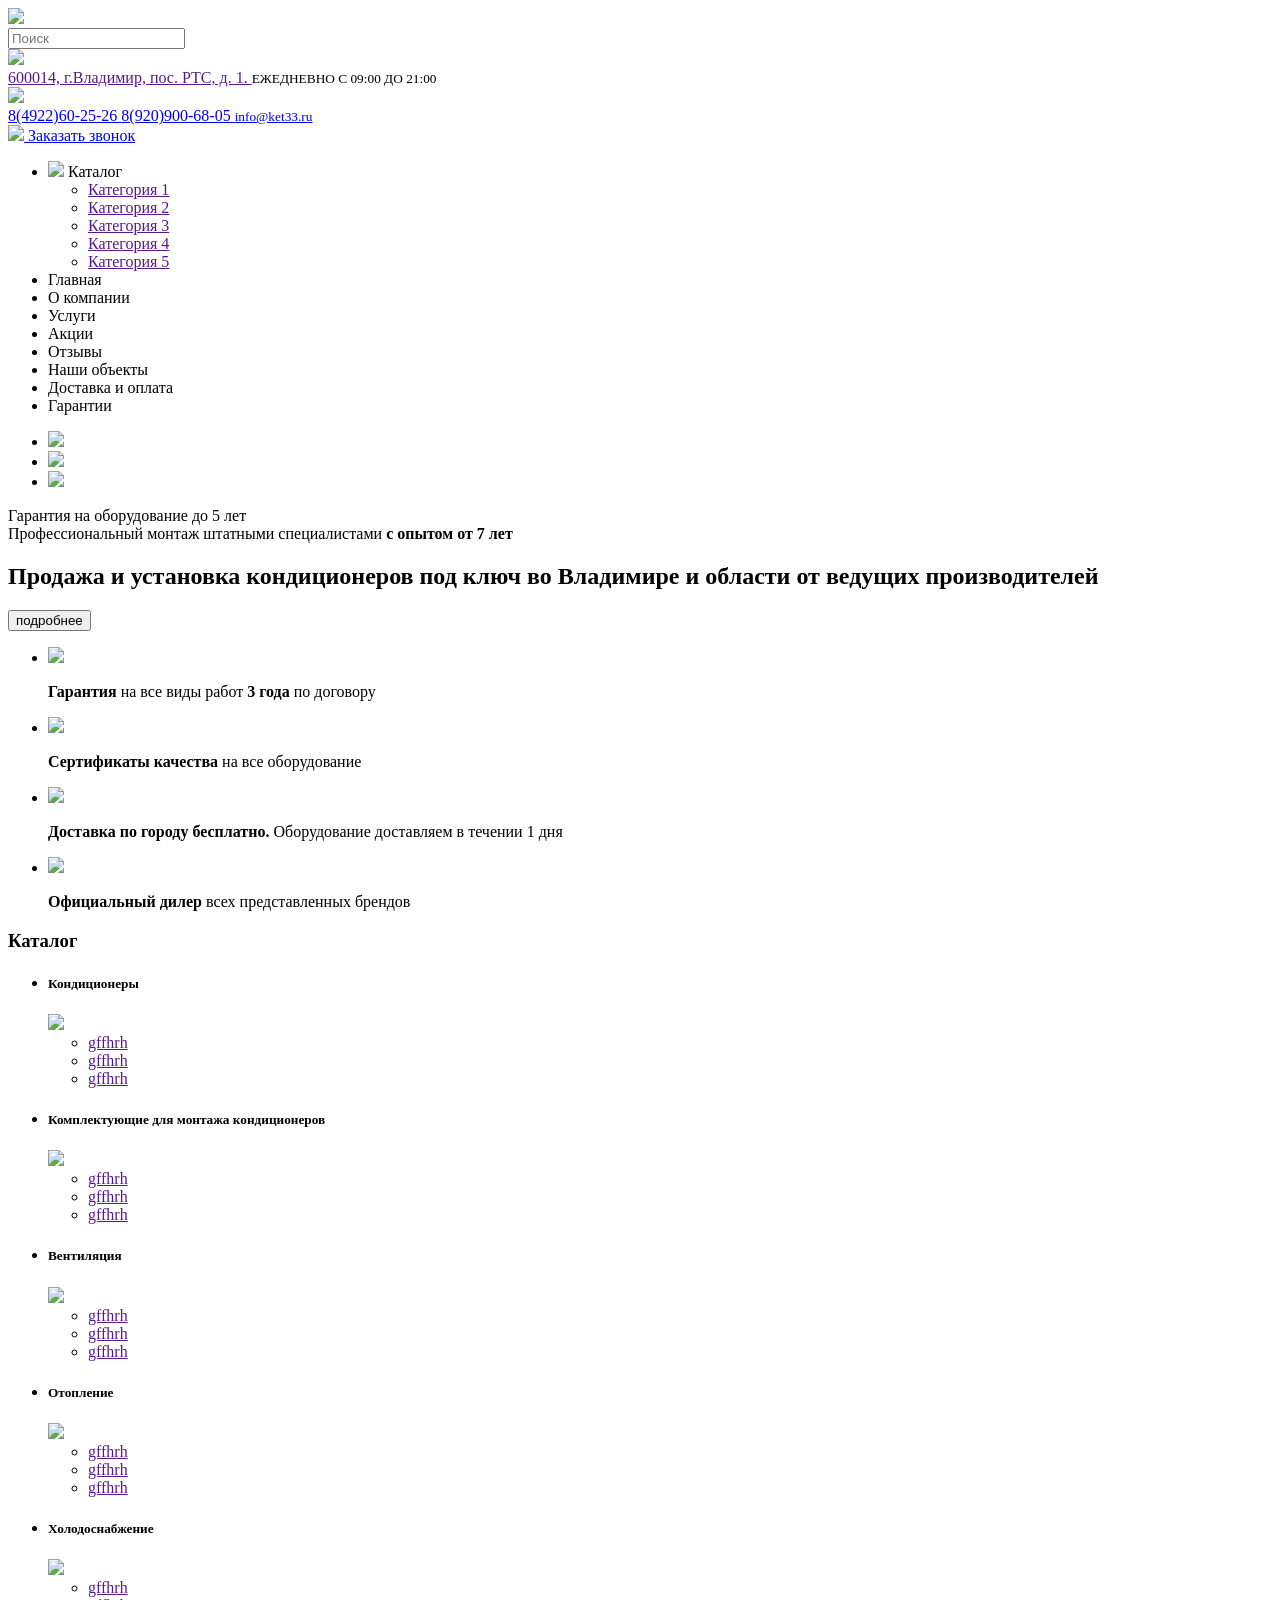
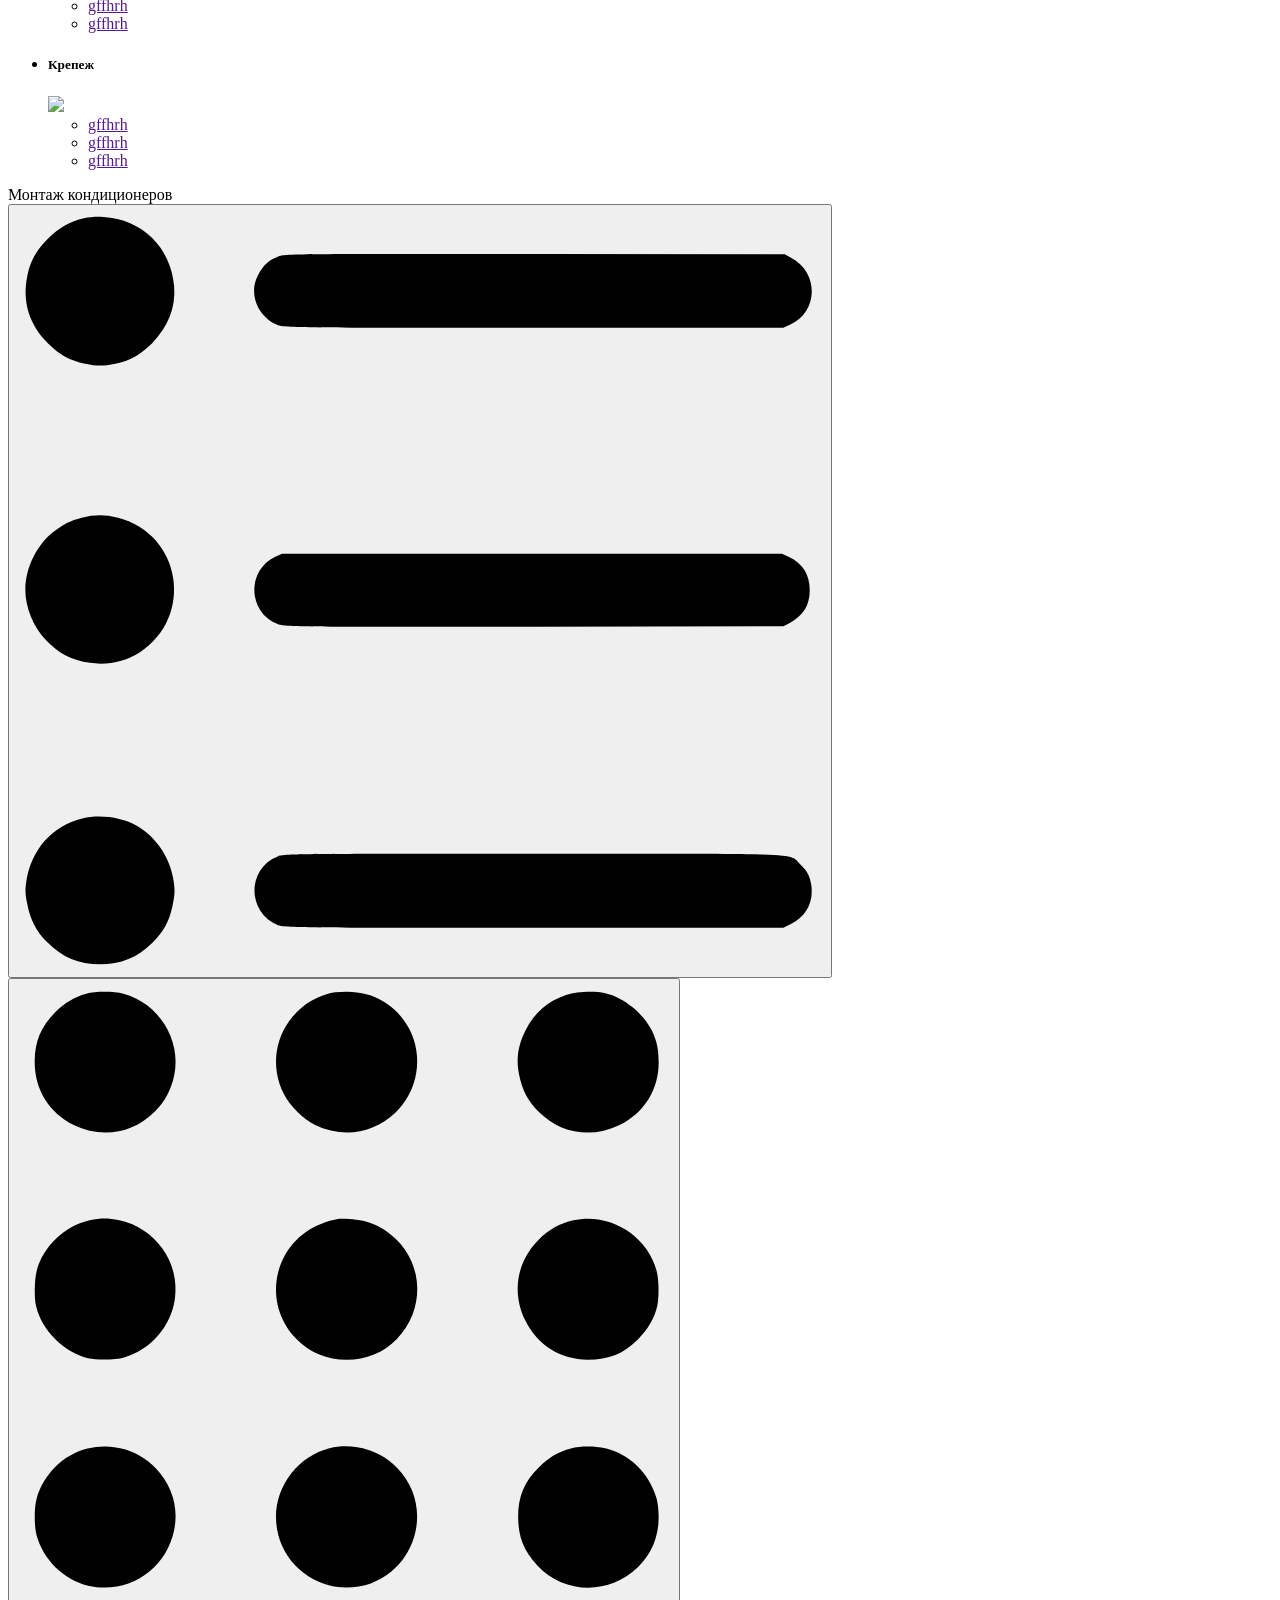
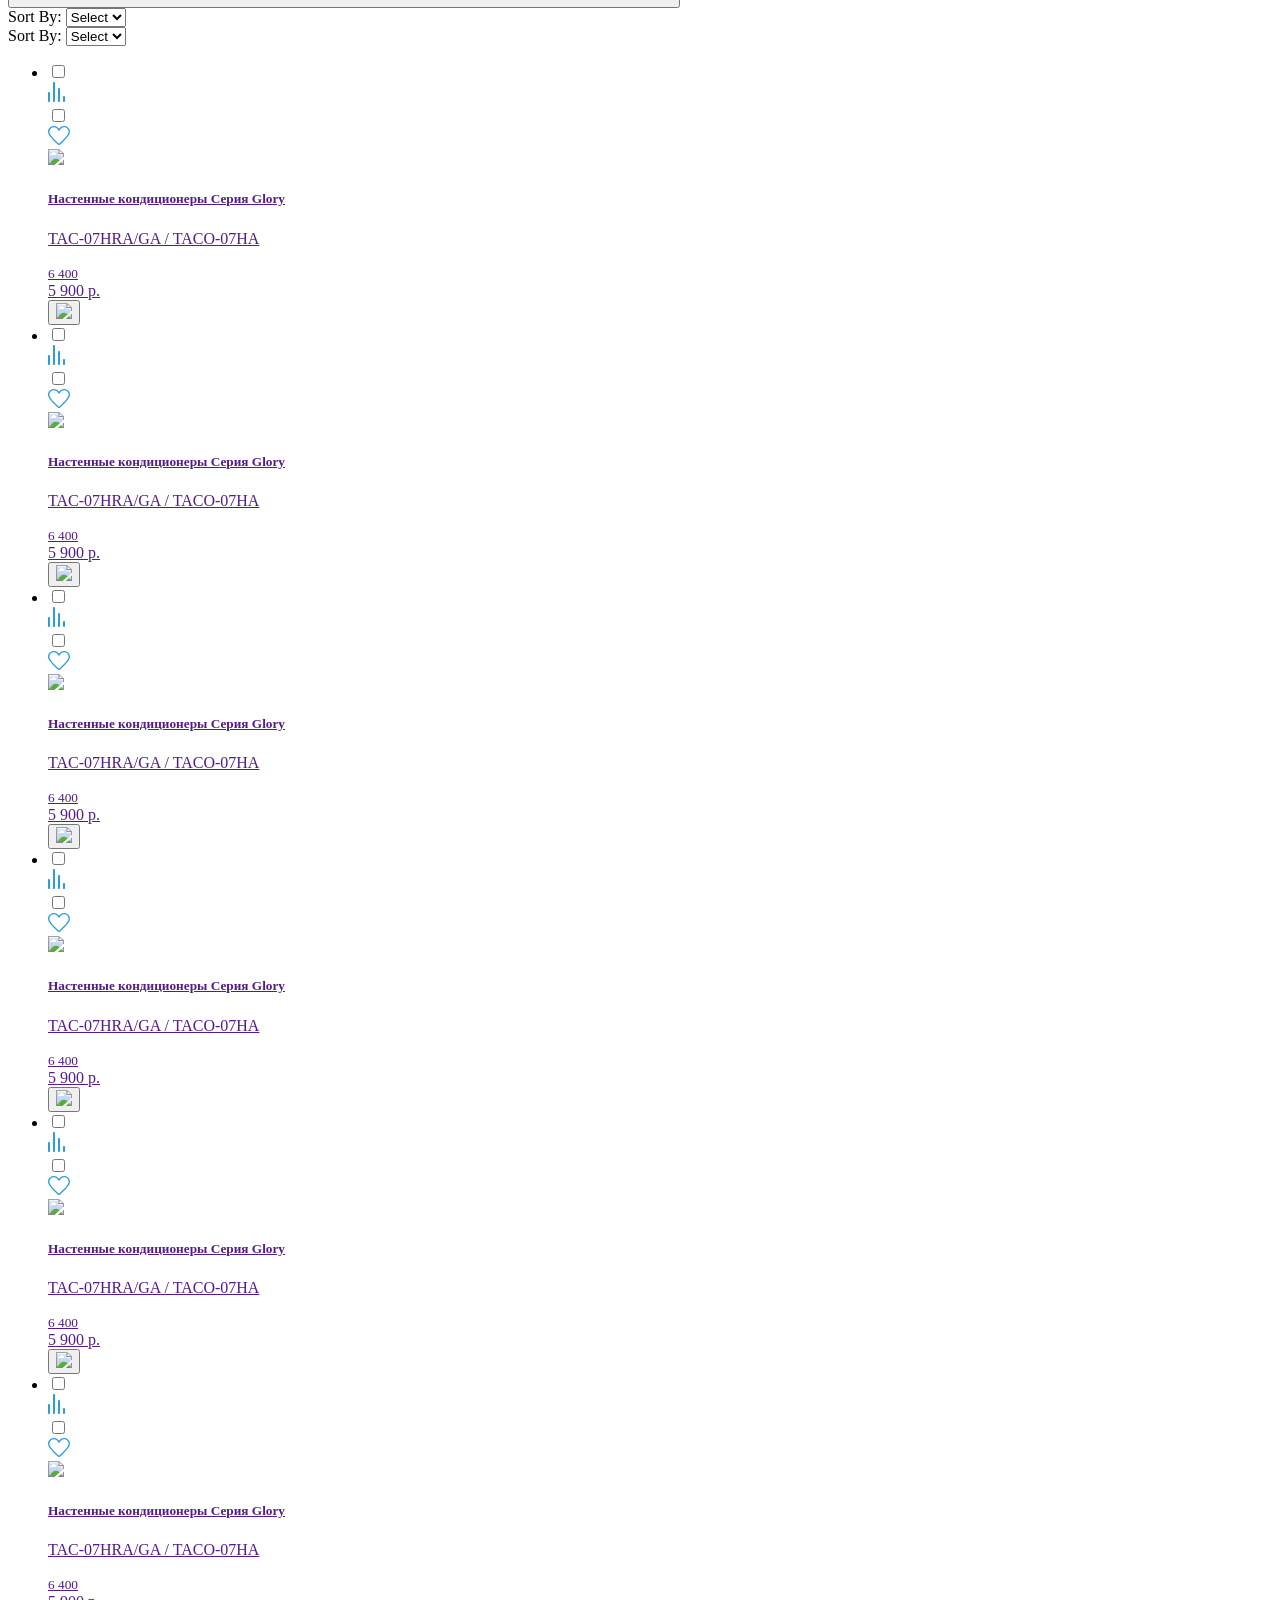
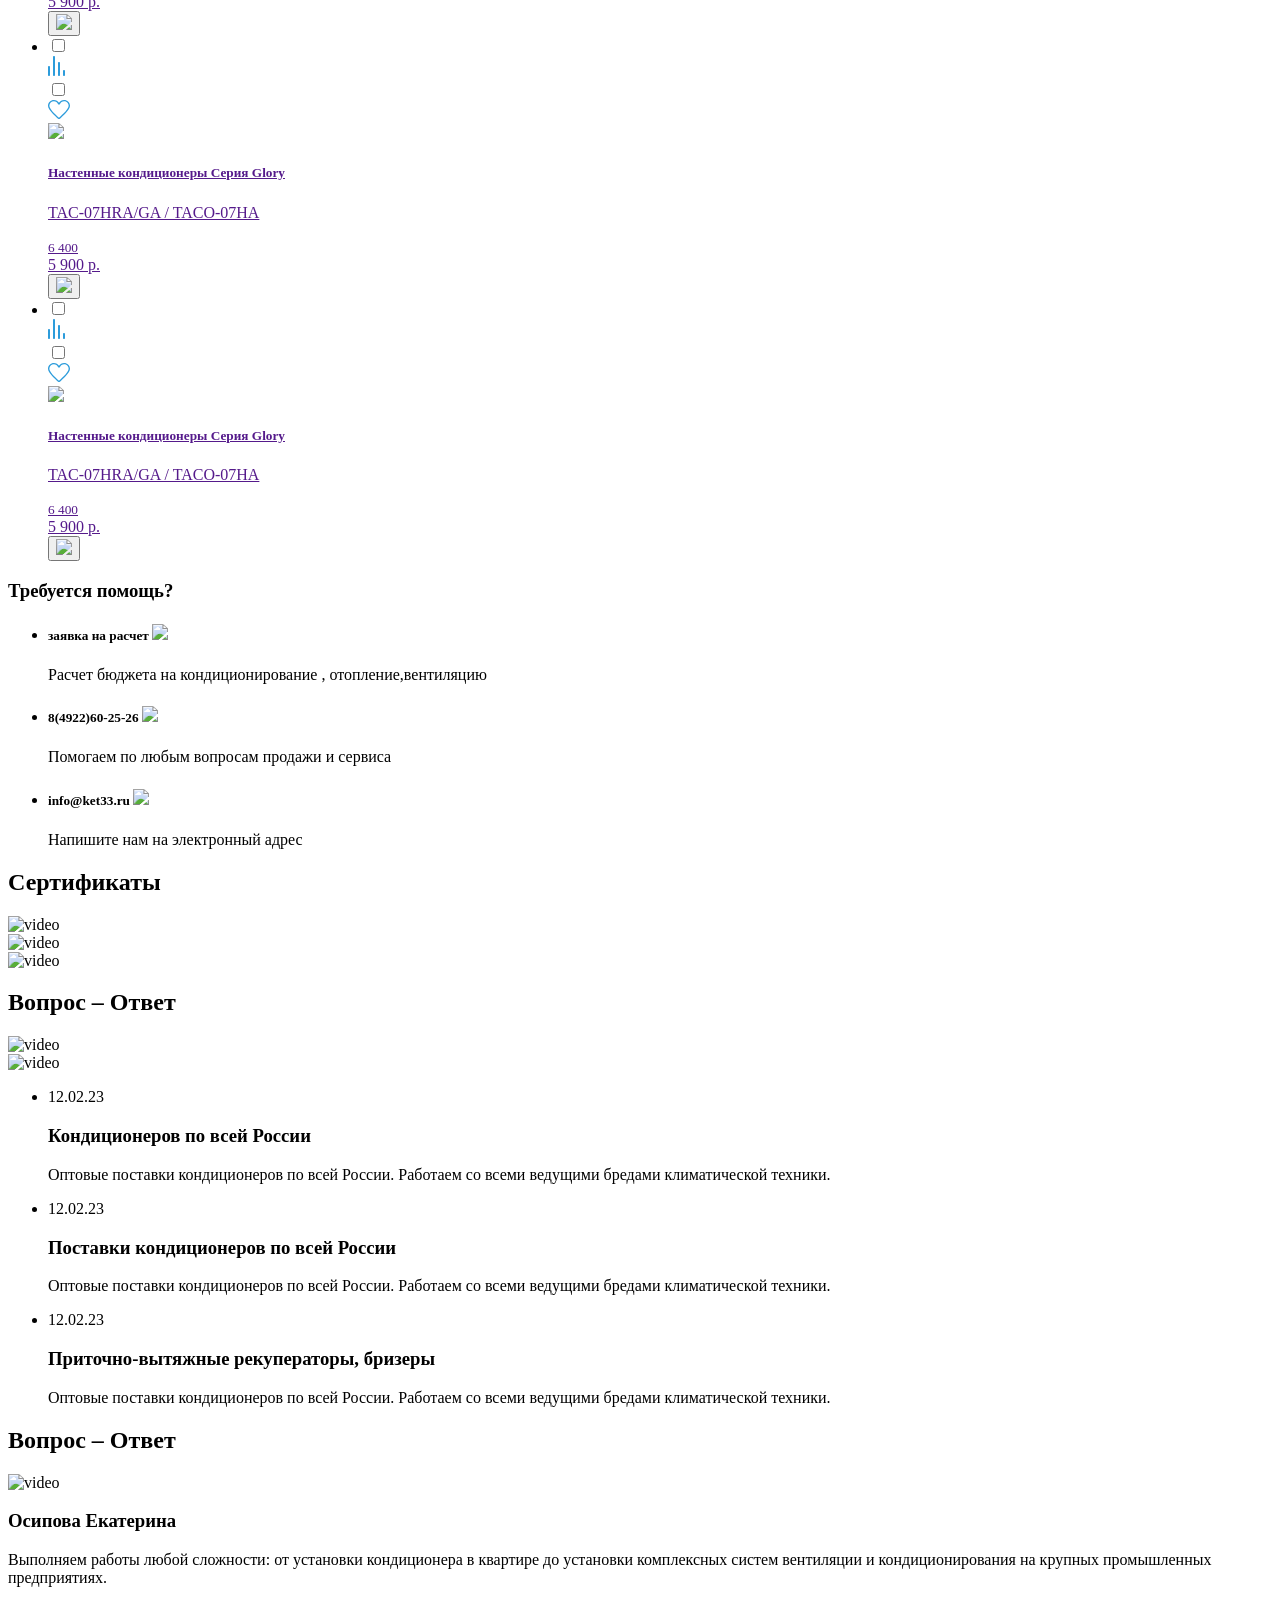
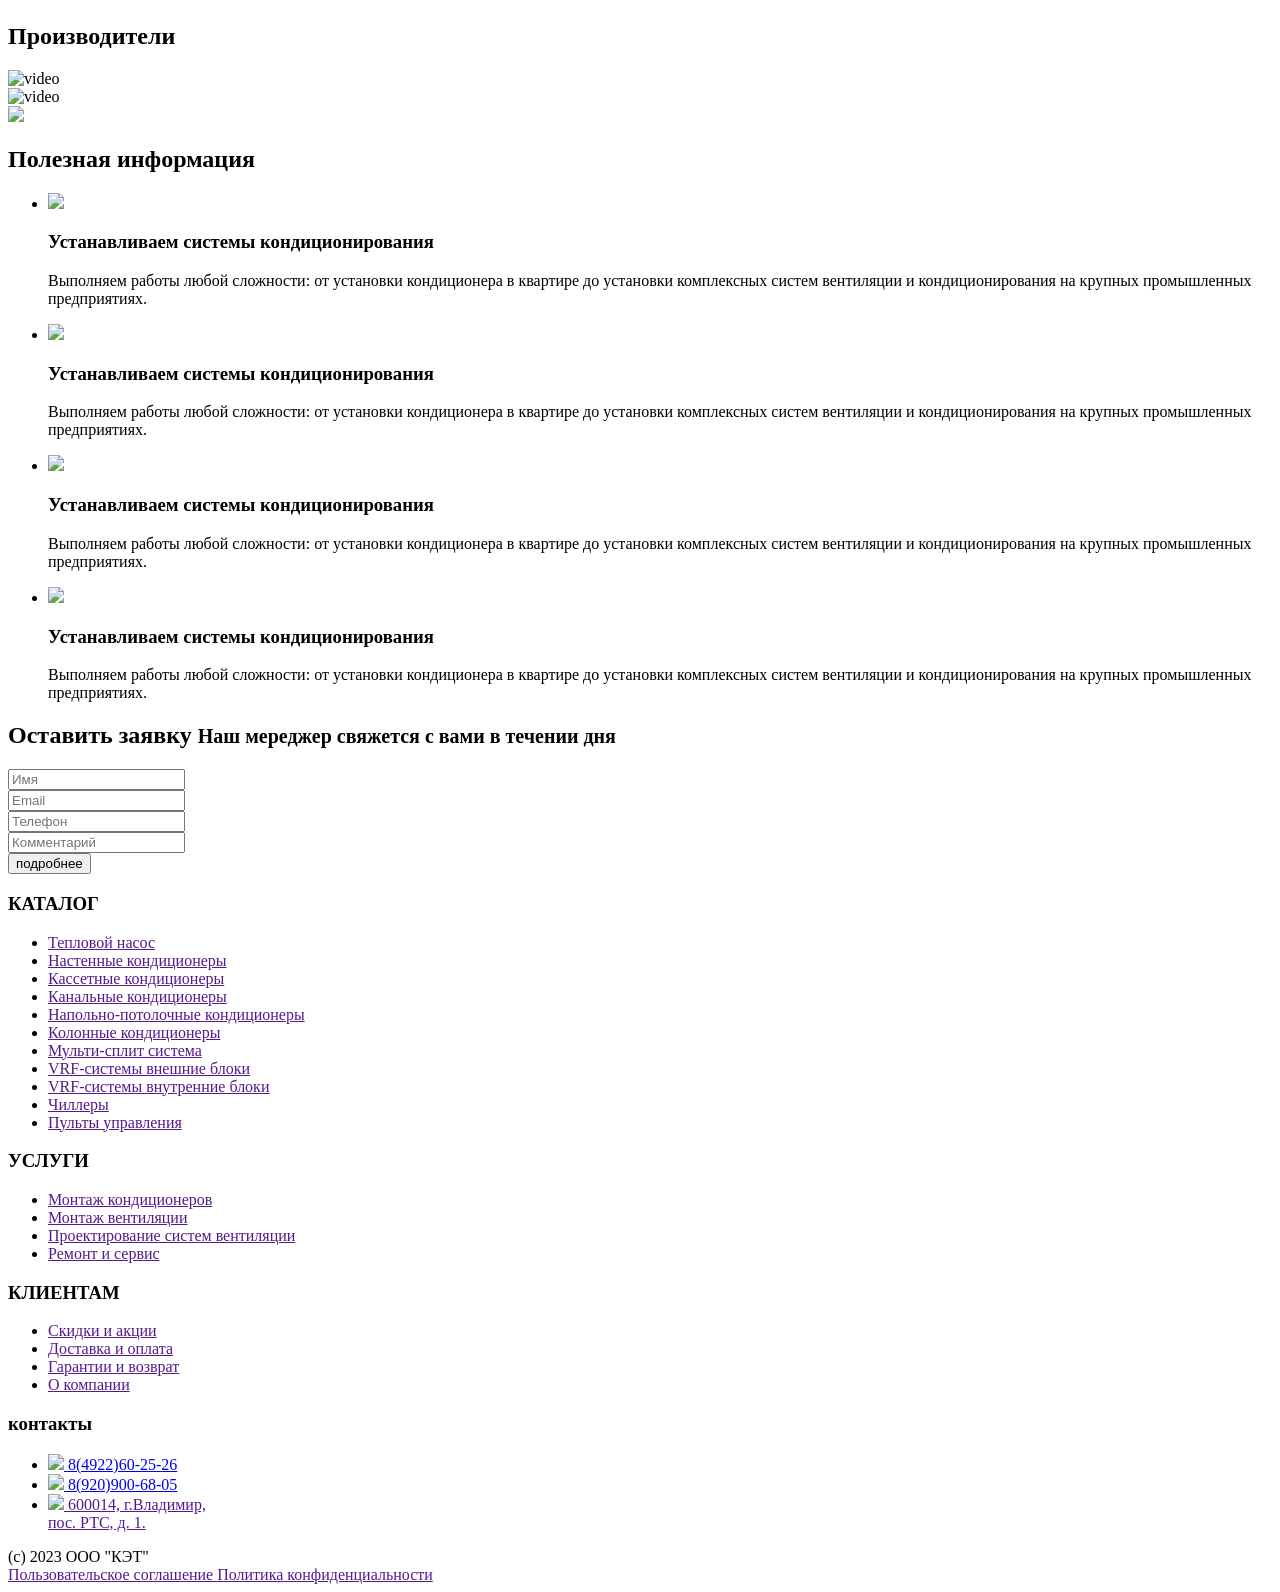
==== commit 5a9ba38f: "fix" ====
--- a/index.html
+++ b/index.html
@@ -47,19 +47,21 @@
                         <div class="schedule-link__col">
                             <img class="schedule-link__svg schedule-link__svg_map" src="dist/images/icons/phone1.svg">
                             <div class="schedule-link__text">
-                                <a href="" class="schedule-link__link">
+                                <a href="tel:+74922602526" class="schedule-link__link">
                                     8(4922)60-25-26
                                 </a>
-                                <a href="" class="schedule-link__link">
+                                <a href="tel:+79209006805" class="schedule-link__link">
                                     8(920)900-68-05
                                 </a>
                                 <small class="schedule-link__small">
-                                    info@ket33.ru
+                                    <a href="mailto:info@ket33.ru">
+                                        info@ket33.ru
+                                    </a>
                                 </small>
                             </div>
                         </div>
                     </div>
-                    <a href="" class="schedule__link">
+                    <a href="tel:+74922602526" class="schedule__link">
                         <img src="dist/images/icons/phone2.svg">
                         <span>Заказать звонок</span>
                     </a>
@@ -71,11 +73,38 @@
                 <div class="header__row">
                     <nav class="header-nav" id="nav">
                         <ul class="header-nav__list">
-                            <li class="header-nav__item header-nav__item_active">
-                                <a class="header-nav__link">
+                            <li class="dropdown header-nav__item header-nav__item_active">
+                                <a class="dropdown__link header-nav__link">
                                     <img class="header-nav__svg" src="dist/images/icons/menu-icon.svg">
                                     Каталог
                                 </a>
+                                <ul class="dropdown__menu">
+                                    <li class="dropdown__item">
+                                        <a href="">
+                                            Категория 1
+                                        </a>
+                                    </li>
+                                    <li class="dropdown__item">
+                                        <a href="">
+                                            Категория 2
+                                        </a>
+                                    </li>
+                                    <li class="dropdown__item">
+                                        <a href="">
+                                            Категория 3
+                                        </a>
+                                    </li>
+                                    <li class="dropdown__item">
+                                        <a href="">
+                                            Категория 4
+                                        </a>
+                                    </li>
+                                    <li class="dropdown__item">
+                                        <a href="">
+                                            Категория 5
+                                        </a>
+                                    </li>
+                                </ul>
                             </li>
                             <li class="header-nav__item ">
                                 <a class="header-nav__link">
@@ -119,6 +148,9 @@
                             </li>
                         </ul>
                     </nav>
+                    <div class="header__burger">
+                        <span class="header__burger-line"></span>
+                    </div>
                     <ul class="header-counter__list">
                         <li class="header-counter__item">
                             <img class="header-counter__svg" src="dist/images/icons/like.svg">
@@ -133,8 +165,8 @@
                 </div>
             </div>
         </div>
-    </header>
-    <main>
+        </header>
+        <main>
         <section id="main" class="main">
             <div class="main-line">
                 Гарантия на оборудование до 5 лет
@@ -348,7 +380,8 @@
                                 <div class="catalog-main-head__btns">
                                     <button class="catalog-main-head__btn">
                                         <svg version="1.0" xmlns="http://www.w3.org/2000/svg"
-                                             width="606.000000pt" height="574.000000pt" viewBox="0 0 606.000000 574.000000"
+                                             width="606.000000pt" height="574.000000pt"
+                                             viewBox="0 0 606.000000 574.000000"
                                              preserveAspectRatio="xMidYMid meet">
 
                                             <g transform="translate(0.000000,574.000000) scale(0.100000,-0.100000)"
@@ -378,7 +411,8 @@
                                     </button>
                                     <button class="catalog-main-head__btn active">
                                         <svg version="1.0" xmlns="http://www.w3.org/2000/svg"
-                                             width="492.000000pt" height="466.000000pt" viewBox="0 0 492.000000 466.000000"
+                                             width="492.000000pt" height="466.000000pt"
+                                             viewBox="0 0 492.000000 466.000000"
                                              preserveAspectRatio="xMidYMid meet">
 
                                             <g transform="translate(0.000000,466.000000) scale(0.100000,-0.100000)"
@@ -1460,15 +1494,15 @@
                         </h3>
                         <ul class="footer__list">
                             <li class="footer__item">
-                                <a href="">
+                                <a href="tel:+74922602526">
                                     <img class="footer__svg" src="dist/images/icons/footer-phone.svg">
                                     8(4922)60-25-26
                                 </a>
                             </li>
                             <li class="footer__item">
-                                <a href="">
+                                <a href="tel:+79209006805">
                                     <img class="footer__svg" src="dist/images/icons/footer-phone.svg">
-                                    8(4922)60-25-26
+                                    8(920)900-68-05
                                 </a>
                             </li>
                             <li class="footer__item">
